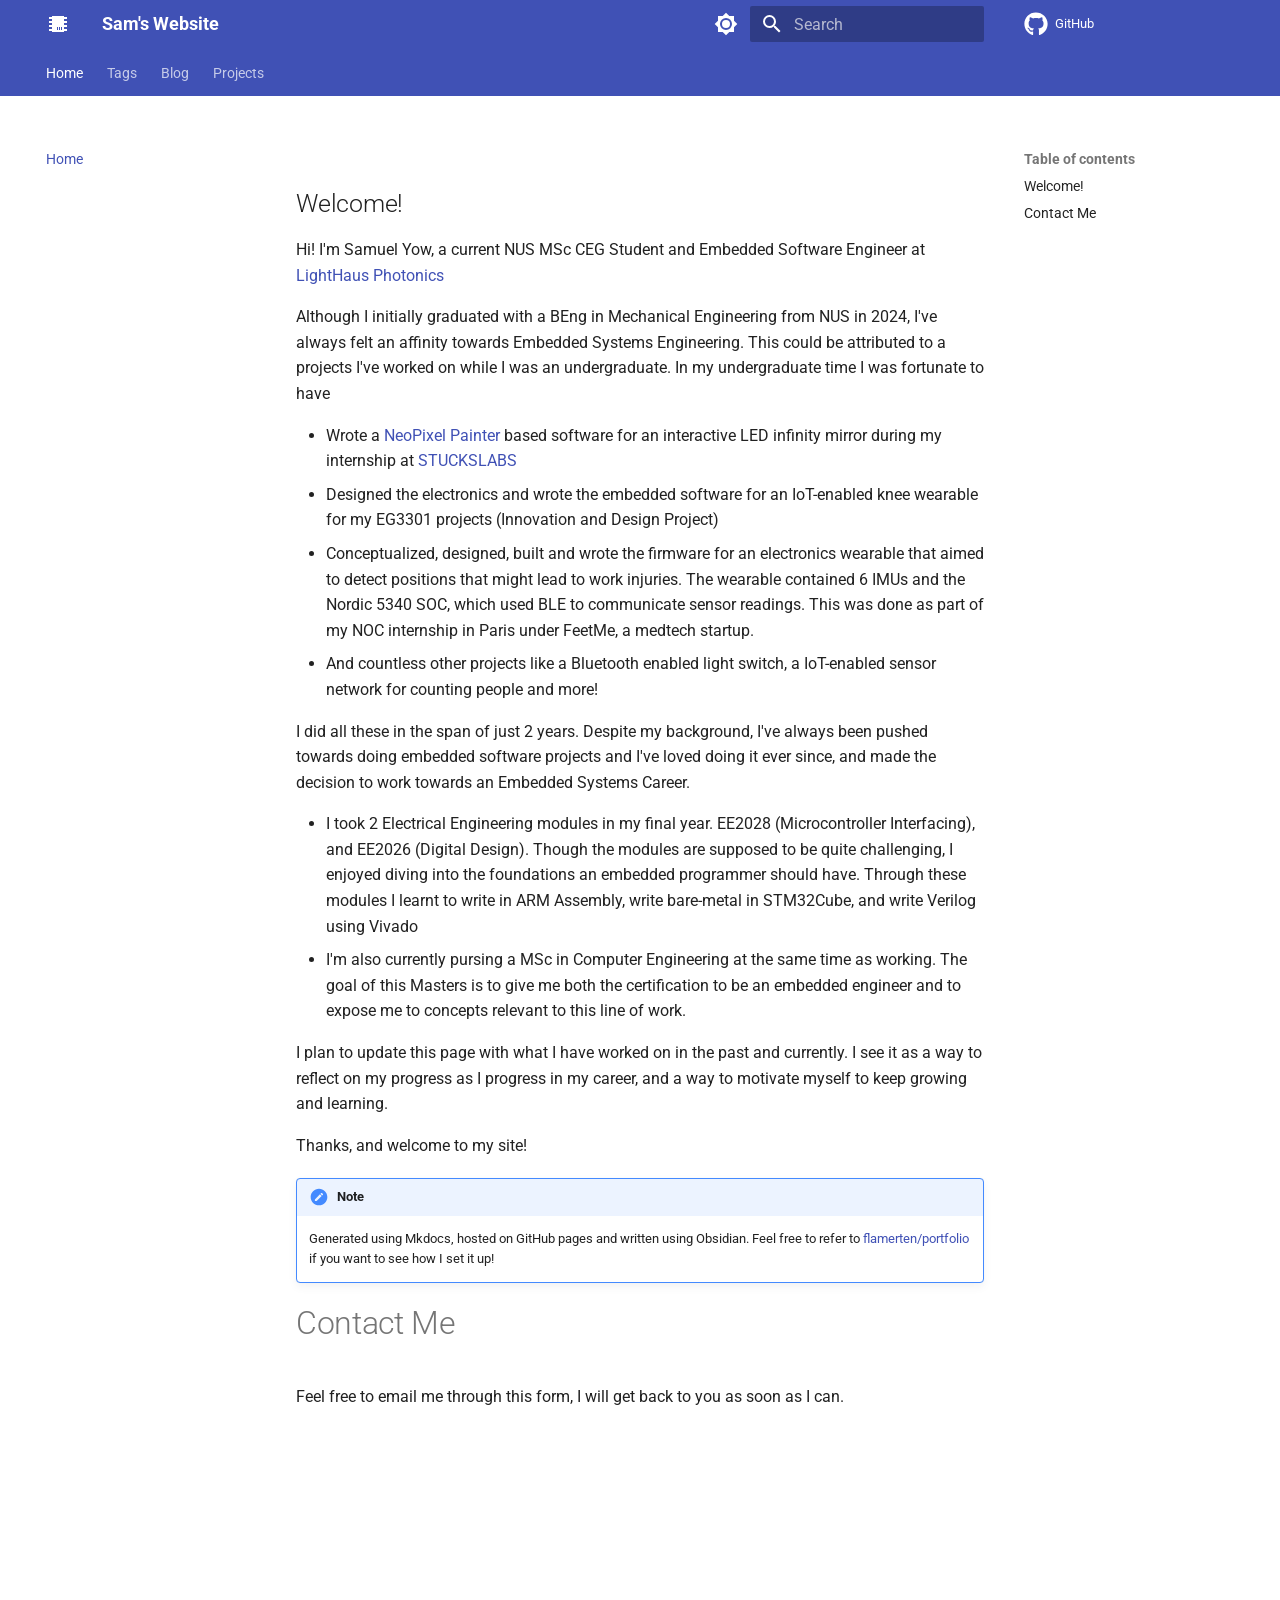
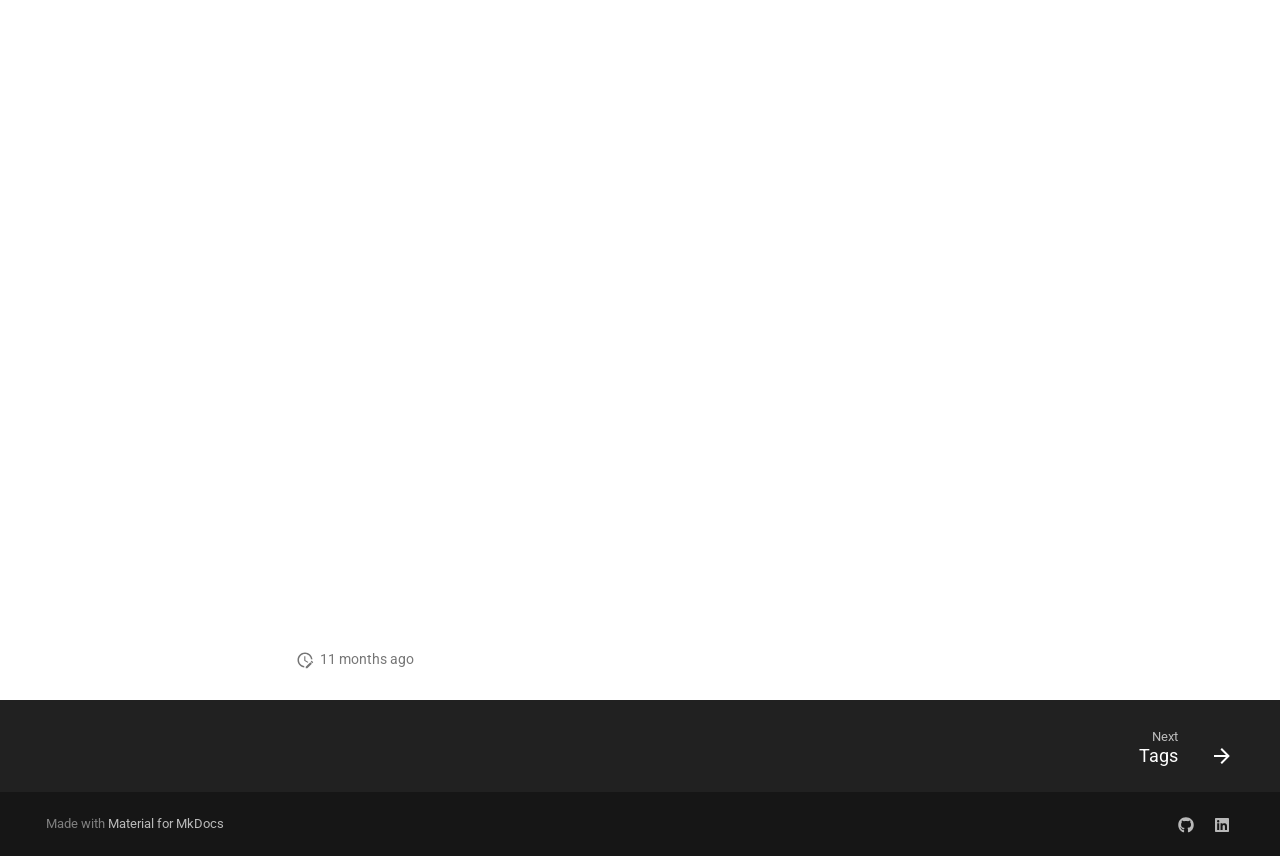
==== index.html @ 3a81ca5c "Deployed 930a322 with MkDocs version: 1.6.1" ====
<!DOCTYPE html><html lang="en" class="no-js"><head>
    
      <meta charset="utf-8">
      <meta name="viewport" content="width=device-width,initial-scale=1">
      
      
      
        <link rel="canonical" href="https://flamerten.github.io/portfolio/">
      
      
      
        <link rel="next" href="tags/">
      
      
        
      
      
      <link rel="icon" href="assets/images/favicon.png">
      <meta name="generator" content="mkdocs-1.6.1, mkdocs-material-9.7.1">
    
    
      
        <title>Sam's Website</title>
      
    
    
      <link rel="stylesheet" href="assets/stylesheets/main.484c7ddc.min.css">
      
        
        <link rel="stylesheet" href="assets/stylesheets/palette.ab4e12ef.min.css">
      
      


    
    
      
    
    
      
        
        
        <link rel="preconnect" href="https://fonts.gstatic.com" crossorigin>
        <link rel="stylesheet" href="https://fonts.googleapis.com/css?family=Roboto:300,300i,400,400i,700,700i%7CRoboto+Mono:400,400i,700,700i&amp;display=fallback">
        <style>:root{--md-text-font:"Roboto";--md-code-font:"Roboto Mono"}</style>
      
    
    
      <link rel="stylesheet" href="css/timeago.css">
    
      <link rel="stylesheet" href="stylesheets/extra.css">
    
      <link rel="stylesheet" href="stylesheets/project.css">
    
      <link rel="stylesheet" href="assets/stylesheets/obsidian.min.css">
    
      <link rel="stylesheet" href="assets/stylesheets/obsidian.min.css.map">
    
    <script>__md_scope=new URL(".",location),__md_hash=e=>[...e].reduce(((e,_)=>(e<<5)-e+_.charCodeAt(0)),0),__md_get=(e,_=localStorage,t=__md_scope)=>JSON.parse(_.getItem(t.pathname+"."+e)),__md_set=(e,_,t=localStorage,a=__md_scope)=>{try{t.setItem(a.pathname+"."+e,JSON.stringify(_))}catch(e){}}</script>
    
      

    
    
  <link href="assets/stylesheets/glightbox.min.css" rel="stylesheet"><script src="assets/javascripts/glightbox.min.js"></script><style id="glightbox-style">
            html.glightbox-open { overflow: initial; height: 100%; }
            .gslide-title { margin-top: 0px; user-select: text; }
            .gslide-desc { color: #666; user-select: text; }
            .gslide-image img { background: white; }
            .gscrollbar-fixer { padding-right: 15px; }
            .gdesc-inner { font-size: 0.75rem; }
            body[data-md-color-scheme="slate"] .gdesc-inner { background: var(--md-default-bg-color); }
            body[data-md-color-scheme="slate"] .gslide-title { color: var(--md-default-fg-color); }
            body[data-md-color-scheme="slate"] .gslide-desc { color: var(--md-default-fg-color); }
        </style></head>
  
  
    
    
      
    
    
    
    
    <body dir="ltr" data-md-color-scheme="default" data-md-color-primary="navy" data-md-color-accent="cyan">
  
    
    <input class="md-toggle" data-md-toggle="drawer" type="checkbox" id="__drawer" autocomplete="off">
    <input class="md-toggle" data-md-toggle="search" type="checkbox" id="__search" autocomplete="off">
    <label class="md-overlay" for="__drawer"></label>
    <div data-md-component="skip">
      
        
        <a href="#welcome" class="md-skip">
          Skip to content
        </a>
      
    </div>
    <div data-md-component="announce">
      
    </div>
    
    
      

<header class="md-header" data-md-component="header">
  <nav class="md-header__inner md-grid" aria-label="Header">
    <a href="." title="Sam's Website" class="md-header__button md-logo" aria-label="Sam's Website" data-md-component="logo">
      
  
  <svg xmlns="http://www.w3.org/2000/svg" viewBox="0 0 24 24"><path d="M6 4h12v1h3v2h-3v2h3v2h-3v2h3v2h-3v2h3v2h-3v1H6v-1H3v-2h3v-2H3v-2h3v-2H3V9h3V7H3V5h3zm5 11v3h1v-3zm2 0v3h1v-3zm2 0v3h1v-3z"></path></svg>

    </a>
    <label class="md-header__button md-icon" for="__drawer">
      
      <svg xmlns="http://www.w3.org/2000/svg" viewBox="0 0 24 24"><path d="M3 6h18v2H3zm0 5h18v2H3zm0 5h18v2H3z"></path></svg>
    </label>
    <div class="md-header__title" data-md-component="header-title">
      <div class="md-header__ellipsis">
        <div class="md-header__topic">
          <span class="md-ellipsis">
            Sam's Website
          </span>
        </div>
        <div class="md-header__topic" data-md-component="header-topic">
          <span class="md-ellipsis">
            
              Home
            
          </span>
        </div>
      </div>
    </div>
    
      
        <form class="md-header__option" data-md-component="palette">
  
    
    
    
    <input class="md-option" data-md-color-media="" data-md-color-scheme="default" data-md-color-primary="navy" data-md-color-accent="cyan" aria-label="Switch to dark mode" type="radio" name="__palette" id="__palette_0">
    
      <label class="md-header__button md-icon" title="Switch to dark mode" for="__palette_1" hidden>
        <svg xmlns="http://www.w3.org/2000/svg" viewBox="0 0 24 24"><path d="M12 8a4 4 0 0 0-4 4 4 4 0 0 0 4 4 4 4 0 0 0 4-4 4 4 0 0 0-4-4m0 10a6 6 0 0 1-6-6 6 6 0 0 1 6-6 6 6 0 0 1 6 6 6 6 0 0 1-6 6m8-9.31V4h-4.69L12 .69 8.69 4H4v4.69L.69 12 4 15.31V20h4.69L12 23.31 15.31 20H20v-4.69L23.31 12z"></path></svg>
      </label>
    
  
    
    
    
    <input class="md-option" data-md-color-media="" data-md-color-scheme="slate" data-md-color-primary="navy" data-md-color-accent="lime" aria-label="Switch to light mode" type="radio" name="__palette" id="__palette_1">
    
      <label class="md-header__button md-icon" title="Switch to light mode" for="__palette_0" hidden>
        <svg xmlns="http://www.w3.org/2000/svg" viewBox="0 0 24 24"><path d="M12 18c-.89 0-1.74-.2-2.5-.55C11.56 16.5 13 14.42 13 12s-1.44-4.5-3.5-5.45C10.26 6.2 11.11 6 12 6a6 6 0 0 1 6 6 6 6 0 0 1-6 6m8-9.31V4h-4.69L12 .69 8.69 4H4v4.69L.69 12 4 15.31V20h4.69L12 23.31 15.31 20H20v-4.69L23.31 12z"></path></svg>
      </label>
    
  
</form>
      
    
    
      <script>var palette=__md_get("__palette");if(palette&&palette.color){if("(prefers-color-scheme)"===palette.color.media){var media=matchMedia("(prefers-color-scheme: light)"),input=document.querySelector(media.matches?"[data-md-color-media='(prefers-color-scheme: light)']":"[data-md-color-media='(prefers-color-scheme: dark)']");palette.color.media=input.getAttribute("data-md-color-media"),palette.color.scheme=input.getAttribute("data-md-color-scheme"),palette.color.primary=input.getAttribute("data-md-color-primary"),palette.color.accent=input.getAttribute("data-md-color-accent")}for(var[key,value]of Object.entries(palette.color))document.body.setAttribute("data-md-color-"+key,value)}</script>
    
    
    
      
      
        <label class="md-header__button md-icon" for="__search">
          
          <svg xmlns="http://www.w3.org/2000/svg" viewBox="0 0 24 24"><path d="M9.5 3A6.5 6.5 0 0 1 16 9.5c0 1.61-.59 3.09-1.56 4.23l.27.27h.79l5 5-1.5 1.5-5-5v-.79l-.27-.27A6.52 6.52 0 0 1 9.5 16 6.5 6.5 0 0 1 3 9.5 6.5 6.5 0 0 1 9.5 3m0 2C7 5 5 7 5 9.5S7 14 9.5 14 14 12 14 9.5 12 5 9.5 5"></path></svg>
        </label>
        <div class="md-search" data-md-component="search" role="dialog">
  <label class="md-search__overlay" for="__search"></label>
  <div class="md-search__inner" role="search">
    <form class="md-search__form" name="search">
      <input type="text" class="md-search__input" name="query" aria-label="Search" placeholder="Search" autocapitalize="off" autocorrect="off" autocomplete="off" spellcheck="false" data-md-component="search-query" required>
      <label class="md-search__icon md-icon" for="__search">
        
        <svg xmlns="http://www.w3.org/2000/svg" viewBox="0 0 24 24"><path d="M9.5 3A6.5 6.5 0 0 1 16 9.5c0 1.61-.59 3.09-1.56 4.23l.27.27h.79l5 5-1.5 1.5-5-5v-.79l-.27-.27A6.52 6.52 0 0 1 9.5 16 6.5 6.5 0 0 1 3 9.5 6.5 6.5 0 0 1 9.5 3m0 2C7 5 5 7 5 9.5S7 14 9.5 14 14 12 14 9.5 12 5 9.5 5"></path></svg>
        
        <svg xmlns="http://www.w3.org/2000/svg" viewBox="0 0 24 24"><path d="M20 11v2H8l5.5 5.5-1.42 1.42L4.16 12l7.92-7.92L13.5 5.5 8 11z"></path></svg>
      </label>
      <nav class="md-search__options" aria-label="Search">
        
        <button type="reset" class="md-search__icon md-icon" title="Clear" aria-label="Clear" tabindex="-1">
          
          <svg xmlns="http://www.w3.org/2000/svg" viewBox="0 0 24 24"><path d="M19 6.41 17.59 5 12 10.59 6.41 5 5 6.41 10.59 12 5 17.59 6.41 19 12 13.41 17.59 19 19 17.59 13.41 12z"></path></svg>
        </button>
      </nav>
      
    </form>
    <div class="md-search__output">
      <div class="md-search__scrollwrap" tabindex="0" data-md-scrollfix>
        <div class="md-search-result" data-md-component="search-result">
          <div class="md-search-result__meta">
            Initializing search
          </div>
          <ol class="md-search-result__list" role="presentation"></ol>
        </div>
      </div>
    </div>
  </div>
</div>
      
    
    
      <div class="md-header__source">
        <a href="https://github.com/flamerten" title="Go to repository" class="md-source" data-md-component="source">
  <div class="md-source__icon md-icon">
    
    <svg xmlns="http://www.w3.org/2000/svg" viewBox="0 0 512 512"><!--! Font Awesome Free 7.1.0 by @fontawesome - https://fontawesome.com License - https://fontawesome.com/license/free (Icons: CC BY 4.0, Fonts: SIL OFL 1.1, Code: MIT License) Copyright 2025 Fonticons, Inc.--><path d="M173.9 397.4c0 2-2.3 3.6-5.2 3.6-3.3.3-5.6-1.3-5.6-3.6 0-2 2.3-3.6 5.2-3.6 3-.3 5.6 1.3 5.6 3.6m-31.1-4.5c-.7 2 1.3 4.3 4.3 4.9 2.6 1 5.6 0 6.2-2s-1.3-4.3-4.3-5.2c-2.6-.7-5.5.3-6.2 2.3m44.2-1.7c-2.9.7-4.9 2.6-4.6 4.9.3 2 2.9 3.3 5.9 2.6 2.9-.7 4.9-2.6 4.6-4.6-.3-1.9-3-3.2-5.9-2.9M252.8 8C114.1 8 8 113.3 8 252c0 110.9 69.8 205.8 169.5 239.2 12.8 2.3 17.3-5.6 17.3-12.1 0-6.2-.3-40.4-.3-61.4 0 0-70 15-84.7-29.8 0 0-11.4-29.1-27.8-36.6 0 0-22.9-15.7 1.6-15.4 0 0 24.9 2 38.6 25.8 21.9 38.6 58.6 27.5 72.9 20.9 2.3-16 8.8-27.1 16-33.7-55.9-6.2-112.3-14.3-112.3-110.5 0-27.5 7.6-41.3 23.6-58.9-2.6-6.5-11.1-33.3 2.6-67.9 20.9-6.5 69 27 69 27 20-5.6 41.5-8.5 62.8-8.5s42.8 2.9 62.8 8.5c0 0 48.1-33.6 69-27 13.7 34.7 5.2 61.4 2.6 67.9 16 17.7 25.8 31.5 25.8 58.9 0 96.5-58.9 104.2-114.8 110.5 9.2 7.9 17 22.9 17 46.4 0 33.7-.3 75.4-.3 83.6 0 6.5 4.6 14.4 17.3 12.1C436.2 457.8 504 362.9 504 252 504 113.3 391.5 8 252.8 8M105.2 352.9c-1.3 1-1 3.3.7 5.2 1.6 1.6 3.9 2.3 5.2 1 1.3-1 1-3.3-.7-5.2-1.6-1.6-3.9-2.3-5.2-1m-10.8-8.1c-.7 1.3.3 2.9 2.3 3.9 1.6 1 3.6.7 4.3-.7.7-1.3-.3-2.9-2.3-3.9-2-.6-3.6-.3-4.3.7m32.4 35.6c-1.6 1.3-1 4.3 1.3 6.2 2.3 2.3 5.2 2.6 6.5 1 1.3-1.3.7-4.3-1.3-6.2-2.2-2.3-5.2-2.6-6.5-1m-11.4-14.7c-1.6 1-1.6 3.6 0 5.9s4.3 3.3 5.6 2.3c1.6-1.3 1.6-3.9 0-6.2-1.4-2.3-4-3.3-5.6-2"></path></svg>
  </div>
  <div class="md-source__repository">
    GitHub
  </div>
</a>
      </div>
    
  </nav>
  
</header>
    
    <div class="md-container" data-md-component="container">
      
      
        
          
            
<nav class="md-tabs" aria-label="Tabs" data-md-component="tabs">
  <div class="md-grid">
    <ul class="md-tabs__list">
      
        
  
  
  
    
  
  
    <li class="md-tabs__item md-tabs__item--active">
      <a href="." class="md-tabs__link">
        
  
  
    
  
  Home

      </a>
    </li>
  

      
        
  
  
  
  
    <li class="md-tabs__item">
      <a href="tags/" class="md-tabs__link">
        
  
  
    
  
  Tags

      </a>
    </li>
  

      
        
  
  
  
  
    
    
      <li class="md-tabs__item">
        <a href="blog/" class="md-tabs__link">
          
  
  
    
  
  Blog

        </a>
      </li>
    
  

      
        
  
  
  
  
    
    
      <li class="md-tabs__item">
        <a href="projects/" class="md-tabs__link">
          
  
  
    
  
  Projects

        </a>
      </li>
    
  

      
    </ul>
  </div>
</nav>
          
        
      
      <main class="md-main" data-md-component="main">
        <div class="md-main__inner md-grid">
          
            
              
              <div class="md-sidebar md-sidebar--primary" data-md-component="sidebar" data-md-type="navigation">
                <div class="md-sidebar__scrollwrap">
                  <div class="md-sidebar__inner">
                    


  


<nav class="md-nav md-nav--primary md-nav--lifted" aria-label="Navigation" data-md-level="0">
  <label class="md-nav__title" for="__drawer">
    <a href="." title="Sam's Website" class="md-nav__button md-logo" aria-label="Sam's Website" data-md-component="logo">
      
  
  <svg xmlns="http://www.w3.org/2000/svg" viewBox="0 0 24 24"><path d="M6 4h12v1h3v2h-3v2h3v2h-3v2h3v2h-3v2h3v2h-3v1H6v-1H3v-2h3v-2H3v-2h3v-2H3V9h3V7H3V5h3zm5 11v3h1v-3zm2 0v3h1v-3zm2 0v3h1v-3z"></path></svg>

    </a>
    Sam's Website
  </label>
  
    <div class="md-nav__source">
      <a href="https://github.com/flamerten" title="Go to repository" class="md-source" data-md-component="source">
  <div class="md-source__icon md-icon">
    
    <svg xmlns="http://www.w3.org/2000/svg" viewBox="0 0 512 512"><!--! Font Awesome Free 7.1.0 by @fontawesome - https://fontawesome.com License - https://fontawesome.com/license/free (Icons: CC BY 4.0, Fonts: SIL OFL 1.1, Code: MIT License) Copyright 2025 Fonticons, Inc.--><path d="M173.9 397.4c0 2-2.3 3.6-5.2 3.6-3.3.3-5.6-1.3-5.6-3.6 0-2 2.3-3.6 5.2-3.6 3-.3 5.6 1.3 5.6 3.6m-31.1-4.5c-.7 2 1.3 4.3 4.3 4.9 2.6 1 5.6 0 6.2-2s-1.3-4.3-4.3-5.2c-2.6-.7-5.5.3-6.2 2.3m44.2-1.7c-2.9.7-4.9 2.6-4.6 4.9.3 2 2.9 3.3 5.9 2.6 2.9-.7 4.9-2.6 4.6-4.6-.3-1.9-3-3.2-5.9-2.9M252.8 8C114.1 8 8 113.3 8 252c0 110.9 69.8 205.8 169.5 239.2 12.8 2.3 17.3-5.6 17.3-12.1 0-6.2-.3-40.4-.3-61.4 0 0-70 15-84.7-29.8 0 0-11.4-29.1-27.8-36.6 0 0-22.9-15.7 1.6-15.4 0 0 24.9 2 38.6 25.8 21.9 38.6 58.6 27.5 72.9 20.9 2.3-16 8.8-27.1 16-33.7-55.9-6.2-112.3-14.3-112.3-110.5 0-27.5 7.6-41.3 23.6-58.9-2.6-6.5-11.1-33.3 2.6-67.9 20.9-6.5 69 27 69 27 20-5.6 41.5-8.5 62.8-8.5s42.8 2.9 62.8 8.5c0 0 48.1-33.6 69-27 13.7 34.7 5.2 61.4 2.6 67.9 16 17.7 25.8 31.5 25.8 58.9 0 96.5-58.9 104.2-114.8 110.5 9.2 7.9 17 22.9 17 46.4 0 33.7-.3 75.4-.3 83.6 0 6.5 4.6 14.4 17.3 12.1C436.2 457.8 504 362.9 504 252 504 113.3 391.5 8 252.8 8M105.2 352.9c-1.3 1-1 3.3.7 5.2 1.6 1.6 3.9 2.3 5.2 1 1.3-1 1-3.3-.7-5.2-1.6-1.6-3.9-2.3-5.2-1m-10.8-8.1c-.7 1.3.3 2.9 2.3 3.9 1.6 1 3.6.7 4.3-.7.7-1.3-.3-2.9-2.3-3.9-2-.6-3.6-.3-4.3.7m32.4 35.6c-1.6 1.3-1 4.3 1.3 6.2 2.3 2.3 5.2 2.6 6.5 1 1.3-1.3.7-4.3-1.3-6.2-2.2-2.3-5.2-2.6-6.5-1m-11.4-14.7c-1.6 1-1.6 3.6 0 5.9s4.3 3.3 5.6 2.3c1.6-1.3 1.6-3.9 0-6.2-1.4-2.3-4-3.3-5.6-2"></path></svg>
  </div>
  <div class="md-source__repository">
    GitHub
  </div>
</a>
    </div>
  
  <ul class="md-nav__list" data-md-scrollfix>
    
      
      
  
  
    
  
  
  
    <li class="md-nav__item md-nav__item--active">
      
      <input class="md-nav__toggle md-toggle" type="checkbox" id="__toc">
      
      
      
        <label class="md-nav__link md-nav__link--active" for="__toc">
          
  
  
  <span class="md-ellipsis">
    
  
    Home
  

    
  </span>
  
  

          <span class="md-nav__icon md-icon"></span>
        </label>
      
      <a href="." class="md-nav__link md-nav__link--active">
        
  
  
  <span class="md-ellipsis">
    
  
    Home
  

    
  </span>
  
  

      </a>
      
        

<nav class="md-nav md-nav--secondary" aria-label="Table of contents">
  
  
  
  
    <label class="md-nav__title" for="__toc">
      <span class="md-nav__icon md-icon"></span>
      Table of contents
    </label>
    <ul class="md-nav__list" data-md-component="toc" data-md-scrollfix>
      
        <li class="md-nav__item">
  <a href="#welcome" class="md-nav__link">
    <span class="md-ellipsis">
      
        Welcome!
      
    </span>
  </a>
  
</li>
      
        <li class="md-nav__item">
  <a href="#contact-me" class="md-nav__link">
    <span class="md-ellipsis">
      
        Contact Me
      
    </span>
  </a>
  
</li>
      
    </ul>
  
</nav>
      
    </li>
  

    
      
      
  
  
  
  
    <li class="md-nav__item">
      <a href="tags/" class="md-nav__link">
        
  
  
  <span class="md-ellipsis">
    
  
    Tags
  

    
  </span>
  
  

      </a>
    </li>
  

    
      
      
  
  
  
  
    
    
      
        
          
        
      
        
      
    
    
    
      
      
        
      
    
    
    <li class="md-nav__item md-nav__item--nested">
      
        
        
        <input class="md-nav__toggle md-toggle " type="checkbox" id="__nav_3">
        
          
          <div class="md-nav__link md-nav__container">
            <a href="blog/" class="md-nav__link ">
              
  
  
  <span class="md-ellipsis">
    
  
    Blog
  

    
  </span>
  
  

            </a>
            
              
              <label class="md-nav__link " for="__nav_3" id="__nav_3_label" tabindex="0">
                <span class="md-nav__icon md-icon"></span>
              </label>
            
          </div>
        
        <nav class="md-nav" data-md-level="1" aria-labelledby="__nav_3_label" aria-expanded="false">
          <label class="md-nav__title" for="__nav_3">
            <span class="md-nav__icon md-icon"></span>
            
  
    Blog
  

          </label>
          <ul class="md-nav__list" data-md-scrollfix>
            
              
            
              
                
  
  
  
  
    
    
      
        
      
    
    
    
      
      
        
      
    
    
    <li class="md-nav__item md-nav__item--nested">
      
        
        
        <input class="md-nav__toggle md-toggle " type="checkbox" id="__nav_3_2">
        
          
          <label class="md-nav__link" for="__nav_3_2" id="__nav_3_2_label" tabindex="0">
            
  
  
  <span class="md-ellipsis">
    
  
    Archive
  

    
  </span>
  
  

            <span class="md-nav__icon md-icon"></span>
          </label>
        
        <nav class="md-nav" data-md-level="2" aria-labelledby="__nav_3_2_label" aria-expanded="false">
          <label class="md-nav__title" for="__nav_3_2">
            <span class="md-nav__icon md-icon"></span>
            
  
    Archive
  

          </label>
          <ul class="md-nav__list" data-md-scrollfix>
            
              
                
  
  
  
    
  
  
    <li class="md-nav__item">
      <a href="blog/archive/2026/" class="md-nav__link">
        
  
  
  <span class="md-ellipsis">
    
  
    2026
  

    
  </span>
  
  

      </a>
    </li>
  

              
            
          </ul>
        </nav>
      
    </li>
  

              
            
          </ul>
        </nav>
      
    </li>
  

    
      
      
  
  
  
  
    
    
      
        
          
        
      
        
      
    
    
    
      
      
        
      
    
    
    <li class="md-nav__item md-nav__item--nested">
      
        
        
        <input class="md-nav__toggle md-toggle " type="checkbox" id="__nav_4">
        
          
          <div class="md-nav__link md-nav__container">
            <a href="projects/" class="md-nav__link ">
              
  
  
  <span class="md-ellipsis">
    
  
    Projects
  

    
  </span>
  
  

            </a>
            
              
              <label class="md-nav__link " for="__nav_4" id="__nav_4_label" tabindex="0">
                <span class="md-nav__icon md-icon"></span>
              </label>
            
          </div>
        
        <nav class="md-nav" data-md-level="1" aria-labelledby="__nav_4_label" aria-expanded="false">
          <label class="md-nav__title" for="__nav_4">
            <span class="md-nav__icon md-icon"></span>
            
  
    Projects
  

          </label>
          <ul class="md-nav__list" data-md-scrollfix>
            
              
            
              
                
  
  
  
  
    
    
      
        
      
    
    
    
      
      
        
      
    
    
    <li class="md-nav__item md-nav__item--nested">
      
        
        
        <input class="md-nav__toggle md-toggle " type="checkbox" id="__nav_4_2">
        
          
          <label class="md-nav__link" for="__nav_4_2" id="__nav_4_2_label" tabindex="0">
            
  
  
  <span class="md-ellipsis">
    
  
    Hardware
  

    
  </span>
  
  

            <span class="md-nav__icon md-icon"></span>
          </label>
        
        <nav class="md-nav" data-md-level="2" aria-labelledby="__nav_4_2_label" aria-expanded="false">
          <label class="md-nav__title" for="__nav_4_2">
            <span class="md-nav__icon md-icon"></span>
            
  
    Hardware
  

          </label>
          <ul class="md-nav__list" data-md-scrollfix>
            
              
                
  
  
  
  
    <li class="md-nav__item">
      <a href="projects/hardware/FPGA%20Greyscale%20Decimator/" class="md-nav__link">
        
  
  
  <span class="md-ellipsis">
    
  
    FPGA Greyscale Decimator
  

    
  </span>
  
  

      </a>
    </li>
  

              
            
          </ul>
        </nav>
      
    </li>
  

              
            
          </ul>
        </nav>
      
    </li>
  

    
  </ul>
</nav>
                  </div>
                </div>
              </div>
            
            
              
              <div class="md-sidebar md-sidebar--secondary" data-md-component="sidebar" data-md-type="toc">
                <div class="md-sidebar__scrollwrap">
                  <div class="md-sidebar__inner">
                    

<nav class="md-nav md-nav--secondary" aria-label="Table of contents">
  
  
  
  
    <label class="md-nav__title" for="__toc">
      <span class="md-nav__icon md-icon"></span>
      Table of contents
    </label>
    <ul class="md-nav__list" data-md-component="toc" data-md-scrollfix>
      
        <li class="md-nav__item">
  <a href="#welcome" class="md-nav__link">
    <span class="md-ellipsis">
      
        Welcome!
      
    </span>
  </a>
  
</li>
      
        <li class="md-nav__item">
  <a href="#contact-me" class="md-nav__link">
    <span class="md-ellipsis">
      
        Contact Me
      
    </span>
  </a>
  
</li>
      
    </ul>
  
</nav>
                  </div>
                </div>
              </div>
            
          
          
            <div class="md-content" data-md-component="content">
              
              <article class="md-content__inner md-typeset">
                
                  



<h2 id="welcome">Welcome!</h2>
<p>Hi! I'm Samuel Yow, a current NUS MSc CEG Student and Embedded Software Engineer at <a href="https://www.linkedin.com/company/lighthausphotonics">LightHaus Photonics</a></p>
<p>Although I initially graduated with a BEng in Mechanical Engineering from NUS in 2024, I've always felt an affinity towards Embedded Systems Engineering. This could be attributed to a projects I've worked on while I was an undergraduate. In my undergraduate time I was fortunate to have </p>
<ul>
<li>Wrote a <a href="https://github.com/DedeHai/NeoPixelPainter">NeoPixel Painter</a> based software for an interactive LED infinity mirror during my internship at <a href="https://stucklabs.com/">STUCKSLABS</a></li>
<li>Designed the electronics and wrote the embedded software for an IoT-enabled knee wearable for my EG3301 projects (Innovation and Design Project)</li>
<li>Conceptualized, designed, built and wrote the firmware for an electronics wearable that aimed to detect positions that might lead to work injuries. The wearable contained 6 IMUs and the Nordic 5340 SOC, which used BLE to communicate sensor readings. This was done as part of my NOC internship in Paris under FeetMe, a medtech startup.</li>
<li>And countless other projects like a Bluetooth enabled light switch, a IoT-enabled sensor network for counting people and more!</li>
</ul>
<p>I did all these in the span of just 2 years. Despite my background, I've always been pushed towards doing embedded software projects and I've loved doing it ever since, and made the decision to work towards an Embedded Systems Career. </p>
<ul>
<li>I took 2 Electrical Engineering modules in my final year. EE2028 (Microcontroller Interfacing), and EE2026 (Digital Design). Though the modules are supposed to be quite challenging, I enjoyed diving into the foundations an embedded programmer should have. Through these modules I learnt to write in ARM Assembly, write bare-metal in STM32Cube, and write Verilog using Vivado</li>
<li>I'm also currently pursing a MSc in Computer Engineering at the same time as working. The goal of this Masters is to give me both the certification to be an embedded engineer and to expose me to concepts relevant to this line of work.</li>
</ul>
<p>I plan to update this page with what I have worked on in the past and currently. I see it as a way to reflect on my progress as I progress in my career, and a way to motivate myself to keep growing and learning. </p>
<p>Thanks, and welcome to my site!</p>
<div class="admonition note">
<p class="admonition-title">Note</p>
<p>Generated using Mkdocs, hosted on GitHub pages and written using Obsidian. Feel free to refer to <a href="https://github.com/flamerten/portfolio">flamerten/portfolio</a> if you want to see how I set it up!</p>
</div>
<h1 id="contact-me">Contact Me</h1>
<p>Feel free to email me through this form, I will get back to you as soon as I can.</p>
<div class="form-container">
    <iframe src="https://docs.google.com/forms/d/e/1FAIpQLSfAnOyPZWRuztV_8gA5QNxXL774vjqSGR3X3vlFpNOqagPJlA/viewform?embedded=true" width="100%" height="800" frameborder="0" marginheight="0" marginwidth="0">
    Loading…
    </iframe>
</div>







  
    
  
  


  <aside class="md-source-file">
    
      
  <span class="md-source-file__fact">
    <span class="md-icon" title="Last update">
      <svg xmlns="http://www.w3.org/2000/svg" viewBox="0 0 24 24"><path d="M21 13.1c-.1 0-.3.1-.4.2l-1 1 2.1 2.1 1-1c.2-.2.2-.6 0-.8l-1.3-1.3c-.1-.1-.2-.2-.4-.2m-1.9 1.8-6.1 6V23h2.1l6.1-6.1zM12.5 7v5.2l4 2.4-1 1L11 13V7zM11 21.9c-5.1-.5-9-4.8-9-9.9C2 6.5 6.5 2 12 2c5.3 0 9.6 4.1 10 9.3-.3-.1-.6-.2-1-.2s-.7.1-1 .2C19.6 7.2 16.2 4 12 4c-4.4 0-8 3.6-8 8 0 4.1 3.1 7.5 7.1 7.9l-.1.2z"></path></svg>
    </span>
    <span class="git-revision-date-localized-plugin git-revision-date-localized-plugin-timeago" title="January 3, 2026 03:37:16 UTC"><span class="timeago" datetime="2026-01-03T03:37:16+00:00" locale="en"></span></span><span class="git-revision-date-localized-plugin git-revision-date-localized-plugin-iso_date" title="January 3, 2026 03:37:16 UTC">2026-01-03</span>
  </span>

    
    
    
    
  </aside>





                
              </article>
            </div>
          
          
<script>var target=document.getElementById(location.hash.slice(1));target&&target.name&&(target.checked=target.name.startsWith("__tabbed_"))</script>
        </div>
        
          <button type="button" class="md-top md-icon" data-md-component="top" hidden>
  
  <svg xmlns="http://www.w3.org/2000/svg" viewBox="0 0 24 24"><path d="M13 20h-2V8l-5.5 5.5-1.42-1.42L12 4.16l7.92 7.92-1.42 1.42L13 8z"></path></svg>
  Back to top
</button>
        
      </main>
      
        <footer class="md-footer">
  
    
      
      <nav class="md-footer__inner md-grid" aria-label="Footer">
        
        
          
          <a href="tags/" class="md-footer__link md-footer__link--next" aria-label="Next: Tags">
            <div class="md-footer__title">
              <span class="md-footer__direction">
                Next
              </span>
              <div class="md-ellipsis">
                Tags
              </div>
            </div>
            <div class="md-footer__button md-icon">
              
              <svg xmlns="http://www.w3.org/2000/svg" viewBox="0 0 24 24"><path d="M4 11v2h12l-5.5 5.5 1.42 1.42L19.84 12l-7.92-7.92L10.5 5.5 16 11z"></path></svg>
            </div>
          </a>
        
      </nav>
    
  
  <div class="md-footer-meta md-typeset">
    <div class="md-footer-meta__inner md-grid">
      <div class="md-copyright">
  
  
    Made with
    <a href="https://squidfunk.github.io/mkdocs-material/" target="_blank" rel="noopener">
      Material for MkDocs
    </a>
  
</div>
      
        
<div class="md-social">
  
    
    
    
    
      
      
    
    <a href="https://github.com/flamerten" target="_blank" rel="noopener" title="github.com" class="md-social__link">
      <svg xmlns="http://www.w3.org/2000/svg" viewBox="0 0 512 512"><!--! Font Awesome Free 7.1.0 by @fontawesome - https://fontawesome.com License - https://fontawesome.com/license/free (Icons: CC BY 4.0, Fonts: SIL OFL 1.1, Code: MIT License) Copyright 2025 Fonticons, Inc.--><path d="M173.9 397.4c0 2-2.3 3.6-5.2 3.6-3.3.3-5.6-1.3-5.6-3.6 0-2 2.3-3.6 5.2-3.6 3-.3 5.6 1.3 5.6 3.6m-31.1-4.5c-.7 2 1.3 4.3 4.3 4.9 2.6 1 5.6 0 6.2-2s-1.3-4.3-4.3-5.2c-2.6-.7-5.5.3-6.2 2.3m44.2-1.7c-2.9.7-4.9 2.6-4.6 4.9.3 2 2.9 3.3 5.9 2.6 2.9-.7 4.9-2.6 4.6-4.6-.3-1.9-3-3.2-5.9-2.9M252.8 8C114.1 8 8 113.3 8 252c0 110.9 69.8 205.8 169.5 239.2 12.8 2.3 17.3-5.6 17.3-12.1 0-6.2-.3-40.4-.3-61.4 0 0-70 15-84.7-29.8 0 0-11.4-29.1-27.8-36.6 0 0-22.9-15.7 1.6-15.4 0 0 24.9 2 38.6 25.8 21.9 38.6 58.6 27.5 72.9 20.9 2.3-16 8.8-27.1 16-33.7-55.9-6.2-112.3-14.3-112.3-110.5 0-27.5 7.6-41.3 23.6-58.9-2.6-6.5-11.1-33.3 2.6-67.9 20.9-6.5 69 27 69 27 20-5.6 41.5-8.5 62.8-8.5s42.8 2.9 62.8 8.5c0 0 48.1-33.6 69-27 13.7 34.7 5.2 61.4 2.6 67.9 16 17.7 25.8 31.5 25.8 58.9 0 96.5-58.9 104.2-114.8 110.5 9.2 7.9 17 22.9 17 46.4 0 33.7-.3 75.4-.3 83.6 0 6.5 4.6 14.4 17.3 12.1C436.2 457.8 504 362.9 504 252 504 113.3 391.5 8 252.8 8M105.2 352.9c-1.3 1-1 3.3.7 5.2 1.6 1.6 3.9 2.3 5.2 1 1.3-1 1-3.3-.7-5.2-1.6-1.6-3.9-2.3-5.2-1m-10.8-8.1c-.7 1.3.3 2.9 2.3 3.9 1.6 1 3.6.7 4.3-.7.7-1.3-.3-2.9-2.3-3.9-2-.6-3.6-.3-4.3.7m32.4 35.6c-1.6 1.3-1 4.3 1.3 6.2 2.3 2.3 5.2 2.6 6.5 1 1.3-1.3.7-4.3-1.3-6.2-2.2-2.3-5.2-2.6-6.5-1m-11.4-14.7c-1.6 1-1.6 3.6 0 5.9s4.3 3.3 5.6 2.3c1.6-1.3 1.6-3.9 0-6.2-1.4-2.3-4-3.3-5.6-2"></path></svg>
    </a>
  
    
    
    
    
      
      
    
    <a href="https://www.linkedin.com/in/samuelyow/" target="_blank" rel="noopener" title="www.linkedin.com" class="md-social__link">
      <svg xmlns="http://www.w3.org/2000/svg" viewBox="0 0 448 512"><!--! Font Awesome Free 7.1.0 by @fontawesome - https://fontawesome.com License - https://fontawesome.com/license/free (Icons: CC BY 4.0, Fonts: SIL OFL 1.1, Code: MIT License) Copyright 2025 Fonticons, Inc.--><path d="M416 32H31.9C14.3 32 0 46.5 0 64.3v383.4C0 465.5 14.3 480 31.9 480H416c17.6 0 32-14.5 32-32.3V64.3c0-17.8-14.4-32.3-32-32.3M135.4 416H69V202.2h66.5V416zM102.2 96a38.5 38.5 0 1 1 0 77 38.5 38.5 0 1 1 0-77m282.1 320h-66.4V312c0-24.8-.5-56.7-34.5-56.7-34.6 0-39.9 27-39.9 54.9V416h-66.4V202.2h63.7v29.2h.9c8.9-16.8 30.6-34.5 62.9-34.5 67.2 0 79.7 44.3 79.7 101.9z"></path></svg>
    </a>
  
</div>
      
    </div>
  </div>
</footer>
      
    </div>
    <div class="md-dialog" data-md-component="dialog">
      <div class="md-dialog__inner md-typeset"></div>
    </div>
    
    
    
      
      
      <script id="__config" type="application/json">{"annotate": null, "base": ".", "features": ["navigation.tabs", "navigation.top", "navigation.indexes", "navigation.sections", "navigation.tracking", "navigation.footer", "content.code.copy", "content.code.annotate"], "search": "assets/javascripts/workers/search.2c215733.min.js", "tags": null, "translations": {"clipboard.copied": "Copied to clipboard", "clipboard.copy": "Copy to clipboard", "search.result.more.one": "1 more on this page", "search.result.more.other": "# more on this page", "search.result.none": "No matching documents", "search.result.one": "1 matching document", "search.result.other": "# matching documents", "search.result.placeholder": "Type to start searching", "search.result.term.missing": "Missing", "select.version": "Select version"}, "version": null}</script>
    
    
      <script src="assets/javascripts/bundle.79ae519e.min.js"></script>
      
        <script src="js/timeago.min.js"></script>
      
        <script src="js/timeago_mkdocs_material.js"></script>
      
    
  
<script id="init-glightbox">const lightbox = GLightbox({"touchNavigation": true, "loop": false, "zoomable": true, "draggable": true, "openEffect": "zoom", "closeEffect": "zoom", "slideEffect": "slide"});
document$.subscribe(()=>{ lightbox.reload(); });
</script></body></html>
---- assets/stylesheets/main.484c7ddc.min.css ----
@charset "UTF-8";html{-webkit-text-size-adjust:none;-moz-text-size-adjust:none;text-size-adjust:none;box-sizing:border-box}*,:after,:before{box-sizing:inherit}@media (prefers-reduced-motion){*,:after,:before{transition:none!important}}body{margin:0}a,button,input,label{-webkit-tap-highlight-color:transparent}a{color:inherit;text-decoration:none}hr{border:0;box-sizing:initial;display:block;height:.05rem;overflow:visible;padding:0}small{font-size:80%}sub,sup{line-height:1em}img{border-style:none}table{border-collapse:initial;border-spacing:0}td,th{font-weight:400;vertical-align:top}button{background:#0000;border:0;font-family:inherit;font-size:inherit;margin:0;padding:0}input{border:0;outline:none}:root{--md-primary-fg-color:#4051b5;--md-primary-fg-color--light:#5d6cc0;--md-primary-fg-color--dark:#303fa1;--md-primary-bg-color:#fff;--md-primary-bg-color--light:#ffffffb3;--md-accent-fg-color:#526cfe;--md-accent-fg-color--transparent:#526cfe1a;--md-accent-bg-color:#fff;--md-accent-bg-color--light:#ffffffb3}[data-md-color-scheme=default]{color-scheme:light}[data-md-color-scheme=default] img[src$="#gh-dark-mode-only"],[data-md-color-scheme=default] img[src$="#only-dark"]{display:none}:root,[data-md-color-scheme=default]{--md-hue:225deg;--md-default-fg-color:#000000de;--md-default-fg-color--light:#0000008a;--md-default-fg-color--lighter:#00000052;--md-default-fg-color--lightest:#00000012;--md-default-bg-color:#fff;--md-default-bg-color--light:#ffffffb3;--md-default-bg-color--lighter:#ffffff4d;--md-default-bg-color--lightest:#ffffff1f;--md-code-fg-color:#36464e;--md-code-bg-color:#f5f5f5;--md-code-bg-color--light:#f5f5f5b3;--md-code-bg-color--lighter:#f5f5f54d;--md-code-hl-color:#4287ff;--md-code-hl-color--light:#4287ff1a;--md-code-hl-number-color:#d52a2a;--md-code-hl-special-color:#db1457;--md-code-hl-function-color:#a846b9;--md-code-hl-constant-color:#6e59d9;--md-code-hl-keyword-color:#3f6ec6;--md-code-hl-string-color:#1c7d4d;--md-code-hl-name-color:var(--md-code-fg-color);--md-code-hl-operator-color:var(--md-default-fg-color--light);--md-code-hl-punctuation-color:var(--md-default-fg-color--light);--md-code-hl-comment-color:var(--md-default-fg-color--light);--md-code-hl-generic-color:var(--md-default-fg-color--light);--md-code-hl-variable-color:var(--md-default-fg-color--light);--md-typeset-color:var(--md-default-fg-color);--md-typeset-a-color:var(--md-primary-fg-color);--md-typeset-del-color:#f5503d26;--md-typeset-ins-color:#0bd57026;--md-typeset-kbd-color:#fafafa;--md-typeset-kbd-accent-color:#fff;--md-typeset-kbd-border-color:#b8b8b8;--md-typeset-mark-color:#ffff0080;--md-typeset-table-color:#0000001f;--md-typeset-table-color--light:rgba(0,0,0,.035);--md-admonition-fg-color:var(--md-default-fg-color);--md-admonition-bg-color:var(--md-default-bg-color);--md-warning-fg-color:#000000de;--md-warning-bg-color:#ff9;--md-footer-fg-color:#fff;--md-footer-fg-color--light:#ffffffb3;--md-footer-fg-color--lighter:#ffffff73;--md-footer-bg-color:#000000de;--md-footer-bg-color--dark:#00000052;--md-shadow-z1:0 0.2rem 0.5rem #0000000d,0 0 0.05rem #0000001a;--md-shadow-z2:0 0.2rem 0.5rem #0000001a,0 0 0.05rem #00000040;--md-shadow-z3:0 0.2rem 0.5rem #0003,0 0 0.05rem #00000059}.md-icon svg{fill:currentcolor;display:block;height:1.2rem;width:1.2rem}body{-webkit-font-smoothing:antialiased;-moz-osx-font-smoothing:grayscale;--md-text-font-family:var(--md-text-font,_),-apple-system,BlinkMacSystemFont,Helvetica,Arial,sans-serif;--md-code-font-family:var(--md-code-font,_),SFMono-Regular,Consolas,Menlo,monospace}aside,body,input{font-feature-settings:"kern","liga";color:var(--md-typeset-color);font-family:var(--md-text-font-family)}code,kbd,pre{font-feature-settings:"kern";font-family:var(--md-code-font-family)}:root{--md-typeset-table-sort-icon:url('data:image/svg+xml;charset=utf-8,<svg xmlns="http://www.w3.org/2000/svg" viewBox="0 0 24 24"><path d="m18 21-4-4h3V7h-3l4-4 4 4h-3v10h3M2 19v-2h10v2M2 13v-2h7v2M2 7V5h4v2z"/></svg>');--md-typeset-table-sort-icon--asc:url('data:image/svg+xml;charset=utf-8,<svg xmlns="http://www.w3.org/2000/svg" viewBox="0 0 24 24"><path d="M19 17h3l-4 4-4-4h3V3h2M2 17h10v2H2M6 5v2H2V5m0 6h7v2H2z"/></svg>');--md-typeset-table-sort-icon--desc:url('data:image/svg+xml;charset=utf-8,<svg xmlns="http://www.w3.org/2000/svg" viewBox="0 0 24 24"><path d="M19 7h3l-4-4-4 4h3v14h2M2 17h10v2H2M6 5v2H2V5m0 6h7v2H2z"/></svg>')}.md-typeset{-webkit-print-color-adjust:exact;color-adjust:exact;font-size:.8rem;line-height:1.6;overflow-wrap:break-word}@media print{.md-typeset{font-size:.68rem}}.md-typeset blockquote,.md-typeset dl,.md-typeset figure,.md-typeset ol,.md-typeset pre,.md-typeset ul{margin-bottom:1em;margin-top:1em}.md-typeset h1{color:var(--md-default-fg-color--light);font-size:2em;line-height:1.3;margin:0 0 1.25em}.md-typeset h1,.md-typeset h2{font-weight:300;letter-spacing:-.01em}.md-typeset h2{font-size:1.5625em;line-height:1.4;margin:1.6em 0 .64em}.md-typeset h3{font-size:1.25em;font-weight:400;letter-spacing:-.01em;line-height:1.5;margin:1.6em 0 .8em}.md-typeset h2+h3{margin-top:.8em}.md-typeset h4{font-weight:700;letter-spacing:-.01em;margin:1em 0}.md-typeset h5,.md-typeset h6{color:var(--md-default-fg-color--light);font-size:.8em;font-weight:700;letter-spacing:-.01em;margin:1.25em 0}.md-typeset h5{text-transform:uppercase}.md-typeset h5 code{text-transform:none}.md-typeset hr{border-bottom:.05rem solid var(--md-default-fg-color--lightest);display:flow-root;margin:1.5em 0}.md-typeset a{color:var(--md-typeset-a-color);word-break:break-word}.md-typeset a,.md-typeset a:before{transition:color 125ms}.md-typeset a:focus,.md-typeset a:hover{color:var(--md-accent-fg-color)}.md-typeset a:focus code,.md-typeset a:hover code{background-color:var(--md-accent-fg-color--transparent);color:var(--md-accent-fg-color)}.md-typeset a code{color:var(--md-typeset-a-color)}.md-typeset a.focus-visible{outline-color:var(--md-accent-fg-color);outline-offset:.2rem}.md-typeset code,.md-typeset kbd,.md-typeset pre{color:var(--md-code-fg-color);direction:ltr;font-variant-ligatures:none;transition:background-color 125ms}@media print{.md-typeset code,.md-typeset kbd,.md-typeset pre{white-space:pre-wrap}}.md-typeset code{background-color:var(--md-code-bg-color);border-radius:.1rem;-webkit-box-decoration-break:clone;box-decoration-break:clone;font-size:.85em;padding:0 .2941176471em;transition:color 125ms,background-color 125ms;word-break:break-word}.md-typeset code:not(.focus-visible){-webkit-tap-highlight-color:transparent;outline:none}.md-typeset pre{display:flow-root;line-height:1.4;position:relative}.md-typeset pre>code{-webkit-box-decoration-break:slice;box-decoration-break:slice;box-shadow:none;display:block;margin:0;outline-color:var(--md-accent-fg-color);overflow:auto;padding:.7720588235em 1.1764705882em;scrollbar-color:var(--md-default-fg-color--lighter) #0000;scrollbar-width:thin;touch-action:auto;word-break:normal}.md-typeset pre>code:hover{scrollbar-color:var(--md-accent-fg-color) #0000}.md-typeset pre>code::-webkit-scrollbar{height:.2rem;width:.2rem}.md-typeset pre>code::-webkit-scrollbar-thumb{background-color:var(--md-default-fg-color--lighter)}.md-typeset pre>code::-webkit-scrollbar-thumb:hover{background-color:var(--md-accent-fg-color)}.md-typeset kbd{background-color:var(--md-typeset-kbd-color);border-radius:.1rem;box-shadow:0 .1rem 0 .05rem var(--md-typeset-kbd-border-color),0 .1rem 0 var(--md-typeset-kbd-border-color),0 -.1rem .2rem var(--md-typeset-kbd-accent-color) inset;color:var(--md-default-fg-color);display:inline-block;font-size:.75em;padding:0 .6666666667em;vertical-align:text-top;word-break:break-word}.md-typeset mark{background-color:var(--md-typeset-mark-color);-webkit-box-decoration-break:clone;box-decoration-break:clone;color:inherit;word-break:break-word}.md-typeset abbr{cursor:help;text-decoration:none}.md-typeset [data-preview],.md-typeset abbr{border-bottom:.05rem dotted var(--md-default-fg-color--light)}.md-typeset small{opacity:.75}[dir=ltr] .md-typeset sub,[dir=ltr] .md-typeset sup{margin-left:.078125em}[dir=rtl] .md-typeset sub,[dir=rtl] .md-typeset sup{margin-right:.078125em}[dir=ltr] .md-typeset blockquote{padding-left:.6rem}[dir=rtl] .md-typeset blockquote{padding-right:.6rem}[dir=ltr] .md-typeset blockquote{border-left:.2rem solid var(--md-default-fg-color--lighter)}[dir=rtl] .md-typeset blockquote{border-right:.2rem solid var(--md-default-fg-color--lighter)}.md-typeset blockquote{color:var(--md-default-fg-color--light);margin-left:0;margin-right:0}.md-typeset ul{list-style-type:disc}.md-typeset ul[type]{list-style-type:revert-layer}[dir=ltr] .md-typeset ol,[dir=ltr] .md-typeset ul{margin-left:.625em}[dir=rtl] .md-typeset ol,[dir=rtl] .md-typeset ul{margin-right:.625em}.md-typeset ol,.md-typeset ul{padding:0}.md-typeset ol:not([hidden]),.md-typeset ul:not([hidden]){display:flow-root}.md-typeset ol ol,.md-typeset ul ol{list-style-type:lower-alpha}.md-typeset ol ol ol,.md-typeset ul ol ol{list-style-type:lower-roman}.md-typeset ol ol ol ol,.md-typeset ul ol ol ol{list-style-type:upper-alpha}.md-typeset ol ol ol ol ol,.md-typeset ul ol ol ol ol{list-style-type:upper-roman}.md-typeset ol[type],.md-typeset ul[type]{list-style-type:revert-layer}[dir=ltr] .md-typeset ol li,[dir=ltr] .md-typeset ul li{margin-left:1.25em}[dir=rtl] .md-typeset ol li,[dir=rtl] .md-typeset ul li{margin-right:1.25em}.md-typeset ol li,.md-typeset ul li{margin-bottom:.5em}.md-typeset ol li blockquote,.md-typeset ol li p,.md-typeset ul li blockquote,.md-typeset ul li p{margin:.5em 0}.md-typeset ol li:last-child,.md-typeset ul li:last-child{margin-bottom:0}[dir=ltr] .md-typeset ol li ol,[dir=ltr] .md-typeset ol li ul,[dir=ltr] .md-typeset ul li ol,[dir=ltr] .md-typeset ul li ul{margin-left:.625em}[dir=rtl] .md-typeset ol li ol,[dir=rtl] .md-typeset ol li ul,[dir=rtl] .md-typeset ul li ol,[dir=rtl] .md-typeset ul li ul{margin-right:.625em}.md-typeset ol li ol,.md-typeset ol li ul,.md-typeset ul li ol,.md-typeset ul li ul{margin-bottom:.5em;margin-top:.5em}[dir=ltr] .md-typeset dd{margin-left:1.875em}[dir=rtl] .md-typeset dd{margin-right:1.875em}.md-typeset dd{margin-bottom:1.5em;margin-top:1em}.md-typeset img,.md-typeset svg,.md-typeset video{height:auto;max-width:100%}.md-typeset img[align=left]{margin:1em 1em 1em 0}.md-typeset img[align=right]{margin:1em 0 1em 1em}.md-typeset img[align]:only-child{margin-top:0}.md-typeset figure{display:flow-root;margin:1em auto;max-width:100%;text-align:center;width:fit-content}.md-typeset figure img{display:block;margin:0 auto}.md-typeset figcaption{font-style:italic;margin:1em auto;max-width:24rem}.md-typeset iframe{max-width:100%}.md-typeset table:not([class]){background-color:var(--md-default-bg-color);border:.05rem solid var(--md-typeset-table-color);border-radius:.1rem;display:inline-block;font-size:.64rem;max-width:100%;overflow:auto;touch-action:auto}@media print{.md-typeset table:not([class]){display:table}}.md-typeset table:not([class])+*{margin-top:1.5em}.md-typeset table:not([class]) td>:first-child,.md-typeset table:not([class]) th>:first-child{margin-top:0}.md-typeset table:not([class]) td>:last-child,.md-typeset table:not([class]) th>:last-child{margin-bottom:0}.md-typeset table:not([class]) td:not([align]),.md-typeset table:not([class]) th:not([align]){text-align:left}[dir=rtl] .md-typeset table:not([class]) td:not([align]),[dir=rtl] .md-typeset table:not([class]) th:not([align]){text-align:right}.md-typeset table:not([class]) th{font-weight:700;min-width:5rem;padding:.9375em 1.25em;vertical-align:top}.md-typeset table:not([class]) td{border-top:.05rem solid var(--md-typeset-table-color);padding:.9375em 1.25em;vertical-align:top}.md-typeset table:not([class]) tbody tr{transition:background-color 125ms}.md-typeset table:not([class]) tbody tr:hover{background-color:var(--md-typeset-table-color--light);box-shadow:0 .05rem 0 var(--md-default-bg-color) inset}.md-typeset table:not([class]) a{word-break:normal}.md-typeset table th[role=columnheader]{cursor:pointer}[dir=ltr] .md-typeset table th[role=columnheader]:after{margin-left:.5em}[dir=rtl] .md-typeset table th[role=columnheader]:after{margin-right:.5em}.md-typeset table th[role=columnheader]:after{content:"";display:inline-block;height:1.2em;-webkit-mask-image:var(--md-typeset-table-sort-icon);mask-image:var(--md-typeset-table-sort-icon);-webkit-mask-repeat:no-repeat;mask-repeat:no-repeat;-webkit-mask-size:contain;mask-size:contain;transition:background-color 125ms;vertical-align:text-bottom;width:1.2em}.md-typeset table th[role=columnheader]:hover:after{background-color:var(--md-default-fg-color--lighter)}.md-typeset table th[role=columnheader][aria-sort=ascending]:after{background-color:var(--md-default-fg-color--light);-webkit-mask-image:var(--md-typeset-table-sort-icon--asc);mask-image:var(--md-typeset-table-sort-icon--asc)}.md-typeset table th[role=columnheader][aria-sort=descending]:after{background-color:var(--md-default-fg-color--light);-webkit-mask-image:var(--md-typeset-table-sort-icon--desc);mask-image:var(--md-typeset-table-sort-icon--desc)}.md-typeset__scrollwrap{margin:1em -.8rem;overflow-x:auto;touch-action:auto}.md-typeset__table{display:inline-block;margin-bottom:.5em;padding:0 .8rem}@media print{.md-typeset__table{display:block}}html .md-typeset__table table{display:table;margin:0;overflow:hidden;width:100%}@media screen and (max-width:44.984375em){.md-content__inner>pre{margin:1em -.8rem}.md-content__inner>pre code{border-radius:0}}.md-typeset .md-author{border-radius:100%;display:block;flex-shrink:0;height:1.6rem;overflow:hidden;position:relative;transition:color 125ms,transform 125ms;width:1.6rem}.md-typeset .md-author img{display:block}.md-typeset .md-author--more{background:var(--md-default-fg-color--lightest);color:var(--md-default-fg-color--lighter);font-size:.6rem;font-weight:700;line-height:1.6rem;text-align:center}.md-typeset .md-author--long{height:2.4rem;width:2.4rem}.md-typeset a.md-author{transform:scale(1)}.md-typeset a.md-author img{border-radius:100%;filter:grayscale(100%) opacity(75%);transition:filter 125ms}.md-typeset a.md-author:focus,.md-typeset a.md-author:hover{transform:scale(1.1);z-index:1}.md-typeset a.md-author:focus img,.md-typeset a.md-author:hover img{filter:grayscale(0)}.md-banner{background-color:var(--md-footer-bg-color);color:var(--md-footer-fg-color);overflow:auto}@media print{.md-banner{display:none}}.md-banner--warning{background-color:var(--md-warning-bg-color);color:var(--md-warning-fg-color)}.md-banner__inner{font-size:.7rem;margin:.6rem auto;padding:0 .8rem}[dir=ltr] .md-banner__button{float:right}[dir=rtl] .md-banner__button{float:left}.md-banner__button{color:inherit;cursor:pointer;transition:opacity .25s}.no-js .md-banner__button{display:none}.md-banner__button:hover{opacity:.7}html{font-size:125%;height:100%;overflow-x:hidden}@media screen and (min-width:100em){html{font-size:137.5%}}@media screen and (min-width:125em){html{font-size:150%}}body{background-color:var(--md-default-bg-color);display:flex;flex-direction:column;font-size:.5rem;min-height:100%;position:relative;width:100%}@media print{body{display:block}}@media screen and (max-width:59.984375em){body[data-md-scrolllock]{position:fixed}}.md-grid{margin-left:auto;margin-right:auto;max-width:61rem}.md-container{display:flex;flex-direction:column;flex-grow:1}@media print{.md-container{display:block}}.md-main{flex-grow:1}.md-main__inner{display:flex;height:100%;margin-top:1.5rem}.md-ellipsis{overflow:hidden;text-overflow:ellipsis}.md-toggle{display:none}.md-option{height:0;opacity:0;position:absolute;width:0}.md-option:checked+label:not([hidden]){display:block}.md-option.focus-visible+label{outline-color:var(--md-accent-fg-color);outline-style:auto}.md-skip{background-color:var(--md-default-fg-color);border-radius:.1rem;color:var(--md-default-bg-color);font-size:.64rem;margin:.5rem;opacity:0;outline-color:var(--md-accent-fg-color);padding:.3rem .5rem;position:fixed;transform:translateY(.4rem);z-index:-1}.md-skip:focus{opacity:1;transform:translateY(0);transition:transform .25s cubic-bezier(.4,0,.2,1),opacity 175ms 75ms;z-index:10}@page{margin:25mm}:root{--md-clipboard-icon:url('data:image/svg+xml;charset=utf-8,<svg xmlns="http://www.w3.org/2000/svg" viewBox="0 0 24 24"><path d="M19 21H8V7h11m0-2H8a2 2 0 0 0-2 2v14a2 2 0 0 0 2 2h11a2 2 0 0 0 2-2V7a2 2 0 0 0-2-2m-3-4H4a2 2 0 0 0-2 2v14h2V3h12z"/></svg>')}.md-clipboard{border-radius:.1rem;color:var(--md-default-fg-color--lightest);cursor:pointer;height:1.5em;outline-color:var(--md-accent-fg-color);outline-offset:.1rem;transition:color .25s;width:1.5em;z-index:1}@media print{.md-clipboard{display:none}}.md-clipboard:not(.focus-visible){-webkit-tap-highlight-color:transparent;outline:none}:hover>.md-clipboard{color:var(--md-default-fg-color--light)}.md-clipboard:focus,.md-clipboard:hover{color:var(--md-accent-fg-color)}.md-clipboard:after{background-color:currentcolor;content:"";display:block;height:1.125em;margin:0 auto;-webkit-mask-image:var(--md-clipboard-icon);mask-image:var(--md-clipboard-icon);-webkit-mask-position:center;mask-position:center;-webkit-mask-repeat:no-repeat;mask-repeat:no-repeat;-webkit-mask-size:contain;mask-size:contain;width:1.125em}.md-clipboard--inline{cursor:pointer}.md-clipboard--inline code{transition:color .25s,background-color .25s}.md-clipboard--inline:focus code,.md-clipboard--inline:hover code{background-color:var(--md-accent-fg-color--transparent);color:var(--md-accent-fg-color)}:root{--md-code-select-icon:url('data:image/svg+xml;charset=utf-8,<svg xmlns="http://www.w3.org/2000/svg" viewBox="0 0 24 24"><path d="M19 19h-4v2h4c1.1 0 2-.9 2-2v-4h-2m0-12h-4v2h4v4h2V5c0-1.1-.9-2-2-2M5 5h4V3H5c-1.1 0-2 .9-2 2v4h2m0 6H3v4c0 1.1.9 2 2 2h4v-2H5zm2-4h2v2H7zm4 0h2v2h-2zm4 0h2v2h-2zM7 7h2v2H7zm4 0h2v2h-2zm4 0h2v2h-2zm-8 8h2v2H7zm4 0h2v2h-2zm4 0h2v2h-2z"/></svg>');--md-code-copy-icon:url('data:image/svg+xml;charset=utf-8,<svg xmlns="http://www.w3.org/2000/svg" viewBox="0 0 24 24"><path d="M19 21H8V7h11m0-2H8a2 2 0 0 0-2 2v14a2 2 0 0 0 2 2h11a2 2 0 0 0 2-2V7a2 2 0 0 0-2-2m-3-4H4a2 2 0 0 0-2 2v14h2V3h12z"/></svg>')}.md-typeset .md-code__content{display:grid}.md-code__nav{background-color:var(--md-code-bg-color--lighter);border-radius:.1rem;display:flex;gap:.2rem;padding:.2rem;position:absolute;right:.25em;top:.25em;transition:background-color .25s;z-index:1}:hover>.md-code__nav{background-color:var(--md-code-bg-color--light)}.md-code__button{color:var(--md-default-fg-color--lightest);cursor:pointer;display:block;height:1.5em;outline-color:var(--md-accent-fg-color);outline-offset:.1rem;transition:color .25s;width:1.5em}:hover>*>.md-code__button{color:var(--md-default-fg-color--light)}.md-code__button.focus-visible,.md-code__button:hover{color:var(--md-accent-fg-color)}.md-code__button--active{color:var(--md-default-fg-color)!important}.md-code__button:after{background-color:currentcolor;content:"";display:block;height:1.125em;margin:0 auto;-webkit-mask-position:center;mask-position:center;-webkit-mask-repeat:no-repeat;mask-repeat:no-repeat;-webkit-mask-size:contain;mask-size:contain;width:1.125em}.md-code__button[data-md-type=select]:after{-webkit-mask-image:var(--md-code-select-icon);mask-image:var(--md-code-select-icon)}.md-code__button[data-md-type=copy]:after{-webkit-mask-image:var(--md-code-copy-icon);mask-image:var(--md-code-copy-icon)}@keyframes consent{0%{opacity:0;transform:translateY(100%)}to{opacity:1;transform:translateY(0)}}@keyframes overlay{0%{opacity:0}to{opacity:1}}.md-consent__overlay{animation:overlay .25s both;-webkit-backdrop-filter:blur(.1rem);backdrop-filter:blur(.1rem);background-color:#0000008a;height:100%;opacity:1;position:fixed;top:0;width:100%;z-index:5}.md-consent__inner{animation:consent .5s cubic-bezier(.1,.7,.1,1) both;background-color:var(--md-default-bg-color);border:0;border-radius:.1rem;bottom:0;box-shadow:0 0 .2rem #0000001a,0 .2rem .4rem #0003;max-height:100%;overflow:auto;padding:0;position:fixed;width:100%;z-index:5}.md-consent__form{padding:.8rem}.md-consent__settings{display:none;margin:1em 0}input:checked+.md-consent__settings{display:block}.md-consent__controls{margin-bottom:.8rem}.md-typeset .md-consent__controls .md-button{display:inline}@media screen and (max-width:44.984375em){.md-typeset .md-consent__controls .md-button{display:block;margin-top:.4rem;text-align:center;width:100%}}.md-consent label{cursor:pointer}.md-content{flex-grow:1;min-width:0}.md-content__inner{margin:0 .8rem 1.2rem;padding-top:.6rem}@media screen and (min-width:76.25em){[dir=ltr] .md-sidebar--primary:not([hidden])~.md-content>.md-content__inner{margin-left:1.2rem}[dir=ltr] .md-sidebar--secondary:not([hidden])~.md-content>.md-content__inner,[dir=rtl] .md-sidebar--primary:not([hidden])~.md-content>.md-content__inner{margin-right:1.2rem}[dir=rtl] .md-sidebar--secondary:not([hidden])~.md-content>.md-content__inner{margin-left:1.2rem}}.md-content__inner:before{content:"";display:block;height:.4rem}.md-content__inner>:last-child{margin-bottom:0}[dir=ltr] .md-content__button{float:right}[dir=rtl] .md-content__button{float:left}[dir=ltr] .md-content__button{margin-left:.4rem}[dir=rtl] .md-content__button{margin-right:.4rem}.md-content__button{margin:.4rem 0;padding:0}@media print{.md-content__button{display:none}}.md-typeset .md-content__button{color:var(--md-default-fg-color--lighter)}.md-content__button svg{display:inline;vertical-align:top}[dir=rtl] .md-content__button svg{transform:scaleX(-1)}[dir=ltr] .md-dialog{right:.8rem}[dir=rtl] .md-dialog{left:.8rem}.md-dialog{background-color:var(--md-default-fg-color);border-radius:.1rem;bottom:.8rem;box-shadow:var(--md-shadow-z3);min-width:11.1rem;opacity:0;padding:.4rem .6rem;pointer-events:none;position:fixed;transform:translateY(100%);transition:transform 0ms .4s,opacity .4s;z-index:4}@media print{.md-dialog{display:none}}.md-dialog--active{opacity:1;pointer-events:auto;transform:translateY(0);transition:transform .4s cubic-bezier(.075,.85,.175,1),opacity .4s}.md-dialog__inner{color:var(--md-default-bg-color);font-size:.7rem}.md-feedback{margin:2em 0 1em;text-align:center}.md-feedback fieldset{border:none;margin:0;padding:0}.md-feedback__title{font-weight:700;margin:1em auto}.md-feedback__inner{position:relative}.md-feedback__list{display:flex;flex-wrap:wrap;place-content:baseline center;position:relative}.md-feedback__list:hover .md-icon:not(:disabled){color:var(--md-default-fg-color--lighter)}:disabled .md-feedback__list{min-height:1.8rem}.md-feedback__icon{color:var(--md-default-fg-color--light);cursor:pointer;flex-shrink:0;margin:0 .1rem;transition:color 125ms}.md-feedback__icon:not(:disabled).md-icon:hover{color:var(--md-accent-fg-color)}.md-feedback__icon:disabled{color:var(--md-default-fg-color--lightest);pointer-events:none}.md-feedback__note{opacity:0;position:relative;transform:translateY(.4rem);transition:transform .4s cubic-bezier(.1,.7,.1,1),opacity .15s}.md-feedback__note>*{margin:0 auto;max-width:16rem}:disabled .md-feedback__note{opacity:1;transform:translateY(0)}@media print{.md-feedback{display:none}}.md-footer{background-color:var(--md-footer-bg-color);color:var(--md-footer-fg-color)}@media print{.md-footer{display:none}}.md-footer__inner{justify-content:space-between;overflow:auto;padding:.2rem}.md-footer__inner:not([hidden]){display:flex}.md-footer__link{align-items:end;display:flex;flex-grow:0.01;margin-bottom:.4rem;margin-top:1rem;max-width:100%;outline-color:var(--md-accent-fg-color);overflow:hidden;transition:opacity .25s}.md-footer__link:focus,.md-footer__link:hover{opacity:.7}[dir=rtl] .md-footer__link svg{transform:scaleX(-1)}@media screen and (max-width:44.984375em){.md-footer__link--prev{flex-shrink:0}.md-footer__link--prev .md-footer__title{display:none}}[dir=ltr] .md-footer__link--next{margin-left:auto}[dir=rtl] .md-footer__link--next{margin-right:auto}.md-footer__link--next{text-align:right}[dir=rtl] .md-footer__link--next{text-align:left}.md-footer__title{flex-grow:1;font-size:.9rem;margin-bottom:.7rem;max-width:calc(100% - 2.4rem);padding:0 1rem;white-space:nowrap}.md-footer__button{margin:.2rem;padding:.4rem}.md-footer__direction{font-size:.64rem;opacity:.7}.md-footer-meta{background-color:var(--md-footer-bg-color--dark)}.md-footer-meta__inner{display:flex;flex-wrap:wrap;justify-content:space-between;padding:.2rem}html .md-footer-meta.md-typeset a{color:var(--md-footer-fg-color--light)}html .md-footer-meta.md-typeset a:focus,html .md-footer-meta.md-typeset a:hover{color:var(--md-footer-fg-color)}.md-copyright{color:var(--md-footer-fg-color--lighter);font-size:.64rem;margin:auto .6rem;padding:.4rem 0;width:100%}@media screen and (min-width:45em){.md-copyright{width:auto}}.md-copyright__highlight{color:var(--md-footer-fg-color--light)}.md-social{display:inline-flex;gap:.2rem;margin:0 .4rem;padding:.2rem 0 .6rem}@media screen and (min-width:45em){.md-social{padding:.6rem 0}}.md-social__link{display:inline-block;height:1.6rem;text-align:center;width:1.6rem}.md-social__link:before{line-height:1.9}.md-social__link svg{fill:currentcolor;max-height:.8rem;vertical-align:-25%}.md-typeset .md-button{border:.1rem solid;border-radius:.1rem;color:var(--md-primary-fg-color);cursor:pointer;display:inline-block;font-weight:700;padding:.625em 2em;transition:color 125ms,background-color 125ms,border-color 125ms}.md-typeset .md-button--primary{background-color:var(--md-primary-fg-color);border-color:var(--md-primary-fg-color);color:var(--md-primary-bg-color)}.md-typeset .md-button:focus,.md-typeset .md-button:hover{background-color:var(--md-accent-fg-color);border-color:var(--md-accent-fg-color);color:var(--md-accent-bg-color)}[dir=ltr] .md-typeset .md-input{border-top-left-radius:.1rem}[dir=ltr] .md-typeset .md-input,[dir=rtl] .md-typeset .md-input{border-top-right-radius:.1rem}[dir=rtl] .md-typeset .md-input{border-top-left-radius:.1rem}.md-typeset .md-input{border-bottom:.1rem solid var(--md-default-fg-color--lighter);box-shadow:var(--md-shadow-z1);font-size:.8rem;height:1.8rem;padding:0 .6rem;transition:border .25s,box-shadow .25s}.md-typeset .md-input:focus,.md-typeset .md-input:hover{border-bottom-color:var(--md-accent-fg-color);box-shadow:var(--md-shadow-z2)}.md-typeset .md-input--stretch{width:100%}.md-header{background-color:var(--md-primary-fg-color);box-shadow:0 0 .2rem #0000,0 .2rem .4rem #0000;color:var(--md-primary-bg-color);display:block;left:0;position:sticky;right:0;top:0;z-index:4}@media print{.md-header{display:none}}.md-header[hidden]{transform:translateY(-100%);transition:transform .25s cubic-bezier(.8,0,.6,1),box-shadow .25s}.md-header--shadow{box-shadow:0 0 .2rem #0000001a,0 .2rem .4rem #0003;transition:transform .25s cubic-bezier(.1,.7,.1,1),box-shadow .25s}.md-header__inner{align-items:center;display:flex;padding:0 .2rem}.md-header__button{color:currentcolor;cursor:pointer;margin:.2rem;outline-color:var(--md-accent-fg-color);padding:.4rem;position:relative;transition:opacity .25s;vertical-align:middle;z-index:1}.md-header__button:hover{opacity:.7}.md-header__button:not([hidden]){display:inline-block}.md-header__button:not(.focus-visible){-webkit-tap-highlight-color:transparent;outline:none}.md-header__button.md-logo{margin:.2rem;padding:.4rem}@media screen and (max-width:76.234375em){.md-header__button.md-logo{display:none}}.md-header__button.md-logo img,.md-header__button.md-logo svg{fill:currentcolor;display:block;height:1.2rem;width:auto}@media screen and (min-width:60em){.md-header__button[for=__search]{display:none}}.no-js .md-header__button[for=__search]{display:none}[dir=rtl] .md-header__button[for=__search] svg{transform:scaleX(-1)}@media screen and (min-width:76.25em){.md-header__button[for=__drawer]{display:none}}.md-header__topic{display:flex;max-width:100%;position:absolute;transition:transform .4s cubic-bezier(.1,.7,.1,1),opacity .15s;white-space:nowrap}.md-header__topic+.md-header__topic{opacity:0;pointer-events:none;transform:translateX(1.25rem);transition:transform .4s cubic-bezier(1,.7,.1,.1),opacity .15s;z-index:-1}[dir=rtl] .md-header__topic+.md-header__topic{transform:translateX(-1.25rem)}.md-header__topic:first-child{font-weight:700}[dir=ltr] .md-header__title{margin-left:1rem;margin-right:.4rem}[dir=rtl] .md-header__title{margin-left:.4rem;margin-right:1rem}.md-header__title{flex-grow:1;font-size:.9rem;height:2.4rem;line-height:2.4rem}.md-header__title--active .md-header__topic{opacity:0;pointer-events:none;transform:translateX(-1.25rem);transition:transform .4s cubic-bezier(1,.7,.1,.1),opacity .15s;z-index:-1}[dir=rtl] .md-header__title--active .md-header__topic{transform:translateX(1.25rem)}.md-header__title--active .md-header__topic+.md-header__topic{opacity:1;pointer-events:auto;transform:translateX(0);transition:transform .4s cubic-bezier(.1,.7,.1,1),opacity .15s;z-index:0}.md-header__title>.md-header__ellipsis{height:100%;position:relative;width:100%}.md-header__option{display:flex;flex-shrink:0;max-width:100%;transition:max-width 0ms .25s,opacity .25s .25s;white-space:nowrap}[data-md-toggle=search]:checked~.md-header .md-header__option{max-width:0;opacity:0;transition:max-width 0ms,opacity 0ms}.md-header__option>input{bottom:0}.md-header__source{display:none}@media screen and (min-width:60em){[dir=ltr] .md-header__source{margin-left:1rem}[dir=rtl] .md-header__source{margin-right:1rem}.md-header__source{display:block;max-width:11.7rem;width:11.7rem}}@media screen and (min-width:76.25em){[dir=ltr] .md-header__source{margin-left:1.4rem}[dir=rtl] .md-header__source{margin-right:1.4rem}}.md-meta{color:var(--md-default-fg-color--light);font-size:.7rem;line-height:1.3}.md-meta__list{display:inline-flex;flex-wrap:wrap;list-style:none;margin:0;padding:0}.md-meta__item:not(:last-child):after{content:"·";margin-left:.2rem;margin-right:.2rem}.md-meta__link{color:var(--md-typeset-a-color)}.md-meta__link:focus,.md-meta__link:hover{color:var(--md-accent-fg-color)}.md-draft{background-color:#ff1744;border-radius:.125em;color:#fff;display:inline-block;font-weight:700;padding-left:.5714285714em;padding-right:.5714285714em}:root{--md-nav-icon--prev:url('data:image/svg+xml;charset=utf-8,<svg xmlns="http://www.w3.org/2000/svg" viewBox="0 0 24 24"><path d="M20 11v2H8l5.5 5.5-1.42 1.42L4.16 12l7.92-7.92L13.5 5.5 8 11z"/></svg>');--md-nav-icon--next:url('data:image/svg+xml;charset=utf-8,<svg xmlns="http://www.w3.org/2000/svg" viewBox="0 0 24 24"><path d="M8.59 16.58 13.17 12 8.59 7.41 10 6l6 6-6 6z"/></svg>');--md-toc-icon:url('data:image/svg+xml;charset=utf-8,<svg xmlns="http://www.w3.org/2000/svg" viewBox="0 0 24 24"><path d="M3 9h14V7H3zm0 4h14v-2H3zm0 4h14v-2H3zm16 0h2v-2h-2zm0-10v2h2V7zm0 6h2v-2h-2z"/></svg>')}.md-nav{font-size:.7rem;line-height:1.3}.md-nav__title{color:var(--md-default-fg-color--light);display:block;font-weight:700;overflow:hidden;padding:0 .6rem;text-overflow:ellipsis}.md-nav__title .md-nav__button{display:none}.md-nav__title .md-nav__button img{height:100%;width:auto}.md-nav__title .md-nav__button.md-logo img,.md-nav__title .md-nav__button.md-logo svg{fill:currentcolor;display:block;height:2.4rem;max-width:100%;object-fit:contain;width:auto}.md-nav__list{list-style:none;margin:0;padding:0}.md-nav__link{align-items:flex-start;display:flex;gap:.4rem;margin-top:.625em;scroll-snap-align:start;transition:color 125ms}.md-nav__link--passed,.md-nav__link--passed code{color:var(--md-default-fg-color--light)}.md-nav__item .md-nav__link--active,.md-nav__item .md-nav__link--active code{color:var(--md-typeset-a-color)}.md-nav__link .md-ellipsis{position:relative}.md-nav__link .md-ellipsis code{word-break:normal}[dir=ltr] .md-nav__link .md-icon:last-child{margin-left:auto}[dir=rtl] .md-nav__link .md-icon:last-child{margin-right:auto}.md-nav__link .md-typeset{font-size:.7rem;line-height:1.3}.md-nav__link svg{fill:currentcolor;flex-shrink:0;height:1.3em;position:relative}.md-nav__link[for]:focus,.md-nav__link[for]:hover,.md-nav__link[href]:focus,.md-nav__link[href]:hover{color:var(--md-accent-fg-color);cursor:pointer}.md-nav__link[for]:focus code,.md-nav__link[for]:hover code,.md-nav__link[href]:focus code,.md-nav__link[href]:hover code{background-color:var(--md-accent-fg-color--transparent);color:var(--md-accent-fg-color)}.md-nav__link.focus-visible{outline-color:var(--md-accent-fg-color);outline-offset:.2rem}.md-nav--primary .md-nav__link[for=__toc]{display:none}.md-nav--primary .md-nav__link[for=__toc] .md-icon:after{background-color:currentcolor;display:block;height:100%;-webkit-mask-image:var(--md-toc-icon);mask-image:var(--md-toc-icon);width:100%}.md-nav--primary .md-nav__link[for=__toc]~.md-nav{display:none}.md-nav__container>.md-nav__link{margin-top:0}.md-nav__container>.md-nav__link:first-child{flex-grow:1;min-width:0}.md-nav__icon{flex-shrink:0}.md-nav__source{display:none}@media screen and (max-width:76.234375em){.md-nav--primary,.md-nav--primary .md-nav{background-color:var(--md-default-bg-color);display:flex;flex-direction:column;height:100%;left:0;position:absolute;right:0;top:0;z-index:1}.md-nav--primary .md-nav__item,.md-nav--primary .md-nav__title{font-size:.8rem;line-height:1.5}.md-nav--primary .md-nav__title{background-color:var(--md-default-fg-color--lightest);color:var(--md-default-fg-color--light);cursor:pointer;height:5.6rem;line-height:2.4rem;padding:3rem .8rem .2rem;position:relative;white-space:nowrap}[dir=ltr] .md-nav--primary .md-nav__title .md-nav__icon{left:.4rem}[dir=rtl] .md-nav--primary .md-nav__title .md-nav__icon{right:.4rem}.md-nav--primary .md-nav__title .md-nav__icon{display:block;height:1.2rem;margin:.2rem;position:absolute;top:.4rem;width:1.2rem}.md-nav--primary .md-nav__title .md-nav__icon:after{background-color:currentcolor;content:"";display:block;height:100%;-webkit-mask-image:var(--md-nav-icon--prev);mask-image:var(--md-nav-icon--prev);-webkit-mask-position:center;mask-position:center;-webkit-mask-repeat:no-repeat;mask-repeat:no-repeat;-webkit-mask-size:contain;mask-size:contain;width:100%}.md-nav--primary .md-nav__title~.md-nav__list{background-color:var(--md-default-bg-color);box-shadow:0 .05rem 0 var(--md-default-fg-color--lightest) inset;overflow-y:auto;scroll-snap-type:y mandatory;touch-action:pan-y}.md-nav--primary .md-nav__title~.md-nav__list>:first-child{border-top:0}.md-nav--primary .md-nav__title[for=__drawer]{background-color:var(--md-primary-fg-color);color:var(--md-primary-bg-color);font-weight:700}.md-nav--primary .md-nav__title .md-logo{display:block;left:.2rem;margin:.2rem;padding:.4rem;position:absolute;right:.2rem;top:.2rem}.md-nav--primary .md-nav__list{flex:1}.md-nav--primary .md-nav__item{border-top:.05rem solid var(--md-default-fg-color--lightest)}.md-nav--primary .md-nav__item--active>.md-nav__link{color:var(--md-typeset-a-color)}.md-nav--primary .md-nav__item--active>.md-nav__link:focus,.md-nav--primary .md-nav__item--active>.md-nav__link:hover{color:var(--md-accent-fg-color)}.md-nav--primary .md-nav__link{margin-top:0;padding:.6rem .8rem}.md-nav--primary .md-nav__link svg{margin-top:.1em}.md-nav--primary .md-nav__link>.md-nav__link{padding:0}[dir=ltr] .md-nav--primary .md-nav__link .md-nav__icon{margin-right:-.2rem}[dir=rtl] .md-nav--primary .md-nav__link .md-nav__icon{margin-left:-.2rem}.md-nav--primary .md-nav__link .md-nav__icon{font-size:1.2rem;height:1.2rem;width:1.2rem}.md-nav--primary .md-nav__link .md-nav__icon:after{background-color:currentcolor;content:"";display:block;height:100%;-webkit-mask-image:var(--md-nav-icon--next);mask-image:var(--md-nav-icon--next);-webkit-mask-position:center;mask-position:center;-webkit-mask-repeat:no-repeat;mask-repeat:no-repeat;-webkit-mask-size:contain;mask-size:contain;width:100%}[dir=rtl] .md-nav--primary .md-nav__icon:after{transform:scale(-1)}.md-nav--primary .md-nav--secondary .md-nav{background-color:initial;position:static}[dir=ltr] .md-nav--primary .md-nav--secondary .md-nav .md-nav__link{padding-left:1.4rem}[dir=rtl] .md-nav--primary .md-nav--secondary .md-nav .md-nav__link{padding-right:1.4rem}[dir=ltr] .md-nav--primary .md-nav--secondary .md-nav .md-nav .md-nav__link{padding-left:2rem}[dir=rtl] .md-nav--primary .md-nav--secondary .md-nav .md-nav .md-nav__link{padding-right:2rem}[dir=ltr] .md-nav--primary .md-nav--secondary .md-nav .md-nav .md-nav .md-nav__link{padding-left:2.6rem}[dir=rtl] .md-nav--primary .md-nav--secondary .md-nav .md-nav .md-nav .md-nav__link{padding-right:2.6rem}[dir=ltr] .md-nav--primary .md-nav--secondary .md-nav .md-nav .md-nav .md-nav .md-nav__link{padding-left:3.2rem}[dir=rtl] .md-nav--primary .md-nav--secondary .md-nav .md-nav .md-nav .md-nav .md-nav__link{padding-right:3.2rem}.md-nav--secondary{background-color:initial}.md-nav__toggle~.md-nav{display:flex;opacity:0;transform:translateX(100%);transition:transform .25s cubic-bezier(.8,0,.6,1),opacity 125ms 50ms}[dir=rtl] .md-nav__toggle~.md-nav{transform:translateX(-100%)}.md-nav__toggle:checked~.md-nav{opacity:1;transform:translateX(0);transition:transform .25s cubic-bezier(.4,0,.2,1),opacity 125ms 125ms}.md-nav__toggle:checked~.md-nav>.md-nav__list{backface-visibility:hidden}}@media screen and (max-width:59.984375em){.md-nav--primary .md-nav__link[for=__toc]{display:flex}.md-nav--primary .md-nav__link[for=__toc] .md-icon:after{content:""}.md-nav--primary .md-nav__link[for=__toc]+.md-nav__link{display:none}.md-nav--primary .md-nav__link[for=__toc]~.md-nav{display:flex}.md-nav__source{background-color:var(--md-primary-fg-color--dark);color:var(--md-primary-bg-color);display:block;padding:0 .2rem}}@media screen and (min-width:60em) and (max-width:76.234375em){.md-nav--integrated .md-nav__link[for=__toc]{display:flex}.md-nav--integrated .md-nav__link[for=__toc] .md-icon:after{content:""}.md-nav--integrated .md-nav__link[for=__toc]+.md-nav__link{display:none}.md-nav--integrated .md-nav__link[for=__toc]~.md-nav{display:flex}}@media screen and (min-width:60em){.md-nav{margin-bottom:-.4rem}.md-nav--secondary .md-nav__title{background:var(--md-default-bg-color);box-shadow:0 0 .4rem .4rem var(--md-default-bg-color);position:sticky;top:0;z-index:1}.md-nav--secondary .md-nav__title[for=__toc]{scroll-snap-align:start}.md-nav--secondary .md-nav__title .md-nav__icon{display:none}[dir=ltr] .md-nav--secondary .md-nav__list{padding-left:.6rem}[dir=rtl] .md-nav--secondary .md-nav__list{padding-right:.6rem}.md-nav--secondary .md-nav__list{padding-bottom:.4rem}[dir=ltr] .md-nav--secondary .md-nav__item>.md-nav__link{margin-right:.4rem}[dir=rtl] .md-nav--secondary .md-nav__item>.md-nav__link{margin-left:.4rem}}@media screen and (min-width:76.25em){.md-nav{margin-bottom:-.4rem;transition:max-height .25s cubic-bezier(.86,0,.07,1)}.md-nav--primary .md-nav__title{background:var(--md-default-bg-color);box-shadow:0 0 .4rem .4rem var(--md-default-bg-color);position:sticky;top:0;z-index:1}.md-nav--primary .md-nav__title[for=__drawer]{scroll-snap-align:start}.md-nav--primary .md-nav__title .md-nav__icon{display:none}[dir=ltr] .md-nav--primary .md-nav__list{padding-left:.6rem}[dir=rtl] .md-nav--primary .md-nav__list{padding-right:.6rem}.md-nav--primary .md-nav__list{padding-bottom:.4rem}[dir=ltr] .md-nav--primary .md-nav__item>.md-nav__link{margin-right:.4rem}[dir=rtl] .md-nav--primary .md-nav__item>.md-nav__link{margin-left:.4rem}.md-nav__toggle~.md-nav{display:grid;grid-template-rows:minmax(.4rem,0fr);opacity:0;transition:grid-template-rows .25s cubic-bezier(.86,0,.07,1),opacity .25s,visibility 0ms .25s;visibility:collapse}.md-nav__toggle~.md-nav>.md-nav__list{overflow:hidden}.md-nav__toggle.md-toggle--indeterminate~.md-nav,.md-nav__toggle:checked~.md-nav{grid-template-rows:minmax(.4rem,1fr);opacity:1;transition:grid-template-rows .25s cubic-bezier(.86,0,.07,1),opacity .15s .1s,visibility 0ms;visibility:visible}.md-nav__toggle.md-toggle--indeterminate~.md-nav{transition:none}.md-nav__item--nested>.md-nav>.md-nav__title{display:none}.md-nav__item--section{display:block;margin:1.25em 0}.md-nav__item--section:last-child{margin-bottom:0}.md-nav__item--section>.md-nav__link{font-weight:700}.md-nav__item--section>.md-nav__link[for]{color:var(--md-default-fg-color--light)}.md-nav__item--section>.md-nav__link:not(.md-nav__container){pointer-events:none}.md-nav__item--section>.md-nav__link .md-icon,.md-nav__item--section>.md-nav__link>[for]{display:none}[dir=ltr] .md-nav__item--section>.md-nav{margin-left:-.6rem}[dir=rtl] .md-nav__item--section>.md-nav{margin-right:-.6rem}.md-nav__item--section>.md-nav{display:block;opacity:1;visibility:visible}.md-nav__item--section>.md-nav>.md-nav__list>.md-nav__item{padding:0}.md-nav__icon{border-radius:100%;height:.9rem;transition:background-color .25s;width:.9rem}.md-nav__icon:hover{background-color:var(--md-accent-fg-color--transparent)}.md-nav__icon:after{background-color:currentcolor;border-radius:100%;content:"";display:inline-block;height:100%;-webkit-mask-image:var(--md-nav-icon--next);mask-image:var(--md-nav-icon--next);-webkit-mask-position:center;mask-position:center;-webkit-mask-repeat:no-repeat;mask-repeat:no-repeat;-webkit-mask-size:contain;mask-size:contain;transition:transform .25s;vertical-align:-.1rem;width:100%}[dir=rtl] .md-nav__icon:after{transform:rotate(180deg)}.md-nav__item--nested .md-nav__toggle:checked~.md-nav__link .md-nav__icon:after,.md-nav__item--nested .md-toggle--indeterminate~.md-nav__link .md-nav__icon:after{transform:rotate(90deg)}.md-nav--lifted>.md-nav__list>.md-nav__item,.md-nav--lifted>.md-nav__title{display:none}.md-nav--lifted>.md-nav__list>.md-nav__item--active{display:block}.md-nav--lifted>.md-nav__list>.md-nav__item--active>.md-nav__link{background:var(--md-default-bg-color);box-shadow:0 0 .4rem .4rem var(--md-default-bg-color);margin-top:0;position:sticky;top:0;z-index:1}.md-nav--lifted>.md-nav__list>.md-nav__item--active>.md-nav__link:not(.md-nav__container){pointer-events:none}.md-nav--lifted>.md-nav__list>.md-nav__item--active.md-nav__item--section{margin:0}[dir=ltr] .md-nav--lifted>.md-nav__list>.md-nav__item>.md-nav:not(.md-nav--secondary){margin-left:-.6rem}[dir=rtl] .md-nav--lifted>.md-nav__list>.md-nav__item>.md-nav:not(.md-nav--secondary){margin-right:-.6rem}.md-nav--lifted>.md-nav__list>.md-nav__item>[for]{color:var(--md-default-fg-color--light)}.md-nav--lifted .md-nav[data-md-level="1"]{grid-template-rows:minmax(.4rem,1fr);opacity:1;visibility:visible}[dir=ltr] .md-nav--integrated>.md-nav__list>.md-nav__item--active .md-nav--secondary{border-left:.05rem solid var(--md-primary-fg-color)}[dir=rtl] .md-nav--integrated>.md-nav__list>.md-nav__item--active .md-nav--secondary{border-right:.05rem solid var(--md-primary-fg-color)}.md-nav--integrated>.md-nav__list>.md-nav__item--active .md-nav--secondary{display:block;margin-bottom:1.25em;opacity:1;visibility:visible}.md-nav--integrated>.md-nav__list>.md-nav__item--active .md-nav--secondary>.md-nav__list{overflow:visible;padding-bottom:0}.md-nav--integrated>.md-nav__list>.md-nav__item--active .md-nav--secondary>.md-nav__title{display:none}}.md-pagination{font-size:.8rem;font-weight:700;gap:.4rem}.md-pagination,.md-pagination>*{align-items:center;display:flex;justify-content:center}.md-pagination>*{border-radius:.2rem;height:1.8rem;min-width:1.8rem;text-align:center}.md-pagination__current{background-color:var(--md-default-fg-color--lightest);color:var(--md-default-fg-color--light)}.md-pagination__link{transition:color 125ms,background-color 125ms}.md-pagination__link:focus,.md-pagination__link:hover{background-color:var(--md-accent-fg-color--transparent);color:var(--md-accent-fg-color)}.md-pagination__link:focus svg,.md-pagination__link:hover svg{color:var(--md-accent-fg-color)}.md-pagination__link.focus-visible{outline-color:var(--md-accent-fg-color);outline-offset:.2rem}.md-pagination__link svg{fill:currentcolor;color:var(--md-default-fg-color--lighter);display:block;max-height:100%;width:1.2rem}:root{--md-path-icon:url('data:image/svg+xml;charset=utf-8,<svg xmlns="http://www.w3.org/2000/svg" viewBox="0 0 24 24"><path d="M8.59 16.58 13.17 12 8.59 7.41 10 6l6 6-6 6z"/></svg>')}.md-path{font-size:.7rem;margin:0 .8rem;overflow:auto;padding-top:1.2rem}.md-path:not([hidden]){display:block}@media screen and (min-width:76.25em){.md-path{margin:0 1.2rem}}.md-path__list{align-items:center;display:flex;gap:.2rem;list-style:none;margin:0;padding:0}.md-path__item:not(:first-child){display:inline-flex;gap:.2rem;white-space:nowrap}.md-path__item:not(:first-child):before{background-color:var(--md-default-fg-color--lighter);content:"";display:inline;height:.8rem;-webkit-mask-image:var(--md-path-icon);mask-image:var(--md-path-icon);width:.8rem}.md-path__link{align-items:center;color:var(--md-default-fg-color--light);display:flex}.md-path__link:focus,.md-path__link:hover{color:var(--md-accent-fg-color)}:root{--md-post-pin-icon:url('data:image/svg+xml;charset=utf-8,<svg xmlns="http://www.w3.org/2000/svg" viewBox="0 0 24 24"><path d="M16 12V4h1V2H7v2h1v8l-2 2v2h5.2v6h1.6v-6H18v-2z"/></svg>')}.md-post__back{border-bottom:.05rem solid var(--md-default-fg-color--lightest);margin-bottom:1.2rem;padding-bottom:1.2rem}@media screen and (max-width:76.234375em){.md-post__back{display:none}}[dir=rtl] .md-post__back svg{transform:scaleX(-1)}.md-post__authors{display:flex;flex-direction:column;gap:.6rem;margin:0 .6rem 1.2rem}.md-post .md-post__meta a{transition:color 125ms}.md-post .md-post__meta a:focus,.md-post .md-post__meta a:hover{color:var(--md-accent-fg-color)}.md-post__title{color:var(--md-default-fg-color--light);font-weight:700}.md-post--excerpt{margin-bottom:3.2rem}.md-post--excerpt .md-post__header{align-items:center;display:flex;gap:.6rem;min-height:1.6rem}.md-post--excerpt .md-post__authors{align-items:center;display:inline-flex;flex-direction:row;gap:.2rem;margin:0;min-height:2.4rem}[dir=ltr] .md-post--excerpt .md-post__meta .md-meta__list{margin-right:.4rem}[dir=rtl] .md-post--excerpt .md-post__meta .md-meta__list{margin-left:.4rem}.md-post--excerpt .md-post__content>:first-child{--md-scroll-margin:6rem;margin-top:0}.md-post>.md-nav--secondary{margin:1em 0}.md-pin{background:var(--md-default-fg-color--lightest);border-radius:1rem;margin-top:-.05rem;padding:.2rem}.md-pin:after{background-color:currentcolor;content:"";display:block;height:.6rem;margin:0 auto;-webkit-mask-image:var(--md-post-pin-icon);mask-image:var(--md-post-pin-icon);-webkit-mask-position:center;mask-position:center;-webkit-mask-repeat:no-repeat;mask-repeat:no-repeat;-webkit-mask-size:contain;mask-size:contain;width:.6rem}.md-profile{align-items:center;display:flex;font-size:.7rem;gap:.6rem;line-height:1.4;width:100%}.md-profile__description{flex-grow:1}.md-content--post{display:flex}@media screen and (max-width:76.234375em){.md-content--post{flex-flow:column-reverse}}.md-content--post>.md-content__inner{flex-grow:1;min-width:0}@media screen and (min-width:76.25em){[dir=ltr] .md-content--post>.md-content__inner{margin-left:1.2rem}[dir=rtl] .md-content--post>.md-content__inner{margin-right:1.2rem}}@media screen and (max-width:76.234375em){.md-sidebar.md-sidebar--post{padding:0;position:static;width:100%}.md-sidebar.md-sidebar--post .md-sidebar__scrollwrap{overflow:visible}.md-sidebar.md-sidebar--post .md-sidebar__inner{padding:0}.md-sidebar.md-sidebar--post .md-post__meta{margin-left:.6rem;margin-right:.6rem}.md-sidebar.md-sidebar--post .md-nav__item{border:none;display:inline}.md-sidebar.md-sidebar--post .md-nav__list{display:inline-flex;flex-wrap:wrap;gap:.6rem;padding-bottom:.6rem;padding-top:.6rem}.md-sidebar.md-sidebar--post .md-nav__link{padding:0}.md-sidebar.md-sidebar--post .md-nav{height:auto;margin-bottom:0;position:static}}:root{--md-progress-value:0;--md-progress-delay:400ms}.md-progress{background:var(--md-primary-bg-color);height:.075rem;opacity:min(clamp(0,var(--md-progress-value),1),clamp(0,100 - var(--md-progress-value),1));position:fixed;top:0;transform:scaleX(calc(var(--md-progress-value)*1%));transform-origin:left;transition:transform .5s cubic-bezier(.19,1,.22,1),opacity .25s var(--md-progress-delay);width:100%;z-index:4}:root{--md-search-result-icon:url('data:image/svg+xml;charset=utf-8,<svg xmlns="http://www.w3.org/2000/svg" viewBox="0 0 24 24"><path d="M14 2H6a2 2 0 0 0-2 2v16a2 2 0 0 0 2 2h7c-.41-.25-.8-.56-1.14-.9-.33-.33-.61-.7-.86-1.1H6V4h7v5h5v1.18c.71.16 1.39.43 2 .82V8zm6.31 16.9c1.33-2.11.69-4.9-1.4-6.22-2.11-1.33-4.91-.68-6.22 1.4-1.34 2.11-.69 4.89 1.4 6.22 1.46.93 3.32.93 4.79.02L22 23.39 23.39 22zm-3.81.1a2.5 2.5 0 0 1-2.5-2.5 2.5 2.5 0 0 1 2.5-2.5 2.5 2.5 0 0 1 2.5 2.5 2.5 2.5 0 0 1-2.5 2.5"/></svg>')}.md-search{position:relative}@media screen and (min-width:60em){.md-search{padding:.2rem 0}}.no-js .md-search{display:none}.md-search__overlay{opacity:0;z-index:1}@media screen and (max-width:59.984375em){[dir=ltr] .md-search__overlay{left:-2.2rem}[dir=rtl] .md-search__overlay{right:-2.2rem}.md-search__overlay{background-color:var(--md-default-bg-color);border-radius:1rem;height:2rem;overflow:hidden;pointer-events:none;position:absolute;top:-1rem;transform-origin:center;transition:transform .3s .1s,opacity .2s .2s;width:2rem}[data-md-toggle=search]:checked~.md-header .md-search__overlay{opacity:1;transition:transform .4s,opacity .1s}}@media screen and (min-width:60em){[dir=ltr] .md-search__overlay{left:0}[dir=rtl] .md-search__overlay{right:0}.md-search__overlay{background-color:#0000008a;cursor:pointer;height:0;position:fixed;top:0;transition:width 0ms .25s,height 0ms .25s,opacity .25s;width:0}[data-md-toggle=search]:checked~.md-header .md-search__overlay{height:200vh;opacity:1;transition:width 0ms,height 0ms,opacity .25s;width:100%}}@media screen and (max-width:29.984375em){[data-md-toggle=search]:checked~.md-header .md-search__overlay{transform:scale(45)}}@media screen and (min-width:30em) and (max-width:44.984375em){[data-md-toggle=search]:checked~.md-header .md-search__overlay{transform:scale(60)}}@media screen and (min-width:45em) and (max-width:59.984375em){[data-md-toggle=search]:checked~.md-header .md-search__overlay{transform:scale(75)}}.md-search__inner{backface-visibility:hidden}@media screen and (max-width:59.984375em){[dir=ltr] .md-search__inner{left:0}[dir=rtl] .md-search__inner{right:0}.md-search__inner{height:0;opacity:0;overflow:hidden;position:fixed;top:0;transform:translateX(5%);transition:width 0ms .3s,height 0ms .3s,transform .15s cubic-bezier(.4,0,.2,1) .15s,opacity .15s .15s;width:0;z-index:2}[dir=rtl] .md-search__inner{transform:translateX(-5%)}[data-md-toggle=search]:checked~.md-header .md-search__inner{height:100%;opacity:1;transform:translateX(0);transition:width 0ms 0ms,height 0ms 0ms,transform .15s cubic-bezier(.1,.7,.1,1) .15s,opacity .15s .15s;width:100%}}@media screen and (min-width:60em){[dir=ltr] .md-search__inner{float:right}[dir=rtl] .md-search__inner{float:left}.md-search__inner{padding:.1rem 0;position:relative;transition:width .25s cubic-bezier(.1,.7,.1,1);width:11.7rem}}@media screen and (min-width:60em) and (max-width:76.234375em){[data-md-toggle=search]:checked~.md-header .md-search__inner{width:23.4rem}}@media screen and (min-width:76.25em){[data-md-toggle=search]:checked~.md-header .md-search__inner{width:34.4rem}}.md-search__form{background-color:var(--md-default-bg-color);box-shadow:0 0 .6rem #0000;height:2.4rem;position:relative;transition:color .25s,background-color .25s;z-index:2}@media screen and (min-width:60em){.md-search__form{background-color:#00000042;border-radius:.1rem;height:1.8rem}.md-search__form:hover{background-color:#ffffff1f}}[data-md-toggle=search]:checked~.md-header .md-search__form{background-color:var(--md-default-bg-color);border-radius:.1rem .1rem 0 0;box-shadow:0 0 .6rem #00000012;color:var(--md-default-fg-color)}[dir=ltr] .md-search__input{padding-left:3.6rem;padding-right:2.2rem}[dir=rtl] .md-search__input{padding-left:2.2rem;padding-right:3.6rem}.md-search__input{background:#0000;font-size:.9rem;height:100%;position:relative;text-overflow:ellipsis;width:100%;z-index:2}.md-search__input::placeholder{transition:color .25s}.md-search__input::placeholder,.md-search__input~.md-search__icon{color:var(--md-default-fg-color--light)}.md-search__input::-ms-clear{display:none}@media screen and (max-width:59.984375em){.md-search__input{font-size:.9rem;height:2.4rem;width:100%}}@media screen and (min-width:60em){[dir=ltr] .md-search__input{padding-left:2.2rem}[dir=rtl] .md-search__input{padding-right:2.2rem}.md-search__input{color:inherit;font-size:.8rem}.md-search__input::placeholder{color:var(--md-primary-bg-color--light)}.md-search__input+.md-search__icon{color:var(--md-primary-bg-color)}[data-md-toggle=search]:checked~.md-header .md-search__input{text-overflow:clip}[data-md-toggle=search]:checked~.md-header .md-search__input+.md-search__icon{color:var(--md-default-fg-color--light)}[data-md-toggle=search]:checked~.md-header .md-search__input::placeholder{color:#0000}}.md-search__icon{cursor:pointer;display:inline-block;height:1.2rem;transition:color .25s,opacity .25s;width:1.2rem}.md-search__icon:hover{opacity:.7}[dir=ltr] .md-search__icon[for=__search]{left:.5rem}[dir=rtl] .md-search__icon[for=__search]{right:.5rem}.md-search__icon[for=__search]{position:absolute;top:.3rem;z-index:2}[dir=rtl] .md-search__icon[for=__search] svg{transform:scaleX(-1)}@media screen and (max-width:59.984375em){[dir=ltr] .md-search__icon[for=__search]{left:.8rem}[dir=rtl] .md-search__icon[for=__search]{right:.8rem}.md-search__icon[for=__search]{top:.6rem}.md-search__icon[for=__search] svg:first-child{display:none}}@media screen and (min-width:60em){.md-search__icon[for=__search]{pointer-events:none}.md-search__icon[for=__search] svg:last-child{display:none}}[dir=ltr] .md-search__options{right:.5rem}[dir=rtl] .md-search__options{left:.5rem}.md-search__options{pointer-events:none;position:absolute;top:.3rem;z-index:2}@media screen and (max-width:59.984375em){[dir=ltr] .md-search__options{right:.8rem}[dir=rtl] .md-search__options{left:.8rem}.md-search__options{top:.6rem}}[dir=ltr] .md-search__options>.md-icon{margin-left:.2rem}[dir=rtl] .md-search__options>.md-icon{margin-right:.2rem}.md-search__options>.md-icon{color:var(--md-default-fg-color--light);opacity:0;transform:scale(.75);transition:transform .15s cubic-bezier(.1,.7,.1,1),opacity .15s}.md-search__options>.md-icon:not(.focus-visible){-webkit-tap-highlight-color:transparent;outline:none}[data-md-toggle=search]:checked~.md-header .md-search__input:valid~.md-search__options>.md-icon{opacity:1;pointer-events:auto;transform:scale(1)}[data-md-toggle=search]:checked~.md-header .md-search__input:valid~.md-search__options>.md-icon:hover{opacity:.7}[dir=ltr] .md-search__suggest{padding-left:3.6rem;padding-right:2.2rem}[dir=rtl] .md-search__suggest{padding-left:2.2rem;padding-right:3.6rem}.md-search__suggest{align-items:center;color:var(--md-default-fg-color--lighter);display:flex;font-size:.9rem;height:100%;opacity:0;position:absolute;top:0;transition:opacity 50ms;white-space:nowrap;width:100%}@media screen and (min-width:60em){[dir=ltr] .md-search__suggest{padding-left:2.2rem}[dir=rtl] .md-search__suggest{padding-right:2.2rem}.md-search__suggest{font-size:.8rem}}[data-md-toggle=search]:checked~.md-header .md-search__suggest{opacity:1;transition:opacity .3s .1s}[dir=ltr] .md-search__output{border-bottom-left-radius:.1rem}[dir=ltr] .md-search__output,[dir=rtl] .md-search__output{border-bottom-right-radius:.1rem}[dir=rtl] .md-search__output{border-bottom-left-radius:.1rem}.md-search__output{overflow:hidden;position:absolute;width:100%;z-index:1}@media screen and (max-width:59.984375em){.md-search__output{bottom:0;top:2.4rem}}@media screen and (min-width:60em){.md-search__output{opacity:0;top:1.9rem;transition:opacity .4s}[data-md-toggle=search]:checked~.md-header .md-search__output{box-shadow:var(--md-shadow-z3);opacity:1}}.md-search__scrollwrap{backface-visibility:hidden;background-color:var(--md-default-bg-color);height:100%;overflow-y:auto;touch-action:pan-y}@media (-webkit-max-device-pixel-ratio:1),(max-resolution:1dppx){.md-search__scrollwrap{transform:translateZ(0)}}@media screen and (min-width:60em) and (max-width:76.234375em){.md-search__scrollwrap{width:23.4rem}}@media screen and (min-width:76.25em){.md-search__scrollwrap{width:34.4rem}}@media screen and (min-width:60em){.md-search__scrollwrap{max-height:0;scrollbar-color:var(--md-default-fg-color--lighter) #0000;scrollbar-width:thin}[data-md-toggle=search]:checked~.md-header .md-search__scrollwrap{max-height:75vh}.md-search__scrollwrap:hover{scrollbar-color:var(--md-accent-fg-color) #0000}.md-search__scrollwrap::-webkit-scrollbar{height:.2rem;width:.2rem}.md-search__scrollwrap::-webkit-scrollbar-thumb{background-color:var(--md-default-fg-color--lighter)}.md-search__scrollwrap::-webkit-scrollbar-thumb:hover{background-color:var(--md-accent-fg-color)}}.md-search-result{color:var(--md-default-fg-color);word-break:break-word}.md-search-result__meta{background-color:var(--md-default-fg-color--lightest);color:var(--md-default-fg-color--light);font-size:.64rem;line-height:1.8rem;padding:0 .8rem;scroll-snap-align:start}@media screen and (min-width:60em){[dir=ltr] .md-search-result__meta{padding-left:2.2rem}[dir=rtl] .md-search-result__meta{padding-right:2.2rem}}.md-search-result__list{list-style:none;margin:0;padding:0;-webkit-user-select:none;user-select:none}.md-search-result__item{box-shadow:0 -.05rem var(--md-default-fg-color--lightest)}.md-search-result__item:first-child{box-shadow:none}.md-search-result__link{display:block;outline:none;scroll-snap-align:start;transition:background-color .25s}.md-search-result__link:focus,.md-search-result__link:hover{background-color:var(--md-accent-fg-color--transparent)}.md-search-result__link:last-child p:last-child{margin-bottom:.6rem}.md-search-result__more>summary{cursor:pointer;display:block;outline:none;position:sticky;scroll-snap-align:start;top:0;z-index:1}.md-search-result__more>summary::marker{display:none}.md-search-result__more>summary::-webkit-details-marker{display:none}.md-search-result__more>summary>div{color:var(--md-typeset-a-color);font-size:.64rem;padding:.75em .8rem;transition:color .25s,background-color .25s}@media screen and (min-width:60em){[dir=ltr] .md-search-result__more>summary>div{padding-left:2.2rem}[dir=rtl] .md-search-result__more>summary>div{padding-right:2.2rem}}.md-search-result__more>summary:focus>div,.md-search-result__more>summary:hover>div{background-color:var(--md-accent-fg-color--transparent);color:var(--md-accent-fg-color)}.md-search-result__more[open]>summary{background-color:var(--md-default-bg-color)}.md-search-result__article{overflow:hidden;padding:0 .8rem;position:relative}@media screen and (min-width:60em){[dir=ltr] .md-search-result__article{padding-left:2.2rem}[dir=rtl] .md-search-result__article{padding-right:2.2rem}}[dir=ltr] .md-search-result__icon{left:0}[dir=rtl] .md-search-result__icon{right:0}.md-search-result__icon{color:var(--md-default-fg-color--light);height:1.2rem;margin:.5rem;position:absolute;width:1.2rem}@media screen and (max-width:59.984375em){.md-search-result__icon{display:none}}.md-search-result__icon:after{background-color:currentcolor;content:"";display:inline-block;height:100%;-webkit-mask-image:var(--md-search-result-icon);mask-image:var(--md-search-result-icon);-webkit-mask-position:center;mask-position:center;-webkit-mask-repeat:no-repeat;mask-repeat:no-repeat;-webkit-mask-size:contain;mask-size:contain;width:100%}[dir=rtl] .md-search-result__icon:after{transform:scaleX(-1)}.md-search-result .md-typeset{color:var(--md-default-fg-color--light);font-size:.64rem;line-height:1.6}.md-search-result .md-typeset h1{color:var(--md-default-fg-color);font-size:.8rem;font-weight:400;line-height:1.4;margin:.55rem 0}.md-search-result .md-typeset h1 mark{text-decoration:none}.md-search-result .md-typeset h2{color:var(--md-default-fg-color);font-size:.64rem;font-weight:700;line-height:1.6;margin:.5em 0}.md-search-result .md-typeset h2 mark{text-decoration:none}.md-search-result__terms{color:var(--md-default-fg-color);display:block;font-size:.64rem;font-style:italic;margin:.5em 0}.md-search-result mark{background-color:initial;color:var(--md-accent-fg-color);text-decoration:underline}.md-select{position:relative;z-index:1}.md-select__inner{background-color:var(--md-default-bg-color);border-radius:.1rem;box-shadow:var(--md-shadow-z2);color:var(--md-default-fg-color);left:50%;margin-top:.2rem;max-height:0;opacity:0;position:absolute;top:calc(100% - .2rem);transform:translate3d(-50%,.3rem,0);transition:transform .25s 375ms,opacity .25s .25s,max-height 0ms .5s}.md-select:focus-within .md-select__inner,.md-select:hover .md-select__inner{max-height:10rem;opacity:1;transform:translate3d(-50%,0,0);transition:transform .25s cubic-bezier(.1,.7,.1,1),opacity .25s,max-height 0ms}.md-select__inner:after{border-bottom:.2rem solid #0000;border-bottom-color:var(--md-default-bg-color);border-left:.2rem solid #0000;border-right:.2rem solid #0000;border-top:0;content:"";height:0;left:50%;margin-left:-.2rem;margin-top:-.2rem;position:absolute;top:0;width:0}.md-select__list{border-radius:.1rem;font-size:.8rem;list-style-type:none;margin:0;max-height:inherit;overflow:auto;padding:0}.md-select__item{line-height:1.8rem}[dir=ltr] .md-select__link{padding-left:.6rem;padding-right:1.2rem}[dir=rtl] .md-select__link{padding-left:1.2rem;padding-right:.6rem}.md-select__link{cursor:pointer;display:block;outline:none;scroll-snap-align:start;transition:background-color .25s,color .25s;width:100%}.md-select__link:focus,.md-select__link:hover{color:var(--md-accent-fg-color)}.md-select__link:focus{background-color:var(--md-default-fg-color--lightest)}.md-sidebar{align-self:flex-start;flex-shrink:0;padding:1.2rem 0;position:sticky;top:2.4rem;width:12.1rem}@media print{.md-sidebar{display:none}}@media screen and (max-width:76.234375em){[dir=ltr] .md-sidebar--primary{left:-12.1rem}[dir=rtl] .md-sidebar--primary{right:-12.1rem}.md-sidebar--primary{background-color:var(--md-default-bg-color);display:block;height:100%;position:fixed;top:0;transform:translateX(0);transition:transform .25s cubic-bezier(.4,0,.2,1),box-shadow .25s;width:12.1rem;z-index:5}[data-md-toggle=drawer]:checked~.md-container .md-sidebar--primary{box-shadow:var(--md-shadow-z3);transform:translateX(12.1rem)}[dir=rtl] [data-md-toggle=drawer]:checked~.md-container .md-sidebar--primary{transform:translateX(-12.1rem)}.md-sidebar--primary .md-sidebar__scrollwrap{bottom:0;left:0;margin:0;overflow:hidden;position:absolute;right:0;scroll-snap-type:none;top:0}}@media screen and (min-width:76.25em){.md-sidebar{height:0}.no-js .md-sidebar{height:auto}.md-header--lifted~.md-container .md-sidebar{top:4.8rem}}.md-sidebar--secondary{display:none;order:2}@media screen and (min-width:60em){.md-sidebar--secondary{height:0}.no-js .md-sidebar--secondary{height:auto}.md-sidebar--secondary:not([hidden]){display:block}.md-sidebar--secondary .md-sidebar__scrollwrap{touch-action:pan-y}}.md-sidebar__scrollwrap{backface-visibility:hidden;margin:0 .2rem;overflow-y:auto;scrollbar-color:var(--md-default-fg-color--lighter) #0000}@media screen and (min-width:60em){.md-sidebar__scrollwrap{scrollbar-gutter:stable;scrollbar-width:thin}}.md-sidebar__scrollwrap::-webkit-scrollbar{height:.2rem;width:.2rem}.md-sidebar__scrollwrap:focus-within,.md-sidebar__scrollwrap:hover{scrollbar-color:var(--md-accent-fg-color) #0000}.md-sidebar__scrollwrap:focus-within::-webkit-scrollbar-thumb,.md-sidebar__scrollwrap:hover::-webkit-scrollbar-thumb{background-color:var(--md-default-fg-color--lighter)}.md-sidebar__scrollwrap:focus-within::-webkit-scrollbar-thumb:hover,.md-sidebar__scrollwrap:hover::-webkit-scrollbar-thumb:hover{background-color:var(--md-accent-fg-color)}@supports selector(::-webkit-scrollbar){.md-sidebar__scrollwrap{scrollbar-gutter:auto}[dir=ltr] .md-sidebar__inner{padding-right:calc(100% - 11.5rem)}[dir=rtl] .md-sidebar__inner{padding-left:calc(100% - 11.5rem)}}@media screen and (max-width:76.234375em){.md-overlay{background-color:#0000008a;height:0;opacity:0;position:fixed;top:0;transition:width 0ms .25s,height 0ms .25s,opacity .25s;width:0;z-index:5}[data-md-toggle=drawer]:checked~.md-overlay{height:100%;opacity:1;transition:width 0ms,height 0ms,opacity .25s;width:100%}}@keyframes facts{0%{height:0}to{height:.65rem}}@keyframes fact{0%{opacity:0;transform:translateY(100%)}50%{opacity:0}to{opacity:1;transform:translateY(0)}}:root{--md-source-forks-icon:url('data:image/svg+xml;charset=utf-8,<svg xmlns="http://www.w3.org/2000/svg" viewBox="0 0 16 16"><path d="M5 5.372v.878c0 .414.336.75.75.75h4.5a.75.75 0 0 0 .75-.75v-.878a2.25 2.25 0 1 1 1.5 0v.878a2.25 2.25 0 0 1-2.25 2.25h-1.5v2.128a2.251 2.251 0 1 1-1.5 0V8.5h-1.5A2.25 2.25 0 0 1 3.5 6.25v-.878a2.25 2.25 0 1 1 1.5 0M5 3.25a.75.75 0 1 0-1.5 0 .75.75 0 0 0 1.5 0m6.75.75a.75.75 0 1 0 0-1.5.75.75 0 0 0 0 1.5m-3 8.75a.75.75 0 1 0-1.5 0 .75.75 0 0 0 1.5 0"/></svg>');--md-source-repositories-icon:url('data:image/svg+xml;charset=utf-8,<svg xmlns="http://www.w3.org/2000/svg" viewBox="0 0 16 16"><path d="M2 2.5A2.5 2.5 0 0 1 4.5 0h8.75a.75.75 0 0 1 .75.75v12.5a.75.75 0 0 1-.75.75h-2.5a.75.75 0 0 1 0-1.5h1.75v-2h-8a1 1 0 0 0-.714 1.7.75.75 0 1 1-1.072 1.05A2.5 2.5 0 0 1 2 11.5Zm10.5-1h-8a1 1 0 0 0-1 1v6.708A2.5 2.5 0 0 1 4.5 9h8ZM5 12.25a.25.25 0 0 1 .25-.25h3.5a.25.25 0 0 1 .25.25v3.25a.25.25 0 0 1-.4.2l-1.45-1.087a.25.25 0 0 0-.3 0L5.4 15.7a.25.25 0 0 1-.4-.2Z"/></svg>');--md-source-stars-icon:url('data:image/svg+xml;charset=utf-8,<svg xmlns="http://www.w3.org/2000/svg" viewBox="0 0 16 16"><path d="M8 .25a.75.75 0 0 1 .673.418l1.882 3.815 4.21.612a.75.75 0 0 1 .416 1.279l-3.046 2.97.719 4.192a.751.751 0 0 1-1.088.791L8 12.347l-3.766 1.98a.75.75 0 0 1-1.088-.79l.72-4.194L.818 6.374a.75.75 0 0 1 .416-1.28l4.21-.611L7.327.668A.75.75 0 0 1 8 .25m0 2.445L6.615 5.5a.75.75 0 0 1-.564.41l-3.097.45 2.24 2.184a.75.75 0 0 1 .216.664l-.528 3.084 2.769-1.456a.75.75 0 0 1 .698 0l2.77 1.456-.53-3.084a.75.75 0 0 1 .216-.664l2.24-2.183-3.096-.45a.75.75 0 0 1-.564-.41z"/></svg>');--md-source-version-icon:url('data:image/svg+xml;charset=utf-8,<svg xmlns="http://www.w3.org/2000/svg" viewBox="0 0 16 16"><path d="M1 7.775V2.75C1 1.784 1.784 1 2.75 1h5.025c.464 0 .91.184 1.238.513l6.25 6.25a1.75 1.75 0 0 1 0 2.474l-5.026 5.026a1.75 1.75 0 0 1-2.474 0l-6.25-6.25A1.75 1.75 0 0 1 1 7.775m1.5 0c0 .066.026.13.073.177l6.25 6.25a.25.25 0 0 0 .354 0l5.025-5.025a.25.25 0 0 0 0-.354l-6.25-6.25a.25.25 0 0 0-.177-.073H2.75a.25.25 0 0 0-.25.25ZM6 5a1 1 0 1 1 0 2 1 1 0 0 1 0-2"/></svg>')}.md-source{backface-visibility:hidden;display:block;font-size:.65rem;line-height:1.2;outline-color:var(--md-accent-fg-color);transition:opacity .25s;white-space:nowrap}.md-source:hover{opacity:.7}.md-source__icon{display:inline-block;height:2.4rem;vertical-align:middle;width:2rem}[dir=ltr] .md-source__icon svg{margin-left:.6rem}[dir=rtl] .md-source__icon svg{margin-right:.6rem}.md-source__icon svg{margin-top:.6rem}[dir=ltr] .md-source__icon+.md-source__repository{padding-left:2rem}[dir=rtl] .md-source__icon+.md-source__repository{padding-right:2rem}[dir=ltr] .md-source__icon+.md-source__repository{margin-left:-2rem}[dir=rtl] .md-source__icon+.md-source__repository{margin-right:-2rem}[dir=ltr] .md-source__repository{margin-left:.6rem}[dir=rtl] .md-source__repository{margin-right:.6rem}.md-source__repository{display:inline-block;max-width:calc(100% - 1.2rem);overflow:hidden;text-overflow:ellipsis;vertical-align:middle}.md-source__facts{display:flex;font-size:.55rem;gap:.4rem;list-style-type:none;margin:.1rem 0 0;opacity:.75;overflow:hidden;padding:0;width:100%}.md-source__repository--active .md-source__facts{animation:facts .25s ease-in}.md-source__fact{overflow:hidden;text-overflow:ellipsis}.md-source__repository--active .md-source__fact{animation:fact .4s ease-out}[dir=ltr] .md-source__fact:before{margin-right:.1rem}[dir=rtl] .md-source__fact:before{margin-left:.1rem}.md-source__fact:before{background-color:currentcolor;content:"";display:inline-block;height:.6rem;-webkit-mask-position:center;mask-position:center;-webkit-mask-repeat:no-repeat;mask-repeat:no-repeat;-webkit-mask-size:contain;mask-size:contain;vertical-align:text-top;width:.6rem}.md-source__fact:nth-child(1n+2){flex-shrink:0}.md-source__fact--version:before{-webkit-mask-image:var(--md-source-version-icon);mask-image:var(--md-source-version-icon)}.md-source__fact--stars:before{-webkit-mask-image:var(--md-source-stars-icon);mask-image:var(--md-source-stars-icon)}.md-source__fact--forks:before{-webkit-mask-image:var(--md-source-forks-icon);mask-image:var(--md-source-forks-icon)}.md-source__fact--repositories:before{-webkit-mask-image:var(--md-source-repositories-icon);mask-image:var(--md-source-repositories-icon)}.md-source-file{margin:1em 0}[dir=ltr] .md-source-file__fact{margin-right:.6rem}[dir=rtl] .md-source-file__fact{margin-left:.6rem}.md-source-file__fact{align-items:center;color:var(--md-default-fg-color--light);display:inline-flex;font-size:.68rem;gap:.3rem}.md-source-file__fact .md-icon{flex-shrink:0;margin-bottom:.05rem}[dir=ltr] .md-source-file__fact .md-author{float:left}[dir=rtl] .md-source-file__fact .md-author{float:right}.md-source-file__fact .md-author{margin-right:.2rem}.md-source-file__fact svg{width:.9rem}:root{--md-status:url('data:image/svg+xml;charset=utf-8,<svg xmlns="http://www.w3.org/2000/svg" viewBox="0 0 24 24"><path d="M11 9h2V7h-2m1 13c-4.41 0-8-3.59-8-8s3.59-8 8-8 8 3.59 8 8-3.59 8-8 8m0-18A10 10 0 0 0 2 12a10 10 0 0 0 10 10 10 10 0 0 0 10-10A10 10 0 0 0 12 2m-1 15h2v-6h-2z"/></svg>');--md-status--new:url('data:image/svg+xml;charset=utf-8,<svg xmlns="http://www.w3.org/2000/svg" viewBox="0 0 24 24"><path d="m23 12-2.44-2.78.34-3.68-3.61-.82-1.89-3.18L12 3 8.6 1.54 6.71 4.72l-3.61.81.34 3.68L1 12l2.44 2.78-.34 3.69 3.61.82 1.89 3.18L12 21l3.4 1.46 1.89-3.18 3.61-.82-.34-3.68zm-10 5h-2v-2h2zm0-4h-2V7h2z"/></svg>');--md-status--deprecated:url('data:image/svg+xml;charset=utf-8,<svg xmlns="http://www.w3.org/2000/svg" viewBox="0 0 24 24"><path d="M9 3v1H4v2h1v13a2 2 0 0 0 2 2h10a2 2 0 0 0 2-2V6h1V4h-5V3zm0 5h2v9H9zm4 0h2v9h-2z"/></svg>');--md-status--encrypted:url('data:image/svg+xml;charset=utf-8,<svg xmlns="http://www.w3.org/2000/svg" viewBox="0 0 24 24"><path d="M12 1 3 5v6c0 5.55 3.84 10.74 9 12 5.16-1.26 9-6.45 9-12V5zm0 6c1.4 0 2.8 1.1 2.8 2.5V11c.6 0 1.2.6 1.2 1.3v3.5c0 .6-.6 1.2-1.3 1.2H9.2c-.6 0-1.2-.6-1.2-1.3v-3.5c0-.6.6-1.2 1.2-1.2V9.5C9.2 8.1 10.6 7 12 7m0 1.2c-.8 0-1.5.5-1.5 1.3V11h3V9.5c0-.8-.7-1.3-1.5-1.3"/></svg>')}.md-status:after{background-color:var(--md-default-fg-color--light);content:"";display:inline-block;height:1.125em;-webkit-mask-image:var(--md-status);mask-image:var(--md-status);-webkit-mask-position:center;mask-position:center;-webkit-mask-repeat:no-repeat;mask-repeat:no-repeat;-webkit-mask-size:contain;mask-size:contain;vertical-align:text-bottom;width:1.125em}.md-status:hover:after{background-color:currentcolor}.md-status--new:after{-webkit-mask-image:var(--md-status--new);mask-image:var(--md-status--new)}.md-status--deprecated:after{-webkit-mask-image:var(--md-status--deprecated);mask-image:var(--md-status--deprecated)}.md-status--encrypted:after{-webkit-mask-image:var(--md-status--encrypted);mask-image:var(--md-status--encrypted)}.md-tabs{background-color:var(--md-primary-fg-color);color:var(--md-primary-bg-color);display:block;line-height:1.3;overflow:auto;width:100%;z-index:3}@media print{.md-tabs{display:none}}@media screen and (max-width:76.234375em){.md-tabs{display:none}}.md-tabs[hidden]{pointer-events:none}[dir=ltr] .md-tabs__list{margin-left:.2rem}[dir=rtl] .md-tabs__list{margin-right:.2rem}.md-tabs__list{contain:content;display:flex;list-style:none;margin:0;overflow:auto;padding:0;scrollbar-width:none;white-space:nowrap}.md-tabs__list::-webkit-scrollbar{display:none}.md-tabs__item{height:2.4rem;padding-left:.6rem;padding-right:.6rem}.md-tabs__item--active .md-tabs__link{color:inherit;opacity:1}.md-tabs__link{backface-visibility:hidden;display:flex;font-size:.7rem;margin-top:.8rem;opacity:.7;outline-color:var(--md-accent-fg-color);outline-offset:.2rem;transition:transform .4s cubic-bezier(.1,.7,.1,1),opacity .25s}.md-tabs__link:focus,.md-tabs__link:hover{color:inherit;opacity:1}[dir=ltr] .md-tabs__link svg{margin-right:.4rem}[dir=rtl] .md-tabs__link svg{margin-left:.4rem}.md-tabs__link svg{fill:currentcolor;height:1.3em}.md-tabs__item:nth-child(2) .md-tabs__link{transition-delay:20ms}.md-tabs__item:nth-child(3) .md-tabs__link{transition-delay:40ms}.md-tabs__item:nth-child(4) .md-tabs__link{transition-delay:60ms}.md-tabs__item:nth-child(5) .md-tabs__link{transition-delay:80ms}.md-tabs__item:nth-child(6) .md-tabs__link{transition-delay:.1s}.md-tabs__item:nth-child(7) .md-tabs__link{transition-delay:.12s}.md-tabs__item:nth-child(8) .md-tabs__link{transition-delay:.14s}.md-tabs__item:nth-child(9) .md-tabs__link{transition-delay:.16s}.md-tabs__item:nth-child(10) .md-tabs__link{transition-delay:.18s}.md-tabs__item:nth-child(11) .md-tabs__link{transition-delay:.2s}.md-tabs__item:nth-child(12) .md-tabs__link{transition-delay:.22s}.md-tabs__item:nth-child(13) .md-tabs__link{transition-delay:.24s}.md-tabs__item:nth-child(14) .md-tabs__link{transition-delay:.26s}.md-tabs__item:nth-child(15) .md-tabs__link{transition-delay:.28s}.md-tabs__item:nth-child(16) .md-tabs__link{transition-delay:.3s}.md-tabs[hidden] .md-tabs__link{opacity:0;transform:translateY(50%);transition:transform 0ms .1s,opacity .1s}:root{--md-tag-icon:url('data:image/svg+xml;charset=utf-8,<svg xmlns="http://www.w3.org/2000/svg" viewBox="0 0 24 24"><path d="m5.41 21 .71-4h-4l.35-2h4l1.06-6h-4l.35-2h4l.71-4h2l-.71 4h6l.71-4h2l-.71 4h4l-.35 2h-4l-1.06 6h4l-.35 2h-4l-.71 4h-2l.71-4h-6l-.71 4zM9.53 9l-1.06 6h6l1.06-6z"/></svg>')}.md-typeset .md-tags:not([hidden]){display:inline-flex;flex-wrap:wrap;gap:.5em;margin-bottom:.75em;margin-top:-.125em}.md-typeset .md-tag{align-items:center;background:var(--md-default-fg-color--lightest);border-radius:2.4rem;display:inline-flex;font-size:.64rem;font-size:min(.8em,.64rem);font-weight:700;gap:.5em;letter-spacing:normal;line-height:1.6;padding:.3125em .78125em}.md-typeset .md-tag[href]{-webkit-tap-highlight-color:transparent;color:inherit;outline:none;transition:color 125ms,background-color 125ms}.md-typeset .md-tag[href]:focus,.md-typeset .md-tag[href]:hover{background-color:var(--md-accent-fg-color);color:var(--md-accent-bg-color)}[id]>.md-typeset .md-tag{vertical-align:text-top}.md-typeset .md-tag-shadow{opacity:.5}.md-typeset .md-tag-icon:before{background-color:var(--md-default-fg-color--lighter);content:"";display:inline-block;height:1.2em;-webkit-mask-image:var(--md-tag-icon);mask-image:var(--md-tag-icon);-webkit-mask-position:center;mask-position:center;-webkit-mask-repeat:no-repeat;mask-repeat:no-repeat;-webkit-mask-size:contain;mask-size:contain;transition:background-color 125ms;vertical-align:text-bottom;width:1.2em}.md-typeset .md-tag-icon[href]:focus:before,.md-typeset .md-tag-icon[href]:hover:before{background-color:var(--md-accent-bg-color)}@keyframes pulse{0%{transform:scale(.95)}75%{transform:scale(1)}to{transform:scale(.95)}}:root{--md-annotation-bg-icon:url('data:image/svg+xml;charset=utf-8,<svg xmlns="http://www.w3.org/2000/svg" viewBox="0 0 24 24"><path d="M12 2A10 10 0 0 0 2 12a10 10 0 0 0 10 10 10 10 0 0 0 10-10A10 10 0 0 0 12 2"/></svg>');--md-annotation-icon:url('data:image/svg+xml;charset=utf-8,<svg xmlns="http://www.w3.org/2000/svg" viewBox="0 0 24 24"><path d="M17 13h-4v4h-2v-4H7v-2h4V7h2v4h4m-5-9A10 10 0 0 0 2 12a10 10 0 0 0 10 10 10 10 0 0 0 10-10A10 10 0 0 0 12 2"/></svg>')}.md-tooltip{backface-visibility:hidden;background-color:var(--md-default-bg-color);border-radius:.1rem;box-shadow:var(--md-shadow-z2);color:var(--md-default-fg-color);font-family:var(--md-text-font-family);left:clamp(var(--md-tooltip-0,0rem) + .8rem,var(--md-tooltip-x),100vw + var(--md-tooltip-0,0rem) + .8rem - var(--md-tooltip-width) - 2 * .8rem);max-width:calc(100vw - 1.6rem);opacity:0;position:absolute;top:var(--md-tooltip-y);transform:translateY(-.4rem);transition:transform 0ms .25s,opacity .25s,z-index .25s;width:var(--md-tooltip-width);z-index:0}.md-tooltip--active{opacity:1;transform:translateY(0);transition:transform .25s cubic-bezier(.1,.7,.1,1),opacity .25s,z-index 0ms;z-index:2}.md-tooltip--inline{font-weight:700;-webkit-user-select:none;user-select:none;width:auto}.md-tooltip--inline:not(.md-tooltip--active){transform:translateY(.2rem) scale(.9)}.md-tooltip--inline .md-tooltip__inner{font-size:.5rem;padding:.2rem .4rem}[hidden]+.md-tooltip--inline{display:none}.focus-visible>.md-tooltip,.md-tooltip:target{outline:var(--md-accent-fg-color) auto}.md-tooltip__inner{font-size:.64rem;padding:.8rem}.md-tooltip__inner.md-typeset>:first-child{margin-top:0}.md-tooltip__inner.md-typeset>:last-child{margin-bottom:0}.md-annotation{font-style:normal;font-weight:400;outline:none;text-align:initial;vertical-align:text-bottom;white-space:normal}[dir=rtl] .md-annotation{direction:rtl}code .md-annotation{font-family:var(--md-code-font-family);font-size:inherit}.md-annotation:not([hidden]){display:inline-block;line-height:1.25}.md-annotation__index{border-radius:.01px;cursor:pointer;display:inline-block;margin-left:.4ch;margin-right:.4ch;outline:none;overflow:hidden;position:relative;-webkit-user-select:none;user-select:none;vertical-align:text-top;z-index:0}.md-annotation .md-annotation__index{transition:z-index .25s}@media screen{.md-annotation__index{width:2.2ch}[data-md-visible]>.md-annotation__index{animation:pulse 2s infinite}.md-annotation__index:before{background:var(--md-default-bg-color);-webkit-mask-image:var(--md-annotation-bg-icon);mask-image:var(--md-annotation-bg-icon)}.md-annotation__index:after,.md-annotation__index:before{content:"";height:2.2ch;-webkit-mask-position:center;mask-position:center;-webkit-mask-repeat:no-repeat;mask-repeat:no-repeat;-webkit-mask-size:contain;mask-size:contain;position:absolute;top:-.1ch;width:2.2ch;z-index:-1}.md-annotation__index:after{background-color:var(--md-default-fg-color--lighter);-webkit-mask-image:var(--md-annotation-icon);mask-image:var(--md-annotation-icon);transform:scale(1.0001);transition:background-color .25s,transform .25s}.md-tooltip--active+.md-annotation__index:after{transform:rotate(45deg)}.md-tooltip--active+.md-annotation__index:after,:hover>.md-annotation__index:after{background-color:var(--md-accent-fg-color)}}.md-tooltip--active+.md-annotation__index{animation-play-state:paused;transition-duration:0ms;z-index:2}.md-annotation__index [data-md-annotation-id]{display:inline-block}@media print{.md-annotation__index [data-md-annotation-id]{background:var(--md-default-fg-color--lighter);border-radius:2ch;color:var(--md-default-bg-color);font-weight:700;padding:0 .6ch;white-space:nowrap}.md-annotation__index [data-md-annotation-id]:after{content:attr(data-md-annotation-id)}}.md-typeset .md-annotation-list{counter-reset:annotation;list-style:none!important}.md-typeset .md-annotation-list li{position:relative}[dir=ltr] .md-typeset .md-annotation-list li:before{left:-2.125em}[dir=rtl] .md-typeset .md-annotation-list li:before{right:-2.125em}.md-typeset .md-annotation-list li:before{background:var(--md-default-fg-color--lighter);border-radius:2ch;color:var(--md-default-bg-color);content:counter(annotation);counter-increment:annotation;font-size:.8875em;font-weight:700;height:2ch;line-height:1.25;min-width:2ch;padding:0 .6ch;position:absolute;text-align:center;top:.25em}:root{--md-tooltip-width:20rem;--md-tooltip-tail:0.3rem}.md-tooltip2{backface-visibility:hidden;color:var(--md-default-fg-color);font-family:var(--md-text-font-family);opacity:0;pointer-events:none;position:absolute;top:calc(var(--md-tooltip-host-y) + var(--md-tooltip-y));transform:translateY(-.4rem);transform-origin:calc(var(--md-tooltip-host-x) + var(--md-tooltip-x)) 0;transition:transform 0ms .25s,opacity .25s,z-index .25s;width:100%;z-index:0}.md-tooltip2:before{border-left:var(--md-tooltip-tail) solid #0000;border-right:var(--md-tooltip-tail) solid #0000;content:"";display:block;left:clamp(1.5 * .8rem,var(--md-tooltip-host-x) + var(--md-tooltip-x) - var(--md-tooltip-tail),100vw - 2 * var(--md-tooltip-tail) - 1.5 * .8rem);position:absolute;z-index:1}.md-tooltip2--top:before{border-top:var(--md-tooltip-tail) solid var(--md-default-bg-color);bottom:calc(var(--md-tooltip-tail)*-1 + .025rem);filter:drop-shadow(0 1px 0 hsla(0,0%,0%,.05))}.md-tooltip2--bottom:before{border-bottom:var(--md-tooltip-tail) solid var(--md-default-bg-color);filter:drop-shadow(0 -1px 0 hsla(0,0%,0%,.05));top:calc(var(--md-tooltip-tail)*-1 + .025rem)}.md-tooltip2--active{opacity:1;transform:translateY(0);transition:transform .4s cubic-bezier(0,1,.5,1),opacity .25s,z-index 0ms;z-index:2}.md-tooltip2__inner{scrollbar-gutter:stable;background-color:var(--md-default-bg-color);border-radius:.1rem;box-shadow:var(--md-shadow-z2);left:clamp(.8rem,var(--md-tooltip-host-x) - .8rem,100vw - var(--md-tooltip-width) - .8rem);max-height:40vh;max-width:calc(100vw - 1.6rem);position:relative;scrollbar-width:thin}.md-tooltip2__inner::-webkit-scrollbar{height:.2rem;width:.2rem}.md-tooltip2__inner::-webkit-scrollbar-thumb{background-color:var(--md-default-fg-color--lighter)}.md-tooltip2__inner::-webkit-scrollbar-thumb:hover{background-color:var(--md-accent-fg-color)}[role=dialog]>.md-tooltip2__inner{font-size:.64rem;overflow:auto;padding:0 .8rem;pointer-events:auto;width:var(--md-tooltip-width)}[role=dialog]>.md-tooltip2__inner:after,[role=dialog]>.md-tooltip2__inner:before{content:"";display:block;height:.8rem;position:sticky;width:100%;z-index:10}[role=dialog]>.md-tooltip2__inner:before{background:linear-gradient(var(--md-default-bg-color),#0000 75%);top:0}[role=dialog]>.md-tooltip2__inner:after{background:linear-gradient(#0000,var(--md-default-bg-color) 75%);bottom:0}[role=tooltip]>.md-tooltip2__inner{font-size:.5rem;font-weight:700;left:clamp(.8rem,var(--md-tooltip-host-x) + var(--md-tooltip-x) - var(--md-tooltip-width)/2,100vw - var(--md-tooltip-width) - .8rem);max-width:min(100vw - 2 * .8rem,400px);padding:.2rem .4rem;-webkit-user-select:none;user-select:none;width:fit-content}.md-tooltip2__inner.md-typeset>:first-child{margin-top:0}.md-tooltip2__inner.md-typeset>:last-child{margin-bottom:0}[dir=ltr] .md-top{margin-left:50%}[dir=rtl] .md-top{margin-right:50%}.md-top{background-color:var(--md-default-bg-color);border-radius:1.6rem;box-shadow:var(--md-shadow-z2);color:var(--md-default-fg-color--light);cursor:pointer;display:block;font-size:.7rem;outline:none;padding:.4rem .8rem;position:fixed;top:3.2rem;transform:translate(-50%);transition:color 125ms,background-color 125ms,transform 125ms cubic-bezier(.4,0,.2,1),opacity 125ms;z-index:2}@media print{.md-top{display:none}}[dir=rtl] .md-top{transform:translate(50%)}.md-top[hidden]{opacity:0;pointer-events:none;transform:translate(-50%,.2rem);transition-duration:0ms}[dir=rtl] .md-top[hidden]{transform:translate(50%,.2rem)}.md-top:focus,.md-top:hover{background-color:var(--md-accent-fg-color);color:var(--md-accent-bg-color)}.md-top svg{display:inline-block;vertical-align:-.5em}@keyframes hoverfix{0%{pointer-events:none}}:root{--md-version-icon:url('data:image/svg+xml;charset=utf-8,<svg xmlns="http://www.w3.org/2000/svg" viewBox="0 0 320 512"><!--! Font Awesome Free 7.1.0 by @fontawesome - https://fontawesome.com License - https://fontawesome.com/license/free (Icons: CC BY 4.0, Fonts: SIL OFL 1.1, Code: MIT License) Copyright 2025 Fonticons, Inc.--><path d="M140.3 376.8c12.6 10.2 31.1 9.5 42.8-2.2l128-128c9.2-9.2 11.9-22.9 6.9-34.9S301.4 192 288.5 192h-256c-12.9 0-24.6 7.8-29.6 19.8s-2.2 25.7 7 34.8l128 128z"/></svg>')}.md-version{flex-shrink:0;font-size:.8rem;height:2.4rem}[dir=ltr] .md-version__current{margin-left:1.4rem;margin-right:.4rem}[dir=rtl] .md-version__current{margin-left:.4rem;margin-right:1.4rem}.md-version__current{color:inherit;cursor:pointer;outline:none;position:relative;top:.05rem}[dir=ltr] .md-version__current:after{margin-left:.4rem}[dir=rtl] .md-version__current:after{margin-right:.4rem}.md-version__current:after{background-color:currentcolor;content:"";display:inline-block;height:.6rem;-webkit-mask-image:var(--md-version-icon);mask-image:var(--md-version-icon);-webkit-mask-position:center;mask-position:center;-webkit-mask-repeat:no-repeat;mask-repeat:no-repeat;-webkit-mask-size:contain;mask-size:contain;width:.4rem}.md-version__alias{margin-left:.3rem;opacity:.7}.md-version__list{background-color:var(--md-default-bg-color);border-radius:.1rem;box-shadow:var(--md-shadow-z2);color:var(--md-default-fg-color);list-style-type:none;margin:.2rem .8rem;max-height:0;opacity:0;overflow:auto;padding:0;position:absolute;scroll-snap-type:y mandatory;top:.15rem;transition:max-height 0ms .5s,opacity .25s .25s;z-index:3}.md-version:focus-within .md-version__list,.md-version:hover .md-version__list{max-height:10rem;opacity:1;transition:max-height 0ms,opacity .25s}@media (hover:none),(pointer:coarse){.md-version:hover .md-version__list{animation:hoverfix .25s forwards}.md-version:focus-within .md-version__list{animation:none}}.md-version__item{line-height:1.8rem}[dir=ltr] .md-version__link{padding-left:.6rem;padding-right:1.2rem}[dir=rtl] .md-version__link{padding-left:1.2rem;padding-right:.6rem}.md-version__link{cursor:pointer;display:block;outline:none;scroll-snap-align:start;transition:color .25s,background-color .25s;white-space:nowrap;width:100%}.md-version__link:focus,.md-version__link:hover{color:var(--md-accent-fg-color)}.md-version__link:focus{background-color:var(--md-default-fg-color--lightest)}:root{--md-admonition-icon--note:url('data:image/svg+xml;charset=utf-8,<svg xmlns="http://www.w3.org/2000/svg" viewBox="0 0 24 24"><path d="M12 2C6.47 2 2 6.47 2 12s4.47 10 10 10 10-4.47 10-10S17.53 2 12 2m3.1 5.07c.14 0 .28.05.4.16l1.27 1.27c.23.22.23.57 0 .78l-1 1-2.05-2.05 1-1c.1-.11.24-.16.38-.16m-1.97 1.74 2.06 2.06-6.06 6.06H7.07v-2.06z"/></svg>');--md-admonition-icon--abstract:url('data:image/svg+xml;charset=utf-8,<svg xmlns="http://www.w3.org/2000/svg" viewBox="0 0 24 24"><path d="M17 9H7V7h10m0 6H7v-2h10m-3 6H7v-2h7M12 3a1 1 0 0 1 1 1 1 1 0 0 1-1 1 1 1 0 0 1-1-1 1 1 0 0 1 1-1m7 0h-4.18C14.4 1.84 13.3 1 12 1s-2.4.84-2.82 2H5a2 2 0 0 0-2 2v14a2 2 0 0 0 2 2h14a2 2 0 0 0 2-2V5a2 2 0 0 0-2-2"/></svg>');--md-admonition-icon--info:url('data:image/svg+xml;charset=utf-8,<svg xmlns="http://www.w3.org/2000/svg" viewBox="0 0 24 24"><path d="M13 9h-2V7h2m0 10h-2v-6h2m-1-9A10 10 0 0 0 2 12a10 10 0 0 0 10 10 10 10 0 0 0 10-10A10 10 0 0 0 12 2"/></svg>');--md-admonition-icon--tip:url('data:image/svg+xml;charset=utf-8,<svg xmlns="http://www.w3.org/2000/svg" viewBox="0 0 24 24"><path d="M17.66 11.2c-.23-.3-.51-.56-.77-.82-.67-.6-1.43-1.03-2.07-1.66C13.33 7.26 13 4.85 13.95 3c-.95.23-1.78.75-2.49 1.32-2.59 2.08-3.61 5.75-2.39 8.9.04.1.08.2.08.33 0 .22-.15.42-.35.5-.23.1-.47.04-.66-.12a.6.6 0 0 1-.14-.17c-1.13-1.43-1.31-3.48-.55-5.12C5.78 10 4.87 12.3 5 14.47c.06.5.12 1 .29 1.5.14.6.41 1.2.71 1.73 1.08 1.73 2.95 2.97 4.96 3.22 2.14.27 4.43-.12 6.07-1.6 1.83-1.66 2.47-4.32 1.53-6.6l-.13-.26c-.21-.46-.77-1.26-.77-1.26m-3.16 6.3c-.28.24-.74.5-1.1.6-1.12.4-2.24-.16-2.9-.82 1.19-.28 1.9-1.16 2.11-2.05.17-.8-.15-1.46-.28-2.23-.12-.74-.1-1.37.17-2.06.19.38.39.76.63 1.06.77 1 1.98 1.44 2.24 2.8.04.14.06.28.06.43.03.82-.33 1.72-.93 2.27"/></svg>');--md-admonition-icon--success:url('data:image/svg+xml;charset=utf-8,<svg xmlns="http://www.w3.org/2000/svg" viewBox="0 0 24 24"><path d="M21 7 9 19l-5.5-5.5 1.41-1.41L9 16.17 19.59 5.59z"/></svg>');--md-admonition-icon--question:url('data:image/svg+xml;charset=utf-8,<svg xmlns="http://www.w3.org/2000/svg" viewBox="0 0 24 24"><path d="m15.07 11.25-.9.92C13.45 12.89 13 13.5 13 15h-2v-.5c0-1.11.45-2.11 1.17-2.83l1.24-1.26c.37-.36.59-.86.59-1.41a2 2 0 0 0-2-2 2 2 0 0 0-2 2H8a4 4 0 0 1 4-4 4 4 0 0 1 4 4 3.2 3.2 0 0 1-.93 2.25M13 19h-2v-2h2M12 2A10 10 0 0 0 2 12a10 10 0 0 0 10 10 10 10 0 0 0 10-10c0-5.53-4.5-10-10-10"/></svg>');--md-admonition-icon--warning:url('data:image/svg+xml;charset=utf-8,<svg xmlns="http://www.w3.org/2000/svg" viewBox="0 0 24 24"><path d="M13 14h-2V9h2m0 9h-2v-2h2M1 21h22L12 2z"/></svg>');--md-admonition-icon--failure:url('data:image/svg+xml;charset=utf-8,<svg xmlns="http://www.w3.org/2000/svg" viewBox="0 0 24 24"><path d="M19 6.41 17.59 5 12 10.59 6.41 5 5 6.41 10.59 12 5 17.59 6.41 19 12 13.41 17.59 19 19 17.59 13.41 12z"/></svg>');--md-admonition-icon--danger:url('data:image/svg+xml;charset=utf-8,<svg xmlns="http://www.w3.org/2000/svg" viewBox="0 0 24 24"><path d="m11.5 20 4.86-9.73H13V4l-5 9.73h3.5zM12 2c2.75 0 5.1 1 7.05 2.95S22 9.25 22 12s-1 5.1-2.95 7.05S14.75 22 12 22s-5.1-1-7.05-2.95S2 14.75 2 12s1-5.1 2.95-7.05S9.25 2 12 2"/></svg>');--md-admonition-icon--bug:url('data:image/svg+xml;charset=utf-8,<svg xmlns="http://www.w3.org/2000/svg" viewBox="0 0 24 24"><path d="M11 13h2v1h-2zm10-8v6c0 5.5-3.8 10.7-9 12-5.2-1.3-9-6.5-9-12V5l9-4zm-4 5h-2.2c-.2-.6-.6-1.1-1.1-1.5l1.2-1.2-.7-.7L12.8 8H12c-.2 0-.5 0-.7.1L9.9 6.6l-.8.8 1.2 1.2c-.5.3-.9.8-1.1 1.4H7v1h2v1H7v1h2v1H7v1h2.2c.4 1.2 1.5 2 2.8 2s2.4-.8 2.8-2H17v-1h-2v-1h2v-1h-2v-1h2zm-6 2h2v-1h-2z"/></svg>');--md-admonition-icon--example:url('data:image/svg+xml;charset=utf-8,<svg xmlns="http://www.w3.org/2000/svg" viewBox="0 0 24 24"><path d="M7 2v2h1v14a4 4 0 0 0 4 4 4 4 0 0 0 4-4V4h1V2zm4 14c-.6 0-1-.4-1-1s.4-1 1-1 1 .4 1 1-.4 1-1 1m2-4c-.6 0-1-.4-1-1s.4-1 1-1 1 .4 1 1-.4 1-1 1m1-5h-4V4h4z"/></svg>');--md-admonition-icon--quote:url('data:image/svg+xml;charset=utf-8,<svg xmlns="http://www.w3.org/2000/svg" viewBox="0 0 24 24"><path d="M14 17h3l2-4V7h-6v6h3M6 17h3l2-4V7H5v6h3z"/></svg>')}.md-typeset .admonition,.md-typeset details{background-color:var(--md-admonition-bg-color);border:.075rem solid #448aff;border-radius:.2rem;box-shadow:var(--md-shadow-z1);color:var(--md-admonition-fg-color);display:flow-root;font-size:.64rem;margin:1.5625em 0;padding:0 .6rem;page-break-inside:avoid;transition:box-shadow 125ms}@media print{.md-typeset .admonition,.md-typeset details{box-shadow:none}}.md-typeset .admonition:focus-within,.md-typeset details:focus-within{box-shadow:0 0 0 .2rem #448aff1a}.md-typeset .admonition>*,.md-typeset details>*{box-sizing:border-box}.md-typeset .admonition .admonition,.md-typeset .admonition details,.md-typeset details .admonition,.md-typeset details details{margin-bottom:1em;margin-top:1em}.md-typeset .admonition .md-typeset__scrollwrap,.md-typeset details .md-typeset__scrollwrap{margin:1em -.6rem}.md-typeset .admonition .md-typeset__table,.md-typeset details .md-typeset__table{padding:0 .6rem}.md-typeset .admonition>.tabbed-set:only-child,.md-typeset details>.tabbed-set:only-child{margin-top:0}html .md-typeset .admonition>:last-child,html .md-typeset details>:last-child{margin-bottom:.6rem}[dir=ltr] .md-typeset .admonition-title,[dir=ltr] .md-typeset summary{padding-left:2rem;padding-right:.6rem}[dir=rtl] .md-typeset .admonition-title,[dir=rtl] .md-typeset summary{padding-left:.6rem;padding-right:2rem}[dir=ltr] .md-typeset .admonition-title,[dir=ltr] .md-typeset summary{border-left-width:.2rem}[dir=rtl] .md-typeset .admonition-title,[dir=rtl] .md-typeset summary{border-right-width:.2rem}[dir=ltr] .md-typeset .admonition-title,[dir=ltr] .md-typeset summary{border-top-left-radius:.1rem}[dir=ltr] .md-typeset .admonition-title,[dir=ltr] .md-typeset summary,[dir=rtl] .md-typeset .admonition-title,[dir=rtl] .md-typeset summary{border-top-right-radius:.1rem}[dir=rtl] .md-typeset .admonition-title,[dir=rtl] .md-typeset summary{border-top-left-radius:.1rem}.md-typeset .admonition-title,.md-typeset summary{background-color:#448aff1a;border:none;font-weight:700;margin:0 -.6rem;padding-bottom:.4rem;padding-top:.4rem;position:relative}html .md-typeset .admonition-title:last-child,html .md-typeset summary:last-child{margin-bottom:0}[dir=ltr] .md-typeset .admonition-title:before,[dir=ltr] .md-typeset summary:before{left:.6rem}[dir=rtl] .md-typeset .admonition-title:before,[dir=rtl] .md-typeset summary:before{right:.6rem}.md-typeset .admonition-title:before,.md-typeset summary:before{background-color:#448aff;content:"";height:1rem;-webkit-mask-image:var(--md-admonition-icon--note);mask-image:var(--md-admonition-icon--note);-webkit-mask-position:center;mask-position:center;-webkit-mask-repeat:no-repeat;mask-repeat:no-repeat;-webkit-mask-size:contain;mask-size:contain;position:absolute;top:.625em;width:1rem}.md-typeset .admonition-title code,.md-typeset summary code{box-shadow:0 0 0 .05rem var(--md-default-fg-color--lightest)}.md-typeset .admonition.note,.md-typeset details.note{border-color:#448aff}.md-typeset .admonition.note:focus-within,.md-typeset details.note:focus-within{box-shadow:0 0 0 .2rem #448aff1a}.md-typeset .note>.admonition-title,.md-typeset .note>summary{background-color:#448aff1a}.md-typeset .note>.admonition-title:before,.md-typeset .note>summary:before{background-color:#448aff;-webkit-mask-image:var(--md-admonition-icon--note);mask-image:var(--md-admonition-icon--note)}.md-typeset .note>.admonition-title:after,.md-typeset .note>summary:after{color:#448aff}.md-typeset .admonition.abstract,.md-typeset details.abstract{border-color:#00b0ff}.md-typeset .admonition.abstract:focus-within,.md-typeset details.abstract:focus-within{box-shadow:0 0 0 .2rem #00b0ff1a}.md-typeset .abstract>.admonition-title,.md-typeset .abstract>summary{background-color:#00b0ff1a}.md-typeset .abstract>.admonition-title:before,.md-typeset .abstract>summary:before{background-color:#00b0ff;-webkit-mask-image:var(--md-admonition-icon--abstract);mask-image:var(--md-admonition-icon--abstract)}.md-typeset .abstract>.admonition-title:after,.md-typeset .abstract>summary:after{color:#00b0ff}.md-typeset .admonition.info,.md-typeset details.info{border-color:#00b8d4}.md-typeset .admonition.info:focus-within,.md-typeset details.info:focus-within{box-shadow:0 0 0 .2rem #00b8d41a}.md-typeset .info>.admonition-title,.md-typeset .info>summary{background-color:#00b8d41a}.md-typeset .info>.admonition-title:before,.md-typeset .info>summary:before{background-color:#00b8d4;-webkit-mask-image:var(--md-admonition-icon--info);mask-image:var(--md-admonition-icon--info)}.md-typeset .info>.admonition-title:after,.md-typeset .info>summary:after{color:#00b8d4}.md-typeset .admonition.tip,.md-typeset details.tip{border-color:#00bfa5}.md-typeset .admonition.tip:focus-within,.md-typeset details.tip:focus-within{box-shadow:0 0 0 .2rem #00bfa51a}.md-typeset .tip>.admonition-title,.md-typeset .tip>summary{background-color:#00bfa51a}.md-typeset .tip>.admonition-title:before,.md-typeset .tip>summary:before{background-color:#00bfa5;-webkit-mask-image:var(--md-admonition-icon--tip);mask-image:var(--md-admonition-icon--tip)}.md-typeset .tip>.admonition-title:after,.md-typeset .tip>summary:after{color:#00bfa5}.md-typeset .admonition.success,.md-typeset details.success{border-color:#00c853}.md-typeset .admonition.success:focus-within,.md-typeset details.success:focus-within{box-shadow:0 0 0 .2rem #00c8531a}.md-typeset .success>.admonition-title,.md-typeset .success>summary{background-color:#00c8531a}.md-typeset .success>.admonition-title:before,.md-typeset .success>summary:before{background-color:#00c853;-webkit-mask-image:var(--md-admonition-icon--success);mask-image:var(--md-admonition-icon--success)}.md-typeset .success>.admonition-title:after,.md-typeset .success>summary:after{color:#00c853}.md-typeset .admonition.question,.md-typeset details.question{border-color:#64dd17}.md-typeset .admonition.question:focus-within,.md-typeset details.question:focus-within{box-shadow:0 0 0 .2rem #64dd171a}.md-typeset .question>.admonition-title,.md-typeset .question>summary{background-color:#64dd171a}.md-typeset .question>.admonition-title:before,.md-typeset .question>summary:before{background-color:#64dd17;-webkit-mask-image:var(--md-admonition-icon--question);mask-image:var(--md-admonition-icon--question)}.md-typeset .question>.admonition-title:after,.md-typeset .question>summary:after{color:#64dd17}.md-typeset .admonition.warning,.md-typeset details.warning{border-color:#ff9100}.md-typeset .admonition.warning:focus-within,.md-typeset details.warning:focus-within{box-shadow:0 0 0 .2rem #ff91001a}.md-typeset .warning>.admonition-title,.md-typeset .warning>summary{background-color:#ff91001a}.md-typeset .warning>.admonition-title:before,.md-typeset .warning>summary:before{background-color:#ff9100;-webkit-mask-image:var(--md-admonition-icon--warning);mask-image:var(--md-admonition-icon--warning)}.md-typeset .warning>.admonition-title:after,.md-typeset .warning>summary:after{color:#ff9100}.md-typeset .admonition.failure,.md-typeset details.failure{border-color:#ff5252}.md-typeset .admonition.failure:focus-within,.md-typeset details.failure:focus-within{box-shadow:0 0 0 .2rem #ff52521a}.md-typeset .failure>.admonition-title,.md-typeset .failure>summary{background-color:#ff52521a}.md-typeset .failure>.admonition-title:before,.md-typeset .failure>summary:before{background-color:#ff5252;-webkit-mask-image:var(--md-admonition-icon--failure);mask-image:var(--md-admonition-icon--failure)}.md-typeset .failure>.admonition-title:after,.md-typeset .failure>summary:after{color:#ff5252}.md-typeset .admonition.danger,.md-typeset details.danger{border-color:#ff1744}.md-typeset .admonition.danger:focus-within,.md-typeset details.danger:focus-within{box-shadow:0 0 0 .2rem #ff17441a}.md-typeset .danger>.admonition-title,.md-typeset .danger>summary{background-color:#ff17441a}.md-typeset .danger>.admonition-title:before,.md-typeset .danger>summary:before{background-color:#ff1744;-webkit-mask-image:var(--md-admonition-icon--danger);mask-image:var(--md-admonition-icon--danger)}.md-typeset .danger>.admonition-title:after,.md-typeset .danger>summary:after{color:#ff1744}.md-typeset .admonition.bug,.md-typeset details.bug{border-color:#f50057}.md-typeset .admonition.bug:focus-within,.md-typeset details.bug:focus-within{box-shadow:0 0 0 .2rem #f500571a}.md-typeset .bug>.admonition-title,.md-typeset .bug>summary{background-color:#f500571a}.md-typeset .bug>.admonition-title:before,.md-typeset .bug>summary:before{background-color:#f50057;-webkit-mask-image:var(--md-admonition-icon--bug);mask-image:var(--md-admonition-icon--bug)}.md-typeset .bug>.admonition-title:after,.md-typeset .bug>summary:after{color:#f50057}.md-typeset .admonition.example,.md-typeset details.example{border-color:#7c4dff}.md-typeset .admonition.example:focus-within,.md-typeset details.example:focus-within{box-shadow:0 0 0 .2rem #7c4dff1a}.md-typeset .example>.admonition-title,.md-typeset .example>summary{background-color:#7c4dff1a}.md-typeset .example>.admonition-title:before,.md-typeset .example>summary:before{background-color:#7c4dff;-webkit-mask-image:var(--md-admonition-icon--example);mask-image:var(--md-admonition-icon--example)}.md-typeset .example>.admonition-title:after,.md-typeset .example>summary:after{color:#7c4dff}.md-typeset .admonition.quote,.md-typeset details.quote{border-color:#9e9e9e}.md-typeset .admonition.quote:focus-within,.md-typeset details.quote:focus-within{box-shadow:0 0 0 .2rem #9e9e9e1a}.md-typeset .quote>.admonition-title,.md-typeset .quote>summary{background-color:#9e9e9e1a}.md-typeset .quote>.admonition-title:before,.md-typeset .quote>summary:before{background-color:#9e9e9e;-webkit-mask-image:var(--md-admonition-icon--quote);mask-image:var(--md-admonition-icon--quote)}.md-typeset .quote>.admonition-title:after,.md-typeset .quote>summary:after{color:#9e9e9e}:root{--md-footnotes-icon:url('data:image/svg+xml;charset=utf-8,<svg xmlns="http://www.w3.org/2000/svg" viewBox="0 0 24 24"><path d="M19 7v4H5.83l3.58-3.59L8 6l-6 6 6 6 1.41-1.42L5.83 13H21V7z"/></svg>')}.md-typeset .footnote{color:var(--md-default-fg-color--light);font-size:.64rem}[dir=ltr] .md-typeset .footnote>ol{margin-left:0}[dir=rtl] .md-typeset .footnote>ol{margin-right:0}.md-typeset .footnote>ol>li{transition:color 125ms}.md-typeset .footnote>ol>li:target{color:var(--md-default-fg-color)}.md-typeset .footnote>ol>li:focus-within .footnote-backref{opacity:1;transform:translateX(0);transition:none}.md-typeset .footnote>ol>li:hover .footnote-backref,.md-typeset .footnote>ol>li:target .footnote-backref{opacity:1;transform:translateX(0)}.md-typeset .footnote>ol>li>:first-child{margin-top:0}.md-typeset .footnote-ref{font-size:.75em;font-weight:700}html .md-typeset .footnote-ref{outline-offset:.1rem}.md-typeset [id^="fnref:"]:target>.footnote-ref{outline:auto}.md-typeset .footnote-backref{color:var(--md-typeset-a-color);display:inline-block;font-size:0;opacity:0;transform:translateX(.25rem);transition:color .25s,transform .25s .25s,opacity 125ms .25s;vertical-align:text-bottom}@media print{.md-typeset .footnote-backref{color:var(--md-typeset-a-color);opacity:1;transform:translateX(0)}}[dir=rtl] .md-typeset .footnote-backref{transform:translateX(-.25rem)}.md-typeset .footnote-backref:hover{color:var(--md-accent-fg-color)}.md-typeset .footnote-backref:before{background-color:currentcolor;content:"";display:inline-block;height:.8rem;-webkit-mask-image:var(--md-footnotes-icon);mask-image:var(--md-footnotes-icon);-webkit-mask-position:center;mask-position:center;-webkit-mask-repeat:no-repeat;mask-repeat:no-repeat;-webkit-mask-size:contain;mask-size:contain;width:.8rem}[dir=rtl] .md-typeset .footnote-backref:before{transform:scaleX(-1)}[dir=ltr] .md-typeset .headerlink{margin-left:.5rem}[dir=rtl] .md-typeset .headerlink{margin-right:.5rem}.md-typeset .headerlink{color:var(--md-default-fg-color--lighter);display:inline-block;opacity:0;transition:color .25s,opacity 125ms}@media print{.md-typeset .headerlink{display:none}}.md-typeset .headerlink:focus,.md-typeset :hover>.headerlink,.md-typeset :target>.headerlink{opacity:1;transition:color .25s,opacity 125ms}.md-typeset .headerlink:focus,.md-typeset .headerlink:hover,.md-typeset :target>.headerlink{color:var(--md-accent-fg-color)}.md-typeset :target{--md-scroll-margin:3.6rem;--md-scroll-offset:0rem;scroll-margin-top:calc(var(--md-scroll-margin) - var(--md-scroll-offset))}@media screen and (min-width:76.25em){.md-header--lifted~.md-container .md-typeset :target{--md-scroll-margin:6rem}}.md-typeset h1:target,.md-typeset h2:target,.md-typeset h3:target{--md-scroll-offset:0.2rem}.md-typeset h4:target{--md-scroll-offset:0.15rem}.md-typeset div.arithmatex{overflow:auto}@media screen and (max-width:44.984375em){.md-typeset div.arithmatex{margin:0 -.8rem}.md-typeset div.arithmatex>*{width:min-content}}.md-typeset div.arithmatex>*{margin-left:auto!important;margin-right:auto!important;padding:0 .8rem;touch-action:auto}.md-typeset div.arithmatex>* mjx-container{margin:0!important}.md-typeset div.arithmatex mjx-assistive-mml{height:0}.md-typeset .katex-html svg{max-width:revert}.md-typeset del.critic{background-color:var(--md-typeset-del-color)}.md-typeset del.critic,.md-typeset ins.critic{-webkit-box-decoration-break:clone;box-decoration-break:clone}.md-typeset ins.critic{background-color:var(--md-typeset-ins-color)}.md-typeset .critic.comment{-webkit-box-decoration-break:clone;box-decoration-break:clone;color:var(--md-code-hl-comment-color)}.md-typeset .critic.comment:before{content:"/* "}.md-typeset .critic.comment:after{content:" */"}.md-typeset .critic.block{box-shadow:none;display:block;margin:1em 0;overflow:auto;padding-left:.8rem;padding-right:.8rem}.md-typeset .critic.block>:first-child{margin-top:.5em}.md-typeset .critic.block>:last-child{margin-bottom:.5em}:root{--md-details-icon:url('data:image/svg+xml;charset=utf-8,<svg xmlns="http://www.w3.org/2000/svg" viewBox="0 0 24 24"><path d="M8.59 16.58 13.17 12 8.59 7.41 10 6l6 6-6 6z"/></svg>')}.md-typeset details{display:flow-root;overflow:visible;padding-top:0}.md-typeset details[open]>summary:after{transform:rotate(90deg)}.md-typeset details:not([open]){box-shadow:none;padding-bottom:0}.md-typeset details:not([open])>summary{border-radius:.1rem}[dir=ltr] .md-typeset summary{padding-right:1.8rem}[dir=rtl] .md-typeset summary{padding-left:1.8rem}[dir=ltr] .md-typeset summary{border-top-left-radius:.1rem}[dir=ltr] .md-typeset summary,[dir=rtl] .md-typeset summary{border-top-right-radius:.1rem}[dir=rtl] .md-typeset summary{border-top-left-radius:.1rem}.md-typeset summary{cursor:pointer;display:block;min-height:1rem;overflow:hidden}.md-typeset summary.focus-visible{outline-color:var(--md-accent-fg-color);outline-offset:.2rem}.md-typeset summary:not(.focus-visible){-webkit-tap-highlight-color:transparent;outline:none}[dir=ltr] .md-typeset summary:after{right:.4rem}[dir=rtl] .md-typeset summary:after{left:.4rem}.md-typeset summary:after{background-color:currentcolor;content:"";height:1rem;-webkit-mask-image:var(--md-details-icon);mask-image:var(--md-details-icon);-webkit-mask-position:center;mask-position:center;-webkit-mask-repeat:no-repeat;mask-repeat:no-repeat;-webkit-mask-size:contain;mask-size:contain;position:absolute;top:.625em;transform:rotate(0deg);transition:transform .25s;width:1rem}[dir=rtl] .md-typeset summary:after{transform:rotate(180deg)}.md-typeset summary::marker{display:none}.md-typeset summary::-webkit-details-marker{display:none}.md-typeset .emojione,.md-typeset .gemoji,.md-typeset .twemoji{--md-icon-size:1.125em;display:inline-flex;height:var(--md-icon-size);vertical-align:text-top}.md-typeset .emojione svg,.md-typeset .gemoji svg,.md-typeset .twemoji svg{fill:currentcolor;max-height:100%;width:var(--md-icon-size)}.md-typeset .lg,.md-typeset .xl,.md-typeset .xxl,.md-typeset .xxxl{vertical-align:text-bottom}.md-typeset .middle{vertical-align:middle}.md-typeset .lg{--md-icon-size:1.5em}.md-typeset .xl{--md-icon-size:2.25em}.md-typeset .xxl{--md-icon-size:3em}.md-typeset .xxxl{--md-icon-size:4em}.highlight .o,.highlight .ow{color:var(--md-code-hl-operator-color)}.highlight .p{color:var(--md-code-hl-punctuation-color)}.highlight .cpf,.highlight .l,.highlight .s,.highlight .s1,.highlight .s2,.highlight .sb,.highlight .sc,.highlight .si,.highlight .ss{color:var(--md-code-hl-string-color)}.highlight .cp,.highlight .se,.highlight .sh,.highlight .sr,.highlight .sx{color:var(--md-code-hl-special-color)}.highlight .il,.highlight .m,.highlight .mb,.highlight .mf,.highlight .mh,.highlight .mi,.highlight .mo{color:var(--md-code-hl-number-color)}.highlight .k,.highlight .kd,.highlight .kn,.highlight .kp,.highlight .kr,.highlight .kt{color:var(--md-code-hl-keyword-color)}.highlight .kc,.highlight .n{color:var(--md-code-hl-name-color)}.highlight .bp,.highlight .nb,.highlight .no{color:var(--md-code-hl-constant-color)}.highlight .nc,.highlight .ne,.highlight .nf,.highlight .nn{color:var(--md-code-hl-function-color)}.highlight .nd,.highlight .ni,.highlight .nl,.highlight .nt{color:var(--md-code-hl-keyword-color)}.highlight .c,.highlight .c1,.highlight .ch,.highlight .cm,.highlight .cs,.highlight .sd{color:var(--md-code-hl-comment-color)}.highlight .na,.highlight .nv,.highlight .vc,.highlight .vg,.highlight .vi{color:var(--md-code-hl-variable-color)}.highlight .ge,.highlight .gh,.highlight .go,.highlight .gp,.highlight .gr,.highlight .gs,.highlight .gt,.highlight .gu{color:var(--md-code-hl-generic-color)}.highlight .gd,.highlight .gi{border-radius:.1rem;margin:0 -.125em;padding:0 .125em}.highlight .gd{background-color:var(--md-typeset-del-color)}.highlight .gi{background-color:var(--md-typeset-ins-color)}.highlight .hll{background-color:var(--md-code-hl-color--light);box-shadow:2px 0 0 0 var(--md-code-hl-color) inset;display:block;margin:0 -1.1764705882em;padding:0 1.1764705882em}.highlight span.filename{background-color:var(--md-code-bg-color);border-bottom:.05rem solid var(--md-default-fg-color--lightest);border-top-left-radius:.1rem;border-top-right-radius:.1rem;display:flow-root;font-size:.85em;font-weight:700;margin-top:1em;padding:.6617647059em 1.1764705882em;position:relative}.highlight span.filename+pre{margin-top:0}.highlight span.filename+pre>code{border-top-left-radius:0;border-top-right-radius:0}.highlight [data-linenos]:before{background-color:var(--md-code-bg-color);box-shadow:-.05rem 0 var(--md-default-fg-color--lightest) inset;color:var(--md-default-fg-color--light);content:attr(data-linenos);float:left;left:-1.1764705882em;margin-left:-1.1764705882em;margin-right:1.1764705882em;padding-left:1.1764705882em;position:sticky;-webkit-user-select:none;user-select:none;z-index:3}.highlight code a[id]{position:absolute;visibility:hidden}.highlight code[data-md-copying]{display:initial}.highlight code[data-md-copying] .hll{display:contents}.highlight code[data-md-copying] .md-annotation{display:none}.highlighttable{display:flow-root}.highlighttable tbody,.highlighttable td{display:block;padding:0}.highlighttable tr{display:flex}.highlighttable pre{margin:0}.highlighttable th.filename{flex-grow:1;padding:0;text-align:left}.highlighttable th.filename span.filename{margin-top:0}.highlighttable .linenos{background-color:var(--md-code-bg-color);border-bottom-left-radius:.1rem;border-top-left-radius:.1rem;font-size:.85em;padding:.7720588235em 0 .7720588235em 1.1764705882em;-webkit-user-select:none;user-select:none}.highlighttable .linenodiv{box-shadow:-.05rem 0 var(--md-default-fg-color--lightest) inset}.highlighttable .linenodiv pre{color:var(--md-default-fg-color--light);text-align:right}.highlighttable .linenodiv span[class]{padding-right:.5882352941em}.highlighttable .code{flex:1;min-width:0}.linenodiv a{color:inherit}.md-typeset .highlighttable{direction:ltr;margin:1em 0}.md-typeset .highlighttable>tbody>tr>.code>div>pre>code{border-bottom-left-radius:0;border-top-left-radius:0}.md-typeset .highlight+.result{border:.05rem solid var(--md-code-bg-color);border-bottom-left-radius:.1rem;border-bottom-right-radius:.1rem;border-top-width:.1rem;margin-top:-1.125em;overflow:visible;padding:0 1em}.md-typeset .highlight+.result:after{clear:both;content:"";display:block}@media screen and (max-width:44.984375em){.md-content__inner>.highlight{margin:1em -.8rem}.md-content__inner>.highlight>.filename,.md-content__inner>.highlight>.highlighttable>tbody>tr>.code>div>pre>code,.md-content__inner>.highlight>.highlighttable>tbody>tr>.filename span.filename,.md-content__inner>.highlight>.highlighttable>tbody>tr>.linenos,.md-content__inner>.highlight>pre>code{border-radius:0}.md-content__inner>.highlight+.result{border-left-width:0;border-radius:0;border-right-width:0;margin-left:-.8rem;margin-right:-.8rem}}.md-typeset .keys kbd:after,.md-typeset .keys kbd:before{-moz-osx-font-smoothing:initial;-webkit-font-smoothing:initial;color:inherit;margin:0;position:relative}.md-typeset .keys span{color:var(--md-default-fg-color--light);padding:0 .2em}.md-typeset .keys .key-alt:before,.md-typeset .keys .key-left-alt:before,.md-typeset .keys .key-right-alt:before{content:"⎇";padding-right:.4em}.md-typeset .keys .key-command:before,.md-typeset .keys .key-left-command:before,.md-typeset .keys .key-right-command:before{content:"⌘";padding-right:.4em}.md-typeset .keys .key-control:before,.md-typeset .keys .key-left-control:before,.md-typeset .keys .key-right-control:before{content:"⌃";padding-right:.4em}.md-typeset .keys .key-left-meta:before,.md-typeset .keys .key-meta:before,.md-typeset .keys .key-right-meta:before{content:"◆";padding-right:.4em}.md-typeset .keys .key-left-option:before,.md-typeset .keys .key-option:before,.md-typeset .keys .key-right-option:before{content:"⌥";padding-right:.4em}.md-typeset .keys .key-left-shift:before,.md-typeset .keys .key-right-shift:before,.md-typeset .keys .key-shift:before{content:"⇧";padding-right:.4em}.md-typeset .keys .key-left-super:before,.md-typeset .keys .key-right-super:before,.md-typeset .keys .key-super:before{content:"❖";padding-right:.4em}.md-typeset .keys .key-left-windows:before,.md-typeset .keys .key-right-windows:before,.md-typeset .keys .key-windows:before{content:"⊞";padding-right:.4em}.md-typeset .keys .key-arrow-down:before{content:"↓";padding-right:.4em}.md-typeset .keys .key-arrow-left:before{content:"←";padding-right:.4em}.md-typeset .keys .key-arrow-right:before{content:"→";padding-right:.4em}.md-typeset .keys .key-arrow-up:before{content:"↑";padding-right:.4em}.md-typeset .keys .key-backspace:before{content:"⌫";padding-right:.4em}.md-typeset .keys .key-backtab:before{content:"⇤";padding-right:.4em}.md-typeset .keys .key-caps-lock:before{content:"⇪";padding-right:.4em}.md-typeset .keys .key-clear:before{content:"⌧";padding-right:.4em}.md-typeset .keys .key-context-menu:before{content:"☰";padding-right:.4em}.md-typeset .keys .key-delete:before{content:"⌦";padding-right:.4em}.md-typeset .keys .key-eject:before{content:"⏏";padding-right:.4em}.md-typeset .keys .key-end:before{content:"⤓";padding-right:.4em}.md-typeset .keys .key-escape:before{content:"⎋";padding-right:.4em}.md-typeset .keys .key-home:before{content:"⤒";padding-right:.4em}.md-typeset .keys .key-insert:before{content:"⎀";padding-right:.4em}.md-typeset .keys .key-page-down:before{content:"⇟";padding-right:.4em}.md-typeset .keys .key-page-up:before{content:"⇞";padding-right:.4em}.md-typeset .keys .key-print-screen:before{content:"⎙";padding-right:.4em}.md-typeset .keys .key-tab:after{content:"⇥";padding-left:.4em}.md-typeset .keys .key-num-enter:after{content:"⌤";padding-left:.4em}.md-typeset .keys .key-enter:after{content:"⏎";padding-left:.4em}:root{--md-tabbed-icon--prev:url('data:image/svg+xml;charset=utf-8,<svg xmlns="http://www.w3.org/2000/svg" viewBox="0 0 24 24"><path d="M15.41 16.58 10.83 12l4.58-4.59L14 6l-6 6 6 6z"/></svg>');--md-tabbed-icon--next:url('data:image/svg+xml;charset=utf-8,<svg xmlns="http://www.w3.org/2000/svg" viewBox="0 0 24 24"><path d="M8.59 16.58 13.17 12 8.59 7.41 10 6l6 6-6 6z"/></svg>')}.md-typeset .tabbed-set{border-radius:.1rem;display:flex;flex-flow:column wrap;margin:1em 0;position:relative}.md-typeset .tabbed-set>input{height:0;opacity:0;position:absolute;width:0}.md-typeset .tabbed-set>input:target{--md-scroll-offset:0.625em}.md-typeset .tabbed-set>input.focus-visible~.tabbed-labels:before{background-color:var(--md-accent-fg-color)}.md-typeset .tabbed-labels{-ms-overflow-style:none;box-shadow:0 -.05rem var(--md-default-fg-color--lightest) inset;display:flex;max-width:100%;overflow:auto;scrollbar-width:none}@media print{.md-typeset .tabbed-labels{display:contents}}@media screen{.js .md-typeset .tabbed-labels{position:relative}.js .md-typeset .tabbed-labels:before{background:var(--md-default-fg-color);bottom:0;content:"";display:block;height:2px;left:0;position:absolute;transform:translateX(var(--md-indicator-x));transition:width 225ms,background-color .25s,transform .25s;transition-timing-function:cubic-bezier(.4,0,.2,1);width:var(--md-indicator-width)}}.md-typeset .tabbed-labels::-webkit-scrollbar{display:none}.md-typeset .tabbed-labels>label{border-bottom:.1rem solid #0000;border-radius:.1rem .1rem 0 0;color:var(--md-default-fg-color--light);cursor:pointer;flex-shrink:0;font-size:.64rem;font-weight:700;padding:.78125em 1.25em .625em;scroll-margin-inline-start:1rem;transition:background-color .25s,color .25s;white-space:nowrap;width:auto}@media print{.md-typeset .tabbed-labels>label:first-child{order:1}.md-typeset .tabbed-labels>label:nth-child(2){order:2}.md-typeset .tabbed-labels>label:nth-child(3){order:3}.md-typeset .tabbed-labels>label:nth-child(4){order:4}.md-typeset .tabbed-labels>label:nth-child(5){order:5}.md-typeset .tabbed-labels>label:nth-child(6){order:6}.md-typeset .tabbed-labels>label:nth-child(7){order:7}.md-typeset .tabbed-labels>label:nth-child(8){order:8}.md-typeset .tabbed-labels>label:nth-child(9){order:9}.md-typeset .tabbed-labels>label:nth-child(10){order:10}.md-typeset .tabbed-labels>label:nth-child(11){order:11}.md-typeset .tabbed-labels>label:nth-child(12){order:12}.md-typeset .tabbed-labels>label:nth-child(13){order:13}.md-typeset .tabbed-labels>label:nth-child(14){order:14}.md-typeset .tabbed-labels>label:nth-child(15){order:15}.md-typeset .tabbed-labels>label:nth-child(16){order:16}.md-typeset .tabbed-labels>label:nth-child(17){order:17}.md-typeset .tabbed-labels>label:nth-child(18){order:18}.md-typeset .tabbed-labels>label:nth-child(19){order:19}.md-typeset .tabbed-labels>label:nth-child(20){order:20}}.md-typeset .tabbed-labels>label:hover{color:var(--md-default-fg-color)}.md-typeset .tabbed-labels>label>[href]:first-child{color:inherit}.md-typeset .tabbed-labels--linked>label{padding:0}.md-typeset .tabbed-labels--linked>label>a{display:block;padding:.78125em 1.25em .625em}.md-typeset .tabbed-content{width:100%}@media print{.md-typeset .tabbed-content{display:contents}}.md-typeset .tabbed-block{display:none}@media print{.md-typeset .tabbed-block{display:block}.md-typeset .tabbed-block:first-child{order:1}.md-typeset .tabbed-block:nth-child(2){order:2}.md-typeset .tabbed-block:nth-child(3){order:3}.md-typeset .tabbed-block:nth-child(4){order:4}.md-typeset .tabbed-block:nth-child(5){order:5}.md-typeset .tabbed-block:nth-child(6){order:6}.md-typeset .tabbed-block:nth-child(7){order:7}.md-typeset .tabbed-block:nth-child(8){order:8}.md-typeset .tabbed-block:nth-child(9){order:9}.md-typeset .tabbed-block:nth-child(10){order:10}.md-typeset .tabbed-block:nth-child(11){order:11}.md-typeset .tabbed-block:nth-child(12){order:12}.md-typeset .tabbed-block:nth-child(13){order:13}.md-typeset .tabbed-block:nth-child(14){order:14}.md-typeset .tabbed-block:nth-child(15){order:15}.md-typeset .tabbed-block:nth-child(16){order:16}.md-typeset .tabbed-block:nth-child(17){order:17}.md-typeset .tabbed-block:nth-child(18){order:18}.md-typeset .tabbed-block:nth-child(19){order:19}.md-typeset .tabbed-block:nth-child(20){order:20}}.md-typeset .tabbed-block>.highlight:first-child>pre,.md-typeset .tabbed-block>pre:first-child{margin:0}.md-typeset .tabbed-block>.highlight:first-child>pre>code,.md-typeset .tabbed-block>pre:first-child>code{border-top-left-radius:0;border-top-right-radius:0}.md-typeset .tabbed-block>.highlight:first-child>.filename{border-top-left-radius:0;border-top-right-radius:0;margin:0}.md-typeset .tabbed-block>.highlight:first-child>.highlighttable{margin:0}.md-typeset .tabbed-block>.highlight:first-child>.highlighttable>tbody>tr>.filename span.filename,.md-typeset .tabbed-block>.highlight:first-child>.highlighttable>tbody>tr>.linenos{border-top-left-radius:0;border-top-right-radius:0;margin:0}.md-typeset .tabbed-block>.highlight:first-child>.highlighttable>tbody>tr>.code>div>pre>code{border-top-left-radius:0;border-top-right-radius:0}.md-typeset .tabbed-block>.highlight:first-child+.result{margin-top:-.125em}.md-typeset .tabbed-block>.tabbed-set{margin:0}.md-typeset .tabbed-button{align-self:center;border-radius:100%;color:var(--md-default-fg-color--light);cursor:pointer;display:block;height:.9rem;margin-top:.1rem;pointer-events:auto;transition:background-color .25s;width:.9rem}.md-typeset .tabbed-button:hover{background-color:var(--md-accent-fg-color--transparent);color:var(--md-accent-fg-color)}.md-typeset .tabbed-button:after{background-color:currentcolor;content:"";display:block;height:100%;-webkit-mask-image:var(--md-tabbed-icon--prev);mask-image:var(--md-tabbed-icon--prev);-webkit-mask-position:center;mask-position:center;-webkit-mask-repeat:no-repeat;mask-repeat:no-repeat;-webkit-mask-size:contain;mask-size:contain;transition:background-color .25s,transform .25s;width:100%}.md-typeset .tabbed-control{background:linear-gradient(to right,var(--md-default-bg-color) 60%,#0000);display:flex;height:1.9rem;justify-content:start;pointer-events:none;position:absolute;transition:opacity 125ms;width:1.2rem}[dir=rtl] .md-typeset .tabbed-control{transform:rotate(180deg)}.md-typeset .tabbed-control[hidden]{opacity:0}.md-typeset .tabbed-control--next{background:linear-gradient(to left,var(--md-default-bg-color) 60%,#0000);justify-content:end;right:0}.md-typeset .tabbed-control--next .tabbed-button:after{-webkit-mask-image:var(--md-tabbed-icon--next);mask-image:var(--md-tabbed-icon--next)}@media screen and (max-width:44.984375em){[dir=ltr] .md-content__inner>.tabbed-set .tabbed-labels{padding-left:.8rem}[dir=rtl] .md-content__inner>.tabbed-set .tabbed-labels{padding-right:.8rem}.md-content__inner>.tabbed-set .tabbed-labels{margin:0 -.8rem;max-width:100vw;scroll-padding-inline-start:.8rem}[dir=ltr] .md-content__inner>.tabbed-set .tabbed-labels:after{padding-right:.8rem}[dir=rtl] .md-content__inner>.tabbed-set .tabbed-labels:after{padding-left:.8rem}.md-content__inner>.tabbed-set .tabbed-labels:after{content:""}[dir=ltr] .md-content__inner>.tabbed-set .tabbed-labels~.tabbed-control--prev{padding-left:.8rem}[dir=rtl] .md-content__inner>.tabbed-set .tabbed-labels~.tabbed-control--prev{padding-right:.8rem}[dir=ltr] .md-content__inner>.tabbed-set .tabbed-labels~.tabbed-control--prev{margin-left:-.8rem}[dir=rtl] .md-content__inner>.tabbed-set .tabbed-labels~.tabbed-control--prev{margin-right:-.8rem}.md-content__inner>.tabbed-set .tabbed-labels~.tabbed-control--prev{width:2rem}[dir=ltr] .md-content__inner>.tabbed-set .tabbed-labels~.tabbed-control--next{padding-right:.8rem}[dir=rtl] .md-content__inner>.tabbed-set .tabbed-labels~.tabbed-control--next{padding-left:.8rem}[dir=ltr] .md-content__inner>.tabbed-set .tabbed-labels~.tabbed-control--next{margin-right:-.8rem}[dir=rtl] .md-content__inner>.tabbed-set .tabbed-labels~.tabbed-control--next{margin-left:-.8rem}.md-content__inner>.tabbed-set .tabbed-labels~.tabbed-control--next{width:2rem}}@media screen{.md-typeset .tabbed-set>input:first-child:checked~.tabbed-labels>:first-child,.md-typeset .tabbed-set>input:nth-child(10):checked~.tabbed-labels>:nth-child(10),.md-typeset .tabbed-set>input:nth-child(11):checked~.tabbed-labels>:nth-child(11),.md-typeset .tabbed-set>input:nth-child(12):checked~.tabbed-labels>:nth-child(12),.md-typeset .tabbed-set>input:nth-child(13):checked~.tabbed-labels>:nth-child(13),.md-typeset .tabbed-set>input:nth-child(14):checked~.tabbed-labels>:nth-child(14),.md-typeset .tabbed-set>input:nth-child(15):checked~.tabbed-labels>:nth-child(15),.md-typeset .tabbed-set>input:nth-child(16):checked~.tabbed-labels>:nth-child(16),.md-typeset .tabbed-set>input:nth-child(17):checked~.tabbed-labels>:nth-child(17),.md-typeset .tabbed-set>input:nth-child(18):checked~.tabbed-labels>:nth-child(18),.md-typeset .tabbed-set>input:nth-child(19):checked~.tabbed-labels>:nth-child(19),.md-typeset .tabbed-set>input:nth-child(2):checked~.tabbed-labels>:nth-child(2),.md-typeset .tabbed-set>input:nth-child(20):checked~.tabbed-labels>:nth-child(20),.md-typeset .tabbed-set>input:nth-child(3):checked~.tabbed-labels>:nth-child(3),.md-typeset .tabbed-set>input:nth-child(4):checked~.tabbed-labels>:nth-child(4),.md-typeset .tabbed-set>input:nth-child(5):checked~.tabbed-labels>:nth-child(5),.md-typeset .tabbed-set>input:nth-child(6):checked~.tabbed-labels>:nth-child(6),.md-typeset .tabbed-set>input:nth-child(7):checked~.tabbed-labels>:nth-child(7),.md-typeset .tabbed-set>input:nth-child(8):checked~.tabbed-labels>:nth-child(8),.md-typeset .tabbed-set>input:nth-child(9):checked~.tabbed-labels>:nth-child(9){color:var(--md-default-fg-color)}.md-typeset .no-js .tabbed-set>input:first-child:checked~.tabbed-labels>:first-child,.md-typeset .no-js .tabbed-set>input:nth-child(10):checked~.tabbed-labels>:nth-child(10),.md-typeset .no-js .tabbed-set>input:nth-child(11):checked~.tabbed-labels>:nth-child(11),.md-typeset .no-js .tabbed-set>input:nth-child(12):checked~.tabbed-labels>:nth-child(12),.md-typeset .no-js .tabbed-set>input:nth-child(13):checked~.tabbed-labels>:nth-child(13),.md-typeset .no-js .tabbed-set>input:nth-child(14):checked~.tabbed-labels>:nth-child(14),.md-typeset .no-js .tabbed-set>input:nth-child(15):checked~.tabbed-labels>:nth-child(15),.md-typeset .no-js .tabbed-set>input:nth-child(16):checked~.tabbed-labels>:nth-child(16),.md-typeset .no-js .tabbed-set>input:nth-child(17):checked~.tabbed-labels>:nth-child(17),.md-typeset .no-js .tabbed-set>input:nth-child(18):checked~.tabbed-labels>:nth-child(18),.md-typeset .no-js .tabbed-set>input:nth-child(19):checked~.tabbed-labels>:nth-child(19),.md-typeset .no-js .tabbed-set>input:nth-child(2):checked~.tabbed-labels>:nth-child(2),.md-typeset .no-js .tabbed-set>input:nth-child(20):checked~.tabbed-labels>:nth-child(20),.md-typeset .no-js .tabbed-set>input:nth-child(3):checked~.tabbed-labels>:nth-child(3),.md-typeset .no-js .tabbed-set>input:nth-child(4):checked~.tabbed-labels>:nth-child(4),.md-typeset .no-js .tabbed-set>input:nth-child(5):checked~.tabbed-labels>:nth-child(5),.md-typeset .no-js .tabbed-set>input:nth-child(6):checked~.tabbed-labels>:nth-child(6),.md-typeset .no-js .tabbed-set>input:nth-child(7):checked~.tabbed-labels>:nth-child(7),.md-typeset .no-js .tabbed-set>input:nth-child(8):checked~.tabbed-labels>:nth-child(8),.md-typeset .no-js .tabbed-set>input:nth-child(9):checked~.tabbed-labels>:nth-child(9),.md-typeset [role=dialog] .tabbed-set>input:first-child:checked~.tabbed-labels>:first-child,.md-typeset [role=dialog] .tabbed-set>input:nth-child(10):checked~.tabbed-labels>:nth-child(10),.md-typeset [role=dialog] .tabbed-set>input:nth-child(11):checked~.tabbed-labels>:nth-child(11),.md-typeset [role=dialog] .tabbed-set>input:nth-child(12):checked~.tabbed-labels>:nth-child(12),.md-typeset [role=dialog] .tabbed-set>input:nth-child(13):checked~.tabbed-labels>:nth-child(13),.md-typeset [role=dialog] .tabbed-set>input:nth-child(14):checked~.tabbed-labels>:nth-child(14),.md-typeset [role=dialog] .tabbed-set>input:nth-child(15):checked~.tabbed-labels>:nth-child(15),.md-typeset [role=dialog] .tabbed-set>input:nth-child(16):checked~.tabbed-labels>:nth-child(16),.md-typeset [role=dialog] .tabbed-set>input:nth-child(17):checked~.tabbed-labels>:nth-child(17),.md-typeset [role=dialog] .tabbed-set>input:nth-child(18):checked~.tabbed-labels>:nth-child(18),.md-typeset [role=dialog] .tabbed-set>input:nth-child(19):checked~.tabbed-labels>:nth-child(19),.md-typeset [role=dialog] .tabbed-set>input:nth-child(2):checked~.tabbed-labels>:nth-child(2),.md-typeset [role=dialog] .tabbed-set>input:nth-child(20):checked~.tabbed-labels>:nth-child(20),.md-typeset [role=dialog] .tabbed-set>input:nth-child(3):checked~.tabbed-labels>:nth-child(3),.md-typeset [role=dialog] .tabbed-set>input:nth-child(4):checked~.tabbed-labels>:nth-child(4),.md-typeset [role=dialog] .tabbed-set>input:nth-child(5):checked~.tabbed-labels>:nth-child(5),.md-typeset [role=dialog] .tabbed-set>input:nth-child(6):checked~.tabbed-labels>:nth-child(6),.md-typeset [role=dialog] .tabbed-set>input:nth-child(7):checked~.tabbed-labels>:nth-child(7),.md-typeset [role=dialog] .tabbed-set>input:nth-child(8):checked~.tabbed-labels>:nth-child(8),.md-typeset [role=dialog] .tabbed-set>input:nth-child(9):checked~.tabbed-labels>:nth-child(9),.no-js .md-typeset .tabbed-set>input:first-child:checked~.tabbed-labels>:first-child,.no-js .md-typeset .tabbed-set>input:nth-child(10):checked~.tabbed-labels>:nth-child(10),.no-js .md-typeset .tabbed-set>input:nth-child(11):checked~.tabbed-labels>:nth-child(11),.no-js .md-typeset .tabbed-set>input:nth-child(12):checked~.tabbed-labels>:nth-child(12),.no-js .md-typeset .tabbed-set>input:nth-child(13):checked~.tabbed-labels>:nth-child(13),.no-js .md-typeset .tabbed-set>input:nth-child(14):checked~.tabbed-labels>:nth-child(14),.no-js .md-typeset .tabbed-set>input:nth-child(15):checked~.tabbed-labels>:nth-child(15),.no-js .md-typeset .tabbed-set>input:nth-child(16):checked~.tabbed-labels>:nth-child(16),.no-js .md-typeset .tabbed-set>input:nth-child(17):checked~.tabbed-labels>:nth-child(17),.no-js .md-typeset .tabbed-set>input:nth-child(18):checked~.tabbed-labels>:nth-child(18),.no-js .md-typeset .tabbed-set>input:nth-child(19):checked~.tabbed-labels>:nth-child(19),.no-js .md-typeset .tabbed-set>input:nth-child(2):checked~.tabbed-labels>:nth-child(2),.no-js .md-typeset .tabbed-set>input:nth-child(20):checked~.tabbed-labels>:nth-child(20),.no-js .md-typeset .tabbed-set>input:nth-child(3):checked~.tabbed-labels>:nth-child(3),.no-js .md-typeset .tabbed-set>input:nth-child(4):checked~.tabbed-labels>:nth-child(4),.no-js .md-typeset .tabbed-set>input:nth-child(5):checked~.tabbed-labels>:nth-child(5),.no-js .md-typeset .tabbed-set>input:nth-child(6):checked~.tabbed-labels>:nth-child(6),.no-js .md-typeset .tabbed-set>input:nth-child(7):checked~.tabbed-labels>:nth-child(7),.no-js .md-typeset .tabbed-set>input:nth-child(8):checked~.tabbed-labels>:nth-child(8),.no-js .md-typeset .tabbed-set>input:nth-child(9):checked~.tabbed-labels>:nth-child(9),[role=dialog] .md-typeset .tabbed-set>input:first-child:checked~.tabbed-labels>:first-child,[role=dialog] .md-typeset .tabbed-set>input:nth-child(10):checked~.tabbed-labels>:nth-child(10),[role=dialog] .md-typeset .tabbed-set>input:nth-child(11):checked~.tabbed-labels>:nth-child(11),[role=dialog] .md-typeset .tabbed-set>input:nth-child(12):checked~.tabbed-labels>:nth-child(12),[role=dialog] .md-typeset .tabbed-set>input:nth-child(13):checked~.tabbed-labels>:nth-child(13),[role=dialog] .md-typeset .tabbed-set>input:nth-child(14):checked~.tabbed-labels>:nth-child(14),[role=dialog] .md-typeset .tabbed-set>input:nth-child(15):checked~.tabbed-labels>:nth-child(15),[role=dialog] .md-typeset .tabbed-set>input:nth-child(16):checked~.tabbed-labels>:nth-child(16),[role=dialog] .md-typeset .tabbed-set>input:nth-child(17):checked~.tabbed-labels>:nth-child(17),[role=dialog] .md-typeset .tabbed-set>input:nth-child(18):checked~.tabbed-labels>:nth-child(18),[role=dialog] .md-typeset .tabbed-set>input:nth-child(19):checked~.tabbed-labels>:nth-child(19),[role=dialog] .md-typeset .tabbed-set>input:nth-child(2):checked~.tabbed-labels>:nth-child(2),[role=dialog] .md-typeset .tabbed-set>input:nth-child(20):checked~.tabbed-labels>:nth-child(20),[role=dialog] .md-typeset .tabbed-set>input:nth-child(3):checked~.tabbed-labels>:nth-child(3),[role=dialog] .md-typeset .tabbed-set>input:nth-child(4):checked~.tabbed-labels>:nth-child(4),[role=dialog] .md-typeset .tabbed-set>input:nth-child(5):checked~.tabbed-labels>:nth-child(5),[role=dialog] .md-typeset .tabbed-set>input:nth-child(6):checked~.tabbed-labels>:nth-child(6),[role=dialog] .md-typeset .tabbed-set>input:nth-child(7):checked~.tabbed-labels>:nth-child(7),[role=dialog] .md-typeset .tabbed-set>input:nth-child(8):checked~.tabbed-labels>:nth-child(8),[role=dialog] .md-typeset .tabbed-set>input:nth-child(9):checked~.tabbed-labels>:nth-child(9){border-color:var(--md-default-fg-color)}}.md-typeset .tabbed-set>input:first-child.focus-visible~.tabbed-labels>:first-child,.md-typeset .tabbed-set>input:nth-child(10).focus-visible~.tabbed-labels>:nth-child(10),.md-typeset .tabbed-set>input:nth-child(11).focus-visible~.tabbed-labels>:nth-child(11),.md-typeset .tabbed-set>input:nth-child(12).focus-visible~.tabbed-labels>:nth-child(12),.md-typeset .tabbed-set>input:nth-child(13).focus-visible~.tabbed-labels>:nth-child(13),.md-typeset .tabbed-set>input:nth-child(14).focus-visible~.tabbed-labels>:nth-child(14),.md-typeset .tabbed-set>input:nth-child(15).focus-visible~.tabbed-labels>:nth-child(15),.md-typeset .tabbed-set>input:nth-child(16).focus-visible~.tabbed-labels>:nth-child(16),.md-typeset .tabbed-set>input:nth-child(17).focus-visible~.tabbed-labels>:nth-child(17),.md-typeset .tabbed-set>input:nth-child(18).focus-visible~.tabbed-labels>:nth-child(18),.md-typeset .tabbed-set>input:nth-child(19).focus-visible~.tabbed-labels>:nth-child(19),.md-typeset .tabbed-set>input:nth-child(2).focus-visible~.tabbed-labels>:nth-child(2),.md-typeset .tabbed-set>input:nth-child(20).focus-visible~.tabbed-labels>:nth-child(20),.md-typeset .tabbed-set>input:nth-child(3).focus-visible~.tabbed-labels>:nth-child(3),.md-typeset .tabbed-set>input:nth-child(4).focus-visible~.tabbed-labels>:nth-child(4),.md-typeset .tabbed-set>input:nth-child(5).focus-visible~.tabbed-labels>:nth-child(5),.md-typeset .tabbed-set>input:nth-child(6).focus-visible~.tabbed-labels>:nth-child(6),.md-typeset .tabbed-set>input:nth-child(7).focus-visible~.tabbed-labels>:nth-child(7),.md-typeset .tabbed-set>input:nth-child(8).focus-visible~.tabbed-labels>:nth-child(8),.md-typeset .tabbed-set>input:nth-child(9).focus-visible~.tabbed-labels>:nth-child(9){color:var(--md-accent-fg-color)}.md-typeset .tabbed-set>input:first-child:checked~.tabbed-content>:first-child,.md-typeset .tabbed-set>input:nth-child(10):checked~.tabbed-content>:nth-child(10),.md-typeset .tabbed-set>input:nth-child(11):checked~.tabbed-content>:nth-child(11),.md-typeset .tabbed-set>input:nth-child(12):checked~.tabbed-content>:nth-child(12),.md-typeset .tabbed-set>input:nth-child(13):checked~.tabbed-content>:nth-child(13),.md-typeset .tabbed-set>input:nth-child(14):checked~.tabbed-content>:nth-child(14),.md-typeset .tabbed-set>input:nth-child(15):checked~.tabbed-content>:nth-child(15),.md-typeset .tabbed-set>input:nth-child(16):checked~.tabbed-content>:nth-child(16),.md-typeset .tabbed-set>input:nth-child(17):checked~.tabbed-content>:nth-child(17),.md-typeset .tabbed-set>input:nth-child(18):checked~.tabbed-content>:nth-child(18),.md-typeset .tabbed-set>input:nth-child(19):checked~.tabbed-content>:nth-child(19),.md-typeset .tabbed-set>input:nth-child(2):checked~.tabbed-content>:nth-child(2),.md-typeset .tabbed-set>input:nth-child(20):checked~.tabbed-content>:nth-child(20),.md-typeset .tabbed-set>input:nth-child(3):checked~.tabbed-content>:nth-child(3),.md-typeset .tabbed-set>input:nth-child(4):checked~.tabbed-content>:nth-child(4),.md-typeset .tabbed-set>input:nth-child(5):checked~.tabbed-content>:nth-child(5),.md-typeset .tabbed-set>input:nth-child(6):checked~.tabbed-content>:nth-child(6),.md-typeset .tabbed-set>input:nth-child(7):checked~.tabbed-content>:nth-child(7),.md-typeset .tabbed-set>input:nth-child(8):checked~.tabbed-content>:nth-child(8),.md-typeset .tabbed-set>input:nth-child(9):checked~.tabbed-content>:nth-child(9){display:block}:root{--md-tasklist-icon:url('data:image/svg+xml;charset=utf-8,<svg xmlns="http://www.w3.org/2000/svg" viewBox="0 0 24 24"><path d="M1 12C1 5.925 5.925 1 12 1s11 4.925 11 11-4.925 11-11 11S1 18.075 1 12m16.28-2.72a.75.75 0 0 0-.018-1.042.75.75 0 0 0-1.042-.018l-5.97 5.97-2.47-2.47a.75.75 0 0 0-1.042.018.75.75 0 0 0-.018 1.042l3 3a.75.75 0 0 0 1.06 0Z"/></svg>');--md-tasklist-icon--checked:url('data:image/svg+xml;charset=utf-8,<svg xmlns="http://www.w3.org/2000/svg" viewBox="0 0 24 24"><path d="M1 12C1 5.925 5.925 1 12 1s11 4.925 11 11-4.925 11-11 11S1 18.075 1 12m16.28-2.72a.75.75 0 0 0-.018-1.042.75.75 0 0 0-1.042-.018l-5.97 5.97-2.47-2.47a.75.75 0 0 0-1.042.018.75.75 0 0 0-.018 1.042l3 3a.75.75 0 0 0 1.06 0Z"/></svg>')}.md-typeset .task-list-item{list-style-type:none;position:relative}[dir=ltr] .md-typeset .task-list-item [type=checkbox]{left:-2em}[dir=rtl] .md-typeset .task-list-item [type=checkbox]{right:-2em}.md-typeset .task-list-item [type=checkbox]{position:absolute;top:.45em}.md-typeset .task-list-control [type=checkbox]{opacity:0;z-index:-1}[dir=ltr] .md-typeset .task-list-indicator:before{left:-1.5em}[dir=rtl] .md-typeset .task-list-indicator:before{right:-1.5em}.md-typeset .task-list-indicator:before{background-color:var(--md-default-fg-color--lightest);content:"";height:1.25em;-webkit-mask-image:var(--md-tasklist-icon);mask-image:var(--md-tasklist-icon);-webkit-mask-position:center;mask-position:center;-webkit-mask-repeat:no-repeat;mask-repeat:no-repeat;-webkit-mask-size:contain;mask-size:contain;position:absolute;top:.15em;width:1.25em}.md-typeset [type=checkbox]:checked+.task-list-indicator:before{background-color:#00e676;-webkit-mask-image:var(--md-tasklist-icon--checked);mask-image:var(--md-tasklist-icon--checked)}@media print{.giscus,[id=__comments]{display:none}}:root>*{--md-mermaid-font-family:var(--md-text-font-family),sans-serif;--md-mermaid-edge-color:var(--md-code-fg-color);--md-mermaid-node-bg-color:var(--md-accent-fg-color--transparent);--md-mermaid-node-fg-color:var(--md-accent-fg-color);--md-mermaid-label-bg-color:var(--md-default-bg-color);--md-mermaid-label-fg-color:var(--md-code-fg-color);--md-mermaid-sequence-actor-bg-color:var(--md-mermaid-label-bg-color);--md-mermaid-sequence-actor-fg-color:var(--md-mermaid-label-fg-color);--md-mermaid-sequence-actor-border-color:var(--md-mermaid-node-fg-color);--md-mermaid-sequence-actor-line-color:var(--md-default-fg-color--lighter);--md-mermaid-sequence-actorman-bg-color:var(--md-mermaid-label-bg-color);--md-mermaid-sequence-actorman-line-color:var(--md-mermaid-node-fg-color);--md-mermaid-sequence-box-bg-color:var(--md-mermaid-node-bg-color);--md-mermaid-sequence-box-fg-color:var(--md-mermaid-edge-color);--md-mermaid-sequence-label-bg-color:var(--md-mermaid-node-bg-color);--md-mermaid-sequence-label-fg-color:var(--md-mermaid-node-fg-color);--md-mermaid-sequence-loop-bg-color:var(--md-mermaid-node-bg-color);--md-mermaid-sequence-loop-fg-color:var(--md-mermaid-edge-color);--md-mermaid-sequence-loop-border-color:var(--md-mermaid-node-fg-color);--md-mermaid-sequence-message-fg-color:var(--md-mermaid-edge-color);--md-mermaid-sequence-message-line-color:var(--md-mermaid-edge-color);--md-mermaid-sequence-note-bg-color:var(--md-mermaid-label-bg-color);--md-mermaid-sequence-note-fg-color:var(--md-mermaid-edge-color);--md-mermaid-sequence-note-border-color:var(--md-mermaid-label-fg-color);--md-mermaid-sequence-number-bg-color:var(--md-mermaid-node-fg-color);--md-mermaid-sequence-number-fg-color:var(--md-accent-bg-color)}.mermaid{line-height:normal;margin:1em 0}.md-typeset .grid{grid-gap:.4rem;display:grid;grid-template-columns:repeat(auto-fit,minmax(min(100%,16rem),1fr));margin:1em 0}.md-typeset .grid.cards>ol,.md-typeset .grid.cards>ul{display:contents}.md-typeset .grid.cards>ol>li,.md-typeset .grid.cards>ul>li,.md-typeset .grid>.card{border:.05rem solid var(--md-default-fg-color--lightest);border-radius:.1rem;display:block;margin:0;padding:.8rem;transition:border .25s,box-shadow .25s}.md-typeset .grid.cards>ol>li:focus-within,.md-typeset .grid.cards>ol>li:hover,.md-typeset .grid.cards>ul>li:focus-within,.md-typeset .grid.cards>ul>li:hover,.md-typeset .grid>.card:focus-within,.md-typeset .grid>.card:hover{border-color:#0000;box-shadow:var(--md-shadow-z2)}.md-typeset .grid.cards>ol>li>hr,.md-typeset .grid.cards>ul>li>hr,.md-typeset .grid>.card>hr{margin-bottom:1em;margin-top:1em}.md-typeset .grid.cards>ol>li>:first-child,.md-typeset .grid.cards>ul>li>:first-child,.md-typeset .grid>.card>:first-child{margin-top:0}.md-typeset .grid.cards>ol>li>:last-child,.md-typeset .grid.cards>ul>li>:last-child,.md-typeset .grid>.card>:last-child{margin-bottom:0}.md-typeset .grid>*,.md-typeset .grid>.admonition,.md-typeset .grid>.highlight>*,.md-typeset .grid>.highlighttable,.md-typeset .grid>.md-typeset details,.md-typeset .grid>details,.md-typeset .grid>pre{margin-bottom:0;margin-top:0}.md-typeset .grid>.highlight>pre:only-child,.md-typeset .grid>.highlight>pre>code,.md-typeset .grid>.highlighttable,.md-typeset .grid>.highlighttable>tbody,.md-typeset .grid>.highlighttable>tbody>tr,.md-typeset .grid>.highlighttable>tbody>tr>.code,.md-typeset .grid>.highlighttable>tbody>tr>.code>.highlight,.md-typeset .grid>.highlighttable>tbody>tr>.code>.highlight>pre,.md-typeset .grid>.highlighttable>tbody>tr>.code>.highlight>pre>code{height:100%}.md-typeset .grid>.tabbed-set{margin-bottom:0;margin-top:0}@media screen and (min-width:45em){[dir=ltr] .md-typeset .inline{float:left}[dir=rtl] .md-typeset .inline{float:right}[dir=ltr] .md-typeset .inline{margin-right:.8rem}[dir=rtl] .md-typeset .inline{margin-left:.8rem}.md-typeset .inline{margin-bottom:.8rem;margin-top:0;width:11.7rem}[dir=ltr] .md-typeset .inline.end{float:right}[dir=rtl] .md-typeset .inline.end{float:left}[dir=ltr] .md-typeset .inline.end{margin-left:.8rem;margin-right:0}[dir=rtl] .md-typeset .inline.end{margin-left:0;margin-right:.8rem}}
---- assets/stylesheets/palette.ab4e12ef.min.css ----
@media screen{[data-md-color-scheme=slate]{--md-default-fg-color:hsla(var(--md-hue),15%,90%,0.82);--md-default-fg-color--light:hsla(var(--md-hue),15%,90%,0.56);--md-default-fg-color--lighter:hsla(var(--md-hue),15%,90%,0.32);--md-default-fg-color--lightest:hsla(var(--md-hue),15%,90%,0.12);--md-default-bg-color:hsla(var(--md-hue),15%,14%,1);--md-default-bg-color--light:hsla(var(--md-hue),15%,14%,0.54);--md-default-bg-color--lighter:hsla(var(--md-hue),15%,14%,0.26);--md-default-bg-color--lightest:hsla(var(--md-hue),15%,14%,0.07);--md-code-fg-color:hsla(var(--md-hue),18%,86%,0.82);--md-code-bg-color:hsla(var(--md-hue),15%,18%,1);--md-code-bg-color--light:hsla(var(--md-hue),15%,18%,0.9);--md-code-bg-color--lighter:hsla(var(--md-hue),15%,18%,0.54);--md-code-hl-color:#2977ff;--md-code-hl-color--light:#2977ff1a;--md-code-hl-number-color:#e6695b;--md-code-hl-special-color:#f06090;--md-code-hl-function-color:#c973d9;--md-code-hl-constant-color:#9383e2;--md-code-hl-keyword-color:#6791e0;--md-code-hl-string-color:#2fb170;--md-code-hl-name-color:var(--md-code-fg-color);--md-code-hl-operator-color:var(--md-default-fg-color--light);--md-code-hl-punctuation-color:var(--md-default-fg-color--light);--md-code-hl-comment-color:var(--md-default-fg-color--light);--md-code-hl-generic-color:var(--md-default-fg-color--light);--md-code-hl-variable-color:var(--md-default-fg-color--light);--md-typeset-color:var(--md-default-fg-color);--md-typeset-a-color:var(--md-primary-fg-color);--md-typeset-kbd-color:hsla(var(--md-hue),15%,90%,0.12);--md-typeset-kbd-accent-color:hsla(var(--md-hue),15%,90%,0.2);--md-typeset-kbd-border-color:hsla(var(--md-hue),15%,14%,1);--md-typeset-mark-color:#4287ff4d;--md-typeset-table-color:hsla(var(--md-hue),15%,95%,0.12);--md-typeset-table-color--light:hsla(var(--md-hue),15%,95%,0.035);--md-admonition-fg-color:var(--md-default-fg-color);--md-admonition-bg-color:var(--md-default-bg-color);--md-footer-bg-color:hsla(var(--md-hue),15%,10%,0.87);--md-footer-bg-color--dark:hsla(var(--md-hue),15%,8%,1);--md-shadow-z1:0 0.2rem 0.5rem #0000000d,0 0 0.05rem #0000001a;--md-shadow-z2:0 0.2rem 0.5rem #00000040,0 0 0.05rem #00000040;--md-shadow-z3:0 0.2rem 0.5rem #0006,0 0 0.05rem #00000059;color-scheme:dark}[data-md-color-scheme=slate] img[src$="#gh-light-mode-only"],[data-md-color-scheme=slate] img[src$="#only-light"]{display:none}[data-md-color-scheme=slate][data-md-color-primary=pink]{--md-typeset-a-color:#ed5487}[data-md-color-scheme=slate][data-md-color-primary=purple]{--md-typeset-a-color:#c46fd3}[data-md-color-scheme=slate][data-md-color-primary=deep-purple]{--md-typeset-a-color:#a47bea}[data-md-color-scheme=slate][data-md-color-primary=indigo]{--md-typeset-a-color:#5488e8}[data-md-color-scheme=slate][data-md-color-primary=teal]{--md-typeset-a-color:#00ccb8}[data-md-color-scheme=slate][data-md-color-primary=green]{--md-typeset-a-color:#71c174}[data-md-color-scheme=slate][data-md-color-primary=deep-orange]{--md-typeset-a-color:#ff764d}[data-md-color-scheme=slate][data-md-color-primary=brown]{--md-typeset-a-color:#c1775c}[data-md-color-scheme=slate][data-md-color-primary=black],[data-md-color-scheme=slate][data-md-color-primary=blue-grey],[data-md-color-scheme=slate][data-md-color-primary=grey],[data-md-color-scheme=slate][data-md-color-primary=white]{--md-typeset-a-color:#5e8bde}[data-md-color-switching] *,[data-md-color-switching] :after,[data-md-color-switching] :before{transition-duration:0ms!important}}[data-md-color-accent=red]{--md-accent-fg-color:#ff1947;--md-accent-fg-color--transparent:#ff19471a;--md-accent-bg-color:#fff;--md-accent-bg-color--light:#ffffffb3}[data-md-color-accent=pink]{--md-accent-fg-color:#f50056;--md-accent-fg-color--transparent:#f500561a;--md-accent-bg-color:#fff;--md-accent-bg-color--light:#ffffffb3}[data-md-color-accent=purple]{--md-accent-fg-color:#df41fb;--md-accent-fg-color--transparent:#df41fb1a;--md-accent-bg-color:#fff;--md-accent-bg-color--light:#ffffffb3}[data-md-color-accent=deep-purple]{--md-accent-fg-color:#7c4dff;--md-accent-fg-color--transparent:#7c4dff1a;--md-accent-bg-color:#fff;--md-accent-bg-color--light:#ffffffb3}[data-md-color-accent=indigo]{--md-accent-fg-color:#526cfe;--md-accent-fg-color--transparent:#526cfe1a;--md-accent-bg-color:#fff;--md-accent-bg-color--light:#ffffffb3}[data-md-color-accent=blue]{--md-accent-fg-color:#4287ff;--md-accent-fg-color--transparent:#4287ff1a;--md-accent-bg-color:#fff;--md-accent-bg-color--light:#ffffffb3}[data-md-color-accent=light-blue]{--md-accent-fg-color:#0091eb;--md-accent-fg-color--transparent:#0091eb1a;--md-accent-bg-color:#fff;--md-accent-bg-color--light:#ffffffb3}[data-md-color-accent=cyan]{--md-accent-fg-color:#00bad6;--md-accent-fg-color--transparent:#00bad61a;--md-accent-bg-color:#fff;--md-accent-bg-color--light:#ffffffb3}[data-md-color-accent=teal]{--md-accent-fg-color:#00bda4;--md-accent-fg-color--transparent:#00bda41a;--md-accent-bg-color:#fff;--md-accent-bg-color--light:#ffffffb3}[data-md-color-accent=green]{--md-accent-fg-color:#00c753;--md-accent-fg-color--transparent:#00c7531a;--md-accent-bg-color:#fff;--md-accent-bg-color--light:#ffffffb3}[data-md-color-accent=light-green]{--md-accent-fg-color:#63de17;--md-accent-fg-color--transparent:#63de171a;--md-accent-bg-color:#fff;--md-accent-bg-color--light:#ffffffb3}[data-md-color-accent=lime]{--md-accent-fg-color:#b0eb00;--md-accent-fg-color--transparent:#b0eb001a;--md-accent-bg-color:#000000de;--md-accent-bg-color--light:#0000008a}[data-md-color-accent=yellow]{--md-accent-fg-color:#ffd500;--md-accent-fg-color--transparent:#ffd5001a;--md-accent-bg-color:#000000de;--md-accent-bg-color--light:#0000008a}[data-md-color-accent=amber]{--md-accent-fg-color:#fa0;--md-accent-fg-color--transparent:#ffaa001a;--md-accent-bg-color:#000000de;--md-accent-bg-color--light:#0000008a}[data-md-color-accent=orange]{--md-accent-fg-color:#ff9100;--md-accent-fg-color--transparent:#ff91001a;--md-accent-bg-color:#000000de;--md-accent-bg-color--light:#0000008a}[data-md-color-accent=deep-orange]{--md-accent-fg-color:#ff6e42;--md-accent-fg-color--transparent:#ff6e421a;--md-accent-bg-color:#fff;--md-accent-bg-color--light:#ffffffb3}[data-md-color-primary=red]{--md-primary-fg-color:#ef5552;--md-primary-fg-color--light:#e57171;--md-primary-fg-color--dark:#e53734;--md-primary-bg-color:#fff;--md-primary-bg-color--light:#ffffffb3}[data-md-color-primary=pink]{--md-primary-fg-color:#e92063;--md-primary-fg-color--light:#ec417a;--md-primary-fg-color--dark:#c3185d;--md-primary-bg-color:#fff;--md-primary-bg-color--light:#ffffffb3}[data-md-color-primary=purple]{--md-primary-fg-color:#ab47bd;--md-primary-fg-color--light:#bb69c9;--md-primary-fg-color--dark:#8c24a8;--md-primary-bg-color:#fff;--md-primary-bg-color--light:#ffffffb3}[data-md-color-primary=deep-purple]{--md-primary-fg-color:#7e56c2;--md-primary-fg-color--light:#9574cd;--md-primary-fg-color--dark:#673ab6;--md-primary-bg-color:#fff;--md-primary-bg-color--light:#ffffffb3}[data-md-color-primary=indigo]{--md-primary-fg-color:#4051b5;--md-primary-fg-color--light:#5d6cc0;--md-primary-fg-color--dark:#303fa1;--md-primary-bg-color:#fff;--md-primary-bg-color--light:#ffffffb3}[data-md-color-primary=blue]{--md-primary-fg-color:#2094f3;--md-primary-fg-color--light:#42a5f5;--md-primary-fg-color--dark:#1975d2;--md-primary-bg-color:#fff;--md-primary-bg-color--light:#ffffffb3}[data-md-color-primary=light-blue]{--md-primary-fg-color:#02a6f2;--md-primary-fg-color--light:#28b5f6;--md-primary-fg-color--dark:#0287cf;--md-primary-bg-color:#fff;--md-primary-bg-color--light:#ffffffb3}[data-md-color-primary=cyan]{--md-primary-fg-color:#00bdd6;--md-primary-fg-color--light:#25c5da;--md-primary-fg-color--dark:#0097a8;--md-primary-bg-color:#fff;--md-primary-bg-color--light:#ffffffb3}[data-md-color-primary=teal]{--md-primary-fg-color:#009485;--md-primary-fg-color--light:#26a699;--md-primary-fg-color--dark:#007a6c;--md-primary-bg-color:#fff;--md-primary-bg-color--light:#ffffffb3}[data-md-color-primary=green]{--md-primary-fg-color:#4cae4f;--md-primary-fg-color--light:#68bb6c;--md-primary-fg-color--dark:#398e3d;--md-primary-bg-color:#fff;--md-primary-bg-color--light:#ffffffb3}[data-md-color-primary=light-green]{--md-primary-fg-color:#8bc34b;--md-primary-fg-color--light:#9ccc66;--md-primary-fg-color--dark:#689f38;--md-primary-bg-color:#fff;--md-primary-bg-color--light:#ffffffb3}[data-md-color-primary=lime]{--md-primary-fg-color:#cbdc38;--md-primary-fg-color--light:#d3e156;--md-primary-fg-color--dark:#b0b52c;--md-primary-bg-color:#000000de;--md-primary-bg-color--light:#0000008a}[data-md-color-primary=yellow]{--md-primary-fg-color:#ffec3d;--md-primary-fg-color--light:#ffee57;--md-primary-fg-color--dark:#fbc02d;--md-primary-bg-color:#000000de;--md-primary-bg-color--light:#0000008a}[data-md-color-primary=amber]{--md-primary-fg-color:#ffc105;--md-primary-fg-color--light:#ffc929;--md-primary-fg-color--dark:#ffa200;--md-primary-bg-color:#000000de;--md-primary-bg-color--light:#0000008a}[data-md-color-primary=orange]{--md-primary-fg-color:#ffa724;--md-primary-fg-color--light:#ffa724;--md-primary-fg-color--dark:#fa8900;--md-primary-bg-color:#000000de;--md-primary-bg-color--light:#0000008a}[data-md-color-primary=deep-orange]{--md-primary-fg-color:#ff6e42;--md-primary-fg-color--light:#ff8a66;--md-primary-fg-color--dark:#f4511f;--md-primary-bg-color:#fff;--md-primary-bg-color--light:#ffffffb3}[data-md-color-primary=brown]{--md-primary-fg-color:#795649;--md-primary-fg-color--light:#8d6e62;--md-primary-fg-color--dark:#5d4037;--md-primary-bg-color:#fff;--md-primary-bg-color--light:#ffffffb3}[data-md-color-primary=grey]{--md-primary-fg-color:#757575;--md-primary-fg-color--light:#9e9e9e;--md-primary-fg-color--dark:#616161;--md-primary-bg-color:#fff;--md-primary-bg-color--light:#ffffffb3;--md-typeset-a-color:#4051b5}[data-md-color-primary=blue-grey]{--md-primary-fg-color:#546d78;--md-primary-fg-color--light:#607c8a;--md-primary-fg-color--dark:#455a63;--md-primary-bg-color:#fff;--md-primary-bg-color--light:#ffffffb3;--md-typeset-a-color:#4051b5}[data-md-color-primary=light-green]:not([data-md-color-scheme=slate]){--md-typeset-a-color:#72ad2e}[data-md-color-primary=lime]:not([data-md-color-scheme=slate]){--md-typeset-a-color:#8b990a}[data-md-color-primary=yellow]:not([data-md-color-scheme=slate]){--md-typeset-a-color:#b8a500}[data-md-color-primary=amber]:not([data-md-color-scheme=slate]){--md-typeset-a-color:#d19d00}[data-md-color-primary=orange]:not([data-md-color-scheme=slate]){--md-typeset-a-color:#e68a00}[data-md-color-primary=white]{--md-primary-fg-color:hsla(var(--md-hue),0%,100%,1);--md-primary-fg-color--light:hsla(var(--md-hue),0%,100%,0.7);--md-primary-fg-color--dark:hsla(var(--md-hue),0%,0%,0.07);--md-primary-bg-color:hsla(var(--md-hue),0%,0%,0.87);--md-primary-bg-color--light:hsla(var(--md-hue),0%,0%,0.54);--md-typeset-a-color:#4051b5}[data-md-color-primary=white] .md-button{color:var(--md-typeset-a-color)}[data-md-color-primary=white] .md-button--primary{background-color:var(--md-typeset-a-color);border-color:var(--md-typeset-a-color);color:hsla(var(--md-hue),0%,100%,1)}@media screen and (min-width:60em){[data-md-color-primary=white] .md-search__form{background-color:hsla(var(--md-hue),0%,0%,.07)}[data-md-color-primary=white] .md-search__form:hover{background-color:hsla(var(--md-hue),0%,0%,.32)}[data-md-color-primary=white] .md-search__input+.md-search__icon{color:hsla(var(--md-hue),0%,0%,.87)}}@media screen and (min-width:76.25em){[data-md-color-primary=white] .md-tabs{border-bottom:.05rem solid #00000012}}[data-md-color-primary=black]{--md-primary-fg-color:hsla(var(--md-hue),15%,9%,1);--md-primary-fg-color--light:hsla(var(--md-hue),15%,9%,0.54);--md-primary-fg-color--dark:hsla(var(--md-hue),15%,9%,1);--md-primary-bg-color:hsla(var(--md-hue),15%,100%,1);--md-primary-bg-color--light:hsla(var(--md-hue),15%,100%,0.7);--md-typeset-a-color:#4051b5}[data-md-color-primary=black] .md-button{color:var(--md-typeset-a-color)}[data-md-color-primary=black] .md-button--primary{background-color:var(--md-typeset-a-color);border-color:var(--md-typeset-a-color);color:hsla(var(--md-hue),0%,100%,1)}[data-md-color-primary=black] .md-header{background-color:hsla(var(--md-hue),15%,9%,1)}@media screen and (max-width:59.984375em){[data-md-color-primary=black] .md-nav__source{background-color:hsla(var(--md-hue),15%,11%,.87)}}@media screen and (max-width:76.234375em){html [data-md-color-primary=black] .md-nav--primary .md-nav__title[for=__drawer]{background-color:hsla(var(--md-hue),15%,9%,1)}}@media screen and (min-width:76.25em){[data-md-color-primary=black] .md-tabs{background-color:hsla(var(--md-hue),15%,9%,1)}}
---- css/timeago.css ----
/* 
 timeago output is dynamic, which breaks when you print a page.

 This CSS is only included when type: timeago 
 and ensures fallback to type "iso_date" when printing.
 
 */

.git-revision-date-localized-plugin-iso_date { display: none }

@media print {
    .git-revision-date-localized-plugin-iso_date { display: inline } 
    .git-revision-date-localized-plugin-timeago { display: none } 
}
---- stylesheets/project.css ----
/* Grid Container */
.project-grid {
    display: grid;
    grid-template-columns: repeat(auto-fill, minmax(300px, 1fr));
    gap: 1.5rem;
    margin-top: 2rem;
}

/* Card Styling */
.project-card-link {
    text-decoration: none !important;
    color: inherit !important;
}

.project-card {
    border: 1px solid var(--md-default-fg-color--lightest);
    border-radius: 8px;
    overflow: hidden;
    height: 100%;
    transition: transform 0.3s ease, box-shadow 0.3s ease;
    background-color: var(--md-default-bg-color);
}

.project-card:hover {
    transform: translateY(-5px);
    box-shadow: 0 10px 20px rgba(0,0,0,0.15);
    border-color: var(--md-accent-fg-color);
}


.project-card-content {
    padding: 1.2rem;
}

.project-card-content h3 {
    margin: 0 0 0.5rem 0 !important;
    font-size: 1.1rem;
    color: var(--md-primary-fg-color);
}

.project-card-content p {
    font-size: 0.85rem;
    line-height: 1.5;
    margin: 0;
}

/* Container for the tags */
.tag-container {
    display: flex;
    flex-wrap: wrap;
    gap: 8px;
    margin-bottom: 12px;
}

/* Individual Pill Style */
.tag-pill {
    background-color: var(--md-accent-fg-color--transparent);
    color: var(--md-accent-fg-color);
    border: 1px solid var(--md-accent-fg-color);
    padding: 2px 10px;
    border-radius: 20px;
    font-size: 0.5rem;
    font-weight: 600;
    letter-spacing: 0.5px;
}
---- assets/stylesheets/obsidian.min.css ----
.vega-embed details{display:none}.obsidian_backlink a{background-color:var(--md-default-bg-color);border:1px solid var(--md-typeset-a-color);color:var(--md-typeset-a-color);padding:1px}.obsidian_backlink a:hover{background-color:var(--md-typeset-a-color);color:var(--md-default-bg-color)}.obsidian_backlink i{border-bottom:1px dotted var(--md-typeset-a-color)}.obsidian_backlink details,.obsidian_backlink hr,.obsidian_backlink p,.obsidian_backlink_title{margin-bottom:.375em;margin-top:.375em}.obsidian_backlink_title{color:var(--md-default-fg-color--light)}.obsidian_backlink svg{height:.825rem}:root{--md-admonition-icon--backlink:url('data:image/svg+xml;charset=utf-8,<svg xmlns="http://www.w3.org/2000/svg" width="24" height="24"><path fill="currentColor" d="M10.59 13.41c.41.39.41 1.03 0 1.42-.39.39-1.03.39-1.42 0a5.003 5.003 0 0 1 0-7.07l3.54-3.54a5.003 5.003 0 0 1 7.07 0 5.003 5.003 0 0 1 0 7.07l-1.49 1.49c.01-.82-.12-1.64-.4-2.42l.47-.48a2.98 2.98 0 0 0 0-4.24 2.98 2.98 0 0 0-4.24 0l-3.53 3.53a2.98 2.98 0 0 0 0 4.24m2.82-4.24c.39-.39 1.03-.39 1.42 0a5.003 5.003 0 0 1 0 7.07l-3.54 3.54a5.003 5.003 0 0 1-7.07 0 5.003 5.003 0 0 1 0-7.07l1.49-1.49c-.01.82.12 1.64.4 2.43l-.47.47a2.98 2.98 0 0 0 0 4.24 2.98 2.98 0 0 0 4.24 0l3.53-3.53a2.98 2.98 0 0 0 0-4.24.973.973 0 0 1 0-1.42"/></svg>')}.md-typeset .admonition.backlink,.md-typeset details.backlink{border-color:var(--md-default-fg-color--light);color:var(--md-default-fg-color--light)}.md-typeset .backlink>.admonition-title,.md-typeset .backlink>summary{background-color:var(--md-default-bg-color)}.md-typeset .backlink>.admonition-title:before,.md-typeset .backlink>summary:before{background-color:var(--md-default-fg-color--light);-webkit-mask-image:var(--md-admonition-icon--backlink);mask-image:var(--md-admonition-icon--backlink)}
/*# sourceMappingURL=obsidian.min.css.map */
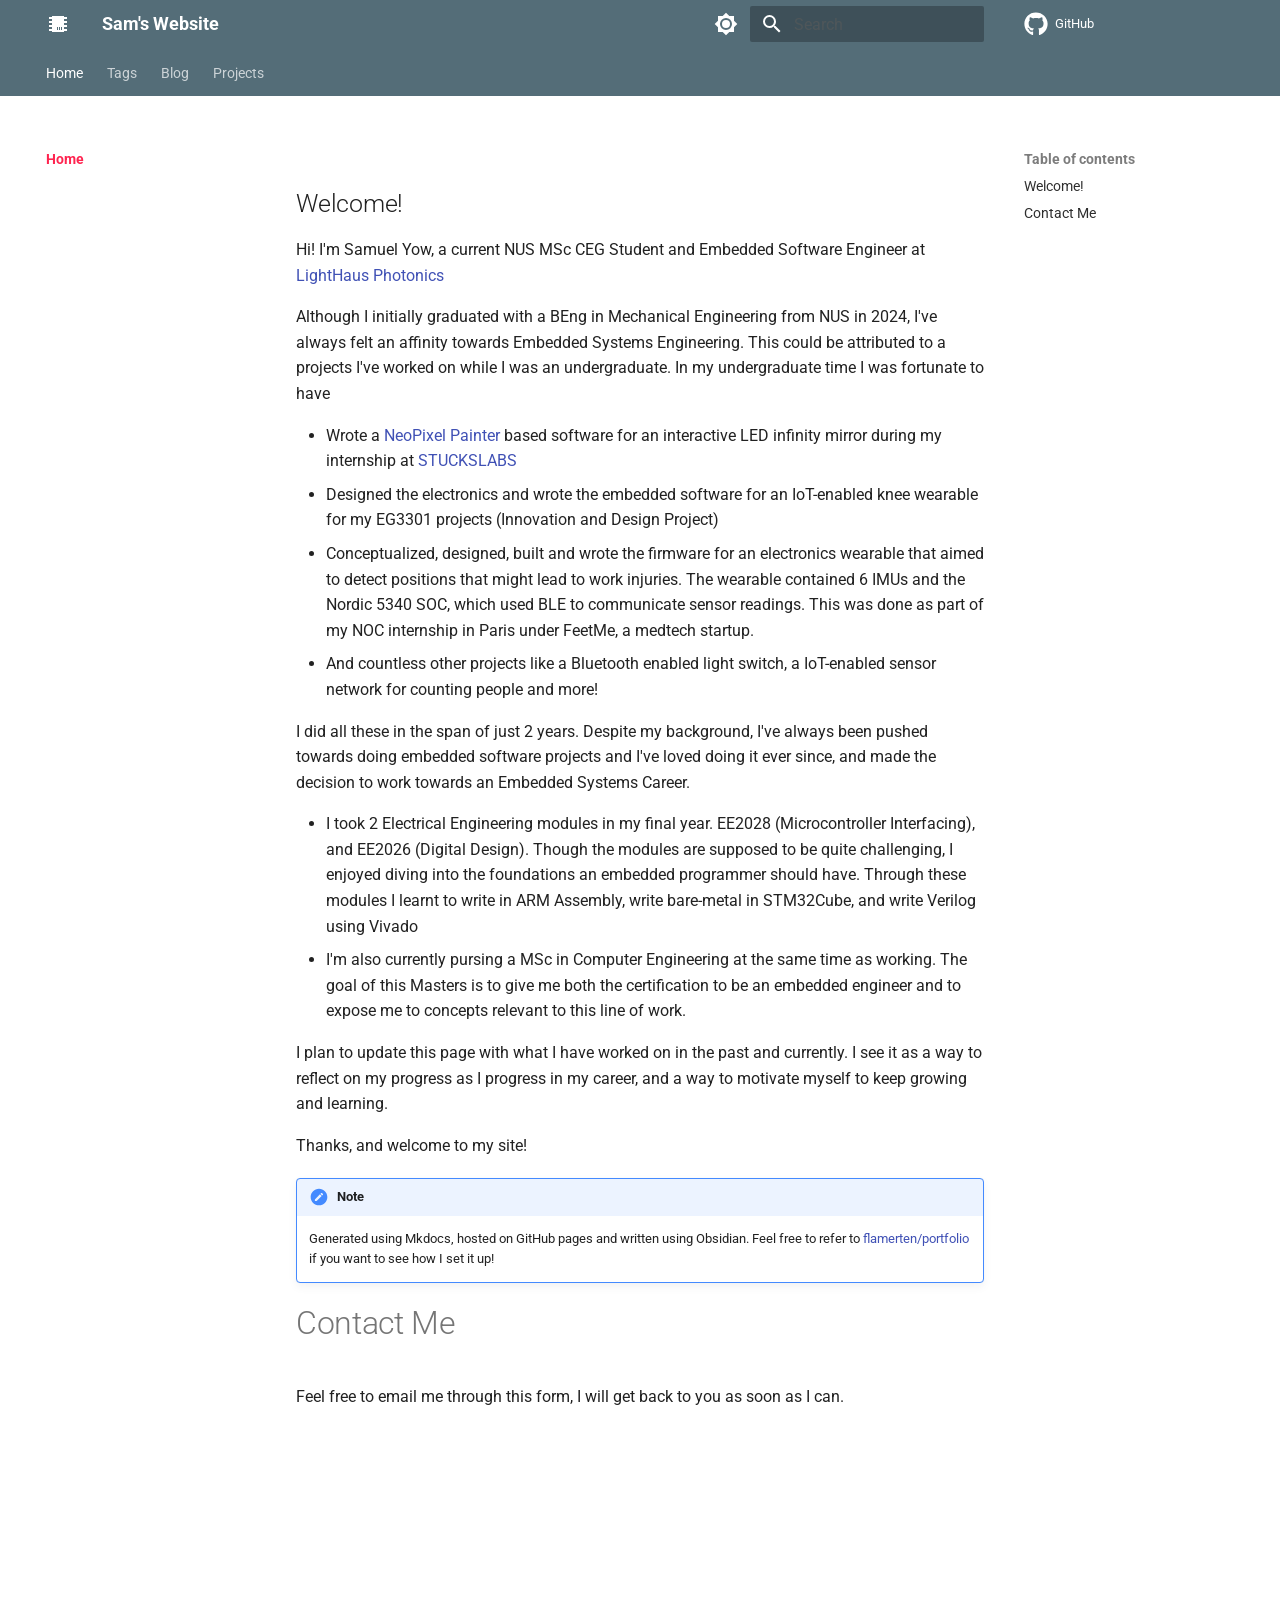
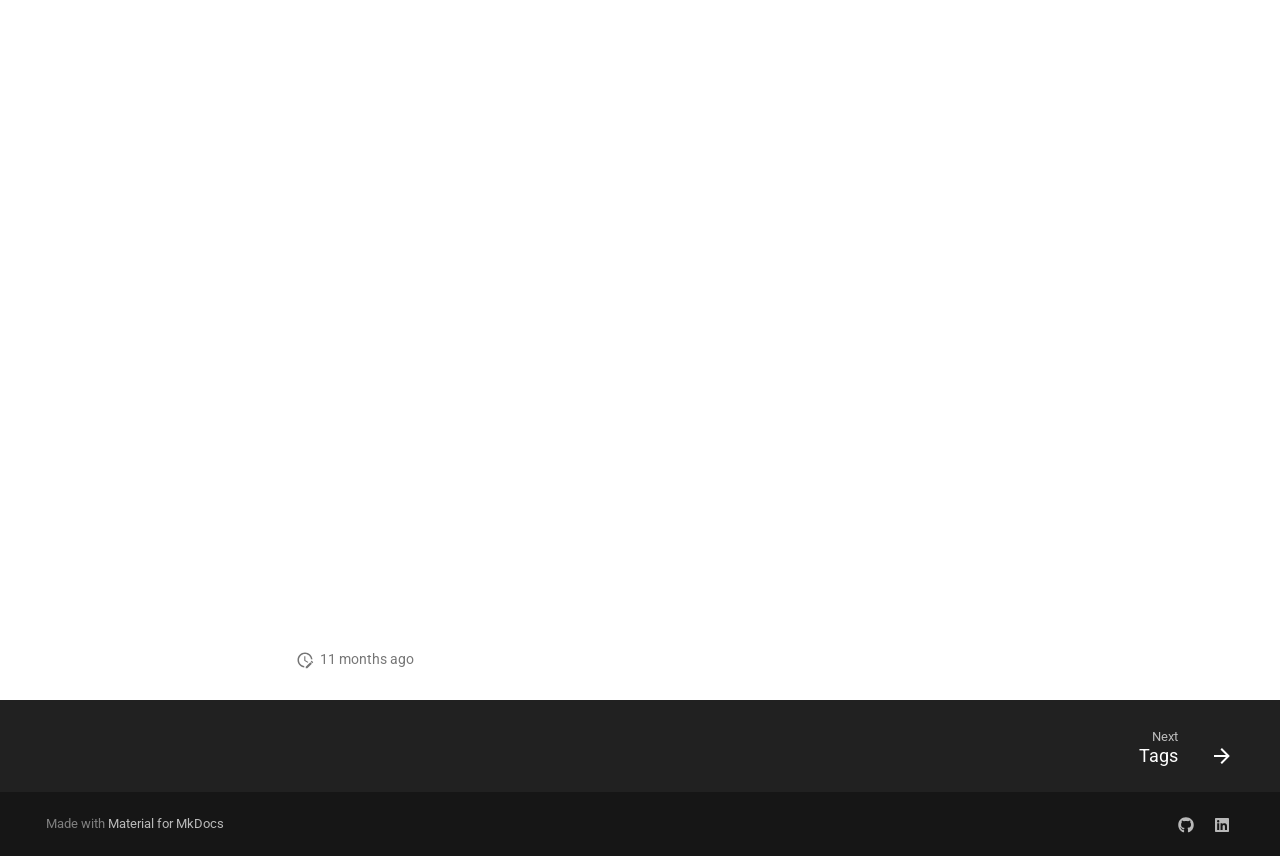
==== commit 419023b3: "Deployed cd6df30 with MkDocs version: 1.6.1" ====
--- a/index.html
+++ b/index.html
@@ -51,6 +51,8 @@
       <link rel="stylesheet" href="stylesheets/extra.css">
     
       <link rel="stylesheet" href="stylesheets/project.css">
+    
+      <link rel="stylesheet" href="stylesheets/misc.css">
     
       <link rel="stylesheet" href="assets/stylesheets/obsidian.min.css">
     
@@ -82,7 +84,7 @@
     
     
     
-    <body dir="ltr" data-md-color-scheme="default" data-md-color-primary="navy" data-md-color-accent="cyan">
+    <body dir="ltr" data-md-color-scheme="default" data-md-color-primary="blue-grey" data-md-color-accent="red">
   
     
     <input class="md-toggle" data-md-toggle="drawer" type="checkbox" id="__drawer" autocomplete="off">
@@ -138,7 +140,7 @@
     
     
     
-    <input class="md-option" data-md-color-media="" data-md-color-scheme="default" data-md-color-primary="navy" data-md-color-accent="cyan" aria-label="Switch to dark mode" type="radio" name="__palette" id="__palette_0">
+    <input class="md-option" data-md-color-media="" data-md-color-scheme="default" data-md-color-primary="blue-grey" data-md-color-accent="red" aria-label="Switch to dark mode" type="radio" name="__palette" id="__palette_0">
     
       <label class="md-header__button md-icon" title="Switch to dark mode" for="__palette_1" hidden>
         <svg xmlns="http://www.w3.org/2000/svg" viewBox="0 0 24 24"><path d="M12 8a4 4 0 0 0-4 4 4 4 0 0 0 4 4 4 4 0 0 0 4-4 4 4 0 0 0-4-4m0 10a6 6 0 0 1-6-6 6 6 0 0 1 6-6 6 6 0 0 1 6 6 6 6 0 0 1-6 6m8-9.31V4h-4.69L12 .69 8.69 4H4v4.69L.69 12 4 15.31V20h4.69L12 23.31 15.31 20H20v-4.69L23.31 12z"></path></svg>
@@ -148,7 +150,7 @@
     
     
     
-    <input class="md-option" data-md-color-media="" data-md-color-scheme="slate" data-md-color-primary="navy" data-md-color-accent="lime" aria-label="Switch to light mode" type="radio" name="__palette" id="__palette_1">
+    <input class="md-option" data-md-color-media="" data-md-color-scheme="slate" data-md-color-primary="blue-grey" data-md-color-accent="deep-orange" aria-label="Switch to light mode" type="radio" name="__palette" id="__palette_1">
     
       <label class="md-header__button md-icon" title="Switch to light mode" for="__palette_0" hidden>
         <svg xmlns="http://www.w3.org/2000/svg" viewBox="0 0 24 24"><path d="M12 18c-.89 0-1.74-.2-2.5-.55C11.56 16.5 13 14.42 13 12s-1.44-4.5-3.5-5.45C10.26 6.2 11.11 6 12 6a6 6 0 0 1 6 6 6 6 0 0 1-6 6m8-9.31V4h-4.69L12 .69 8.69 4H4v4.69L.69 12 4 15.31V20h4.69L12 23.31 15.31 20H20v-4.69L23.31 12z"></path></svg>
@@ -506,7 +508,9 @@
       
         
         
-        <input class="md-nav__toggle md-toggle " type="checkbox" id="__nav_3">
+          
+        
+        <input class="md-nav__toggle md-toggle md-toggle--indeterminate" type="checkbox" id="__nav_3">
         
           
           <div class="md-nav__link md-nav__container">
@@ -571,7 +575,9 @@
       
         
         
-        <input class="md-nav__toggle md-toggle " type="checkbox" id="__nav_3_2">
+          
+        
+        <input class="md-nav__toggle md-toggle md-toggle--indeterminate" type="checkbox" id="__nav_3_2">
         
           
           <label class="md-nav__link" for="__nav_3_2" id="__nav_3_2_label" tabindex="0">
@@ -676,7 +682,9 @@
       
         
         
-        <input class="md-nav__toggle md-toggle " type="checkbox" id="__nav_4">
+          
+        
+        <input class="md-nav__toggle md-toggle md-toggle--indeterminate" type="checkbox" id="__nav_4">
         
           
           <div class="md-nav__link md-nav__container">
@@ -741,7 +749,9 @@
       
         
         
-        <input class="md-nav__toggle md-toggle " type="checkbox" id="__nav_4_2">
+          
+        
+        <input class="md-nav__toggle md-toggle md-toggle--indeterminate" type="checkbox" id="__nav_4_2">
         
           
           <label class="md-nav__link" for="__nav_4_2" id="__nav_4_2_label" tabindex="0">
@@ -1033,7 +1043,7 @@
     
       
       
-      <script id="__config" type="application/json">{"annotate": null, "base": ".", "features": ["navigation.tabs", "navigation.top", "navigation.indexes", "navigation.sections", "navigation.tracking", "navigation.footer", "content.code.copy", "content.code.annotate"], "search": "assets/javascripts/workers/search.2c215733.min.js", "tags": null, "translations": {"clipboard.copied": "Copied to clipboard", "clipboard.copy": "Copy to clipboard", "search.result.more.one": "1 more on this page", "search.result.more.other": "# more on this page", "search.result.none": "No matching documents", "search.result.one": "1 matching document", "search.result.other": "# matching documents", "search.result.placeholder": "Type to start searching", "search.result.term.missing": "Missing", "select.version": "Select version"}, "version": null}</script>
+      <script id="__config" type="application/json">{"annotate": null, "base": ".", "features": ["navigation.tabs", "navigation.top", "navigation.indexes", "navigation.sections", "navigation.tracking", "navigation.footer", "navigation.expand", "content.code.copy", "content.code.annotate", "toc.follow"], "search": "assets/javascripts/workers/search.2c215733.min.js", "tags": null, "translations": {"clipboard.copied": "Copied to clipboard", "clipboard.copy": "Copy to clipboard", "search.result.more.one": "1 more on this page", "search.result.more.other": "# more on this page", "search.result.none": "No matching documents", "search.result.one": "1 matching document", "search.result.other": "# matching documents", "search.result.placeholder": "Type to start searching", "search.result.term.missing": "Missing", "select.version": "Select version"}, "version": null}</script>
     
     
       <script src="assets/javascripts/bundle.79ae519e.min.js"></script>
--- a/stylesheets/project.css
+++ b/stylesheets/project.css
@@ -13,18 +13,15 @@
 }
 
 .project-card {
-    border: 1px solid var(--md-default-fg-color--lightest);
-    border-radius: 8px;
-    overflow: hidden;
-    height: 100%;
-    transition: transform 0.3s ease, box-shadow 0.3s ease;
-    background-color: var(--md-default-bg-color);
+    background: var(--md-default-bg-color);
+    border: none !important;
+    box-shadow: 0 4px 10px rgba(0, 0, 0, 0.05);
+    transition: transform 0.25s cubic-bezier(0.4, 0, 0.2, 1);
 }
 
 .project-card:hover {
-    transform: translateY(-5px);
-    box-shadow: 0 10px 20px rgba(0,0,0,0.15);
-    border-color: var(--md-accent-fg-color);
+    transform: translateY(-8px);
+    box-shadow: 0 12px 24px rgba(0, 0, 0, 0.12);
 }
 
 
--- a/stylesheets/misc.css
+++ b/stylesheets/misc.css
@@ -0,0 +1,9 @@
+.md-sidebar {
+    background: transparent;
+    opacity: 0.95;
+}
+
+.md-nav__link--active {
+    font-weight: 700;
+    color: var(--md-accent-fg-color) !important;
+}
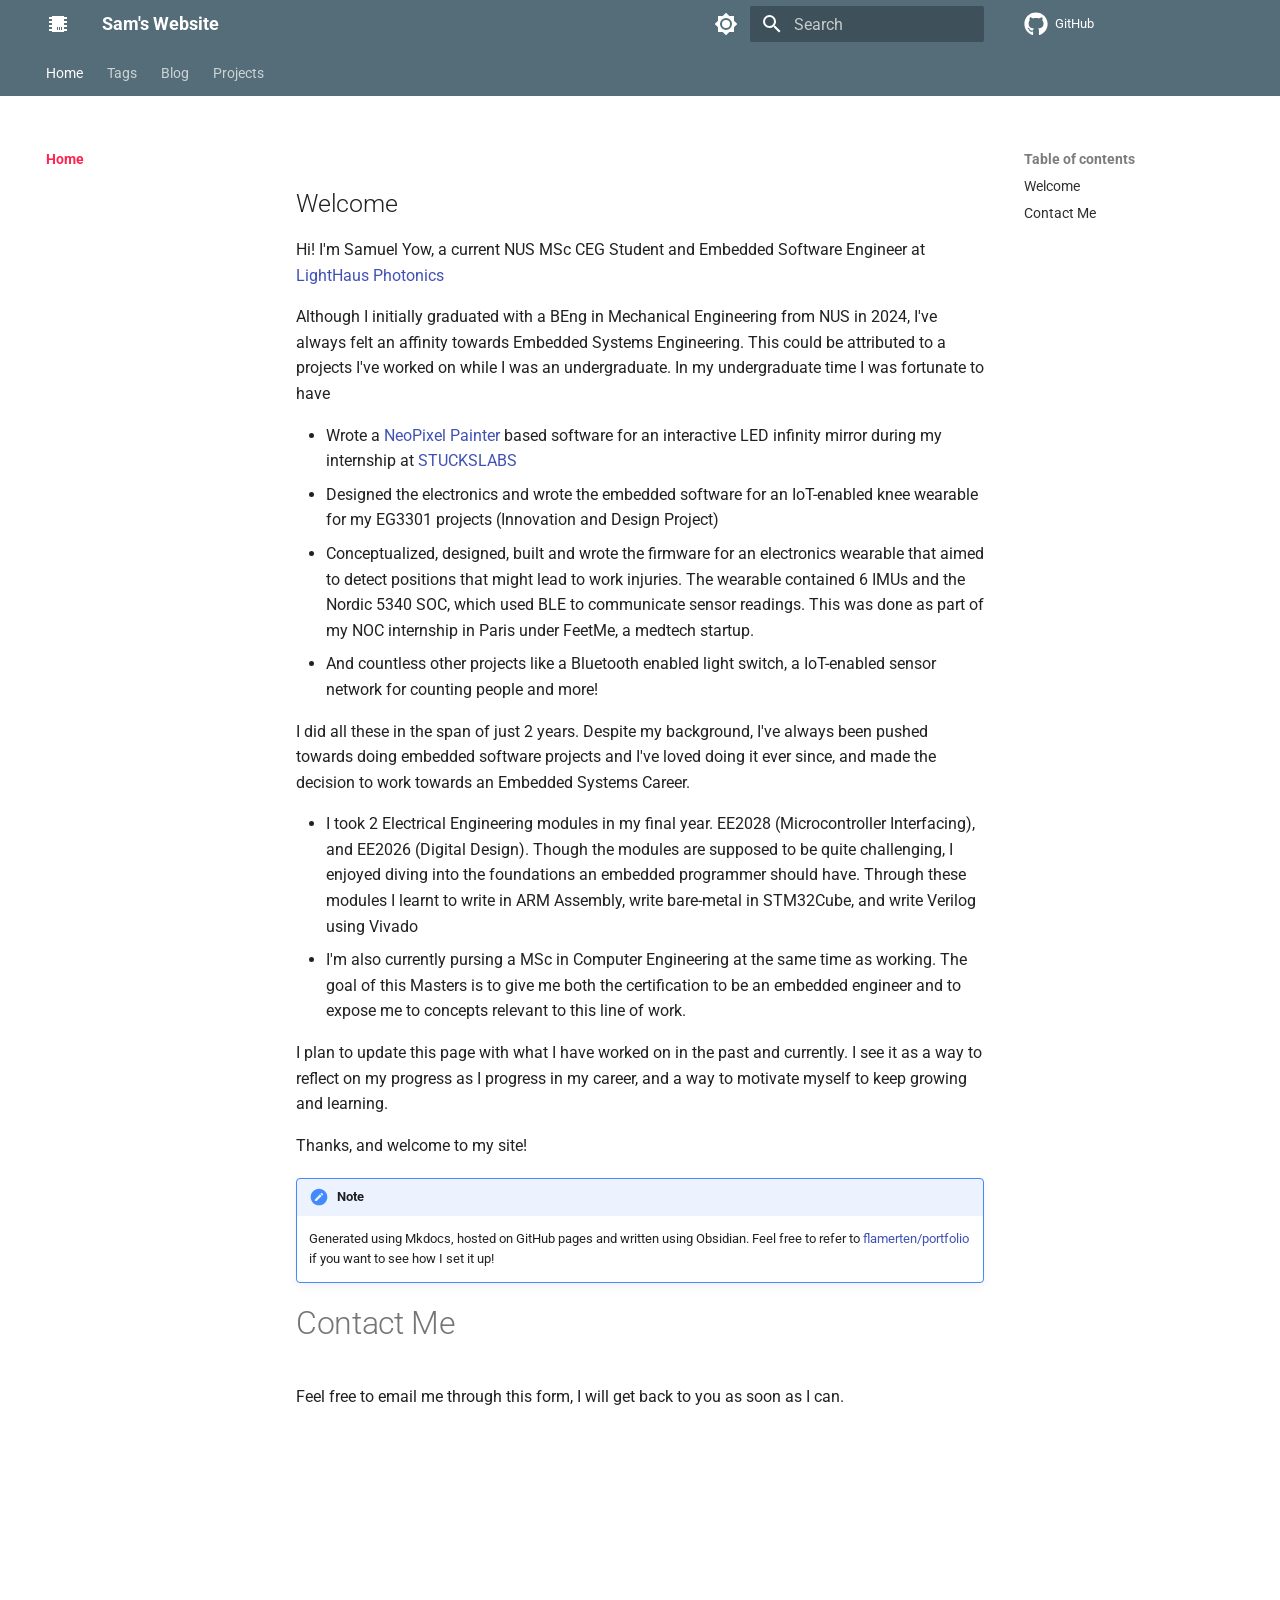
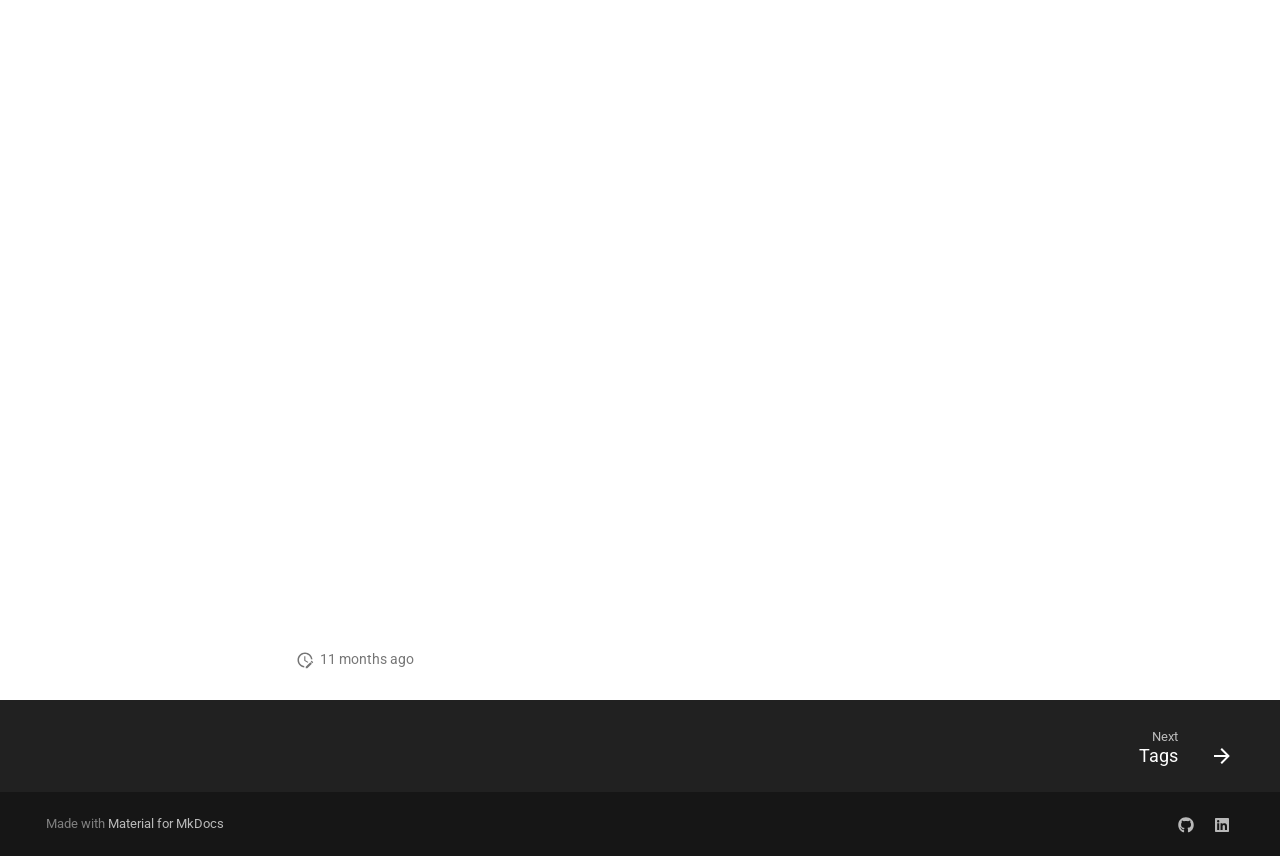
==== commit f310bf9d: "Deployed 2caf8fe with MkDocs version: 1.6.1" ====
--- a/index.html
+++ b/index.html
@@ -5,7 +5,7 @@
       
       
       
-        <link rel="canonical" href="https://flamerten.github.io/portfolio/">
+        <link rel="canonical" href="https://flamerten.github.io/website/">
       
       
       
@@ -427,7 +427,7 @@
   <a href="#welcome" class="md-nav__link">
     <span class="md-ellipsis">
       
-        Welcome!
+        Welcome
       
     </span>
   </a>
@@ -669,6 +669,8 @@
       
         
       
+        
+      
     
     
     
@@ -790,7 +792,7 @@
   
   
     <li class="md-nav__item">
-      <a href="projects/hardware/FPGA%20Greyscale%20Decimator/" class="md-nav__link">
+      <a href="projects/hardware/fpga-greyscale-decimator/" class="md-nav__link">
         
   
   
@@ -798,6 +800,100 @@
     
   
     FPGA Greyscale Decimator
+  
+
+    
+  </span>
+  
+  
+
+      </a>
+    </li>
+  
+
+              
+            
+          </ul>
+        </nav>
+      
+    </li>
+  
+
+              
+            
+              
+                
+  
+  
+  
+  
+    
+    
+      
+        
+      
+    
+    
+    
+      
+      
+        
+      
+    
+    
+    <li class="md-nav__item md-nav__item--nested">
+      
+        
+        
+          
+        
+        <input class="md-nav__toggle md-toggle md-toggle--indeterminate" type="checkbox" id="__nav_4_3">
+        
+          
+          <label class="md-nav__link" for="__nav_4_3" id="__nav_4_3_label" tabindex="0">
+            
+  
+  
+  <span class="md-ellipsis">
+    
+  
+    Hobbies
+  
+
+    
+  </span>
+  
+  
+
+            <span class="md-nav__icon md-icon"></span>
+          </label>
+        
+        <nav class="md-nav" data-md-level="2" aria-labelledby="__nav_4_3_label" aria-expanded="false">
+          <label class="md-nav__title" for="__nav_4_3">
+            <span class="md-nav__icon md-icon"></span>
+            
+  
+    Hobbies
+  
+
+          </label>
+          <ul class="md-nav__list" data-md-scrollfix>
+            
+              
+                
+  
+  
+  
+  
+    <li class="md-nav__item">
+      <a href="projects/hobbies/embedded-systems-app-notes/" class="md-nav__link">
+        
+  
+  
+  <span class="md-ellipsis">
+    
+  
+    Embedded Systems Application Notes
   
 
     
@@ -854,7 +950,7 @@
   <a href="#welcome" class="md-nav__link">
     <span class="md-ellipsis">
       
-        Welcome!
+        Welcome
       
     </span>
   </a>
@@ -889,7 +985,7 @@
 
 
 
-<h2 id="welcome">Welcome!</h2>
+<h2 id="welcome">Welcome</h2>
 <p>Hi! I'm Samuel Yow, a current NUS MSc CEG Student and Embedded Software Engineer at <a href="https://www.linkedin.com/company/lighthausphotonics">LightHaus Photonics</a></p>
 <p>Although I initially graduated with a BEng in Mechanical Engineering from NUS in 2024, I've always felt an affinity towards Embedded Systems Engineering. This could be attributed to a projects I've worked on while I was an undergraduate. In my undergraduate time I was fortunate to have </p>
 <ul>
@@ -936,7 +1032,7 @@
     <span class="md-icon" title="Last update">
       <svg xmlns="http://www.w3.org/2000/svg" viewBox="0 0 24 24"><path d="M21 13.1c-.1 0-.3.1-.4.2l-1 1 2.1 2.1 1-1c.2-.2.2-.6 0-.8l-1.3-1.3c-.1-.1-.2-.2-.4-.2m-1.9 1.8-6.1 6V23h2.1l6.1-6.1zM12.5 7v5.2l4 2.4-1 1L11 13V7zM11 21.9c-5.1-.5-9-4.8-9-9.9C2 6.5 6.5 2 12 2c5.3 0 9.6 4.1 10 9.3-.3-.1-.6-.2-1-.2s-.7.1-1 .2C19.6 7.2 16.2 4 12 4c-4.4 0-8 3.6-8 8 0 4.1 3.1 7.5 7.1 7.9l-.1.2z"></path></svg>
     </span>
-    <span class="git-revision-date-localized-plugin git-revision-date-localized-plugin-timeago" title="January 3, 2026 03:37:16 UTC"><span class="timeago" datetime="2026-01-03T03:37:16+00:00" locale="en"></span></span><span class="git-revision-date-localized-plugin git-revision-date-localized-plugin-iso_date" title="January 3, 2026 03:37:16 UTC">2026-01-03</span>
+    <span class="git-revision-date-localized-plugin git-revision-date-localized-plugin-timeago" title="January 3, 2026 07:20:33 UTC"><span class="timeago" datetime="2026-01-03T07:20:33+00:00" locale="en"></span></span><span class="git-revision-date-localized-plugin git-revision-date-localized-plugin-iso_date" title="January 3, 2026 07:20:33 UTC">2026-01-03</span>
   </span>
 
     
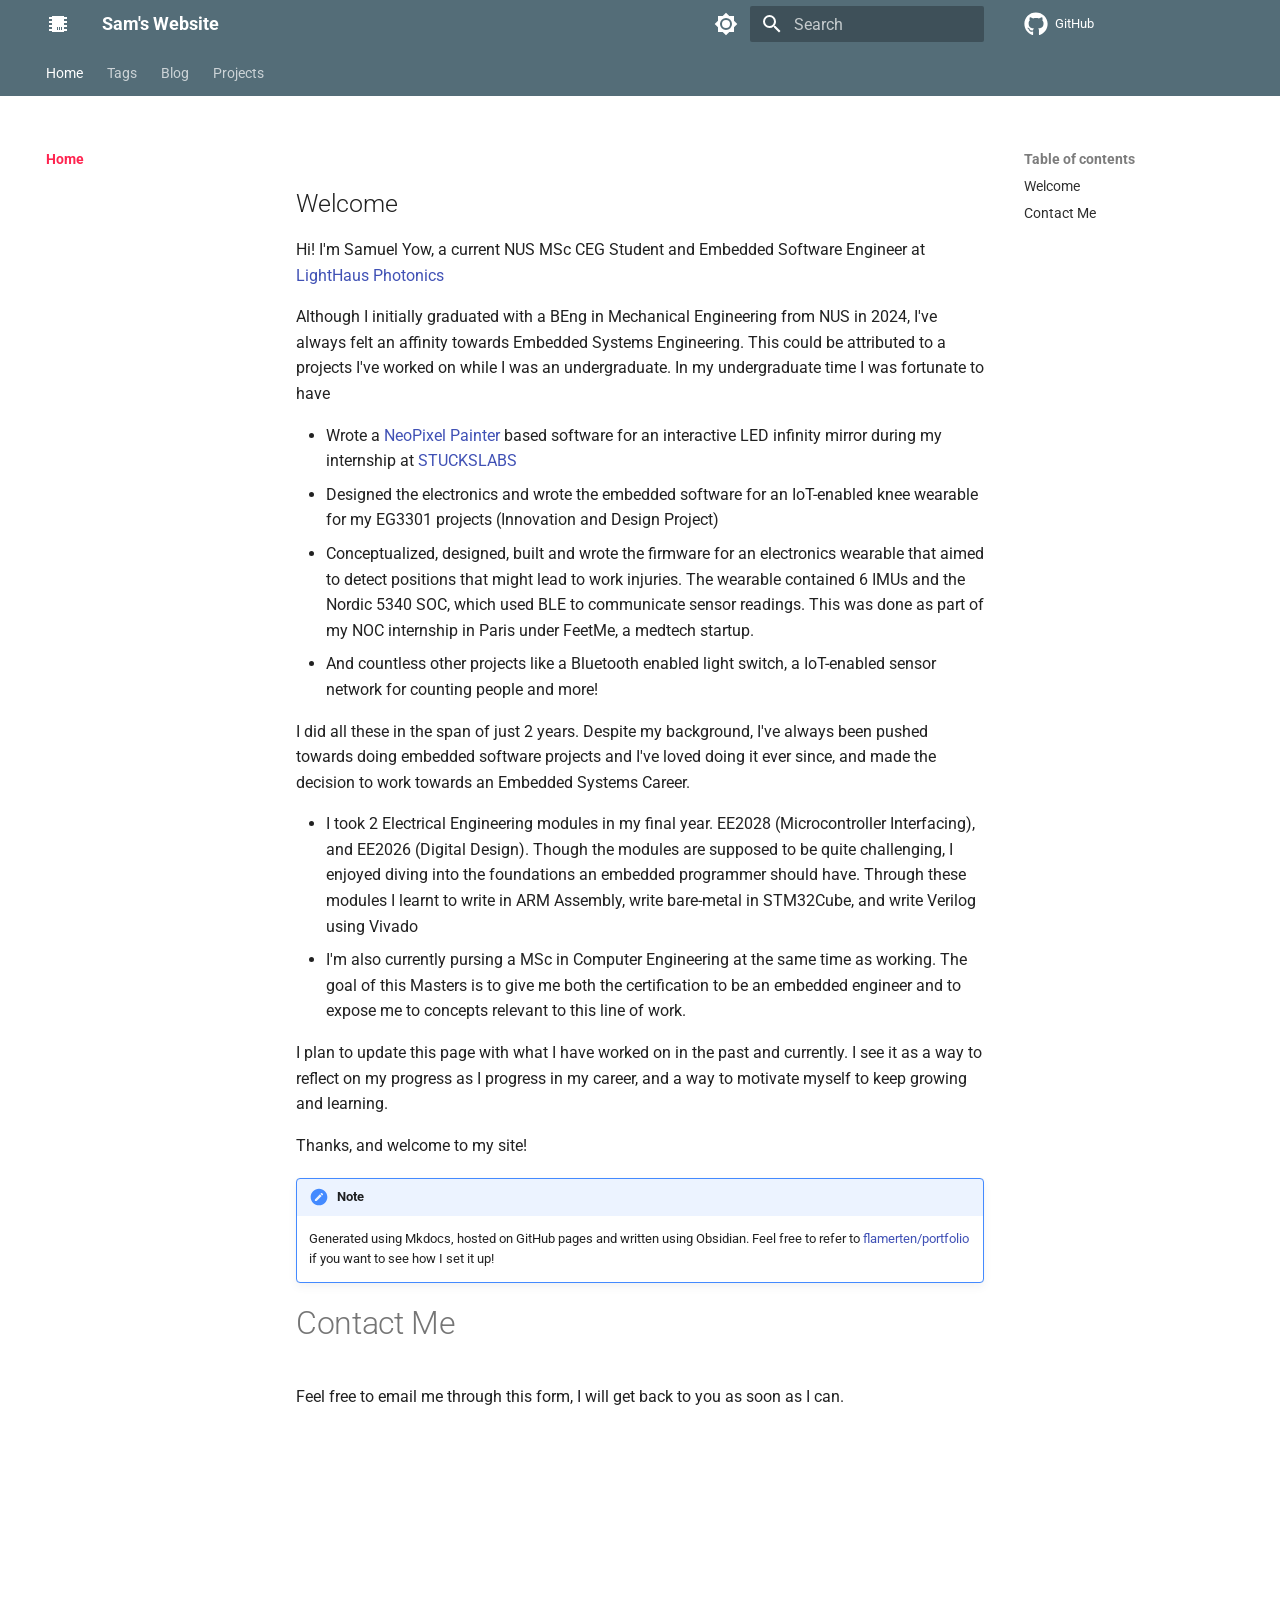
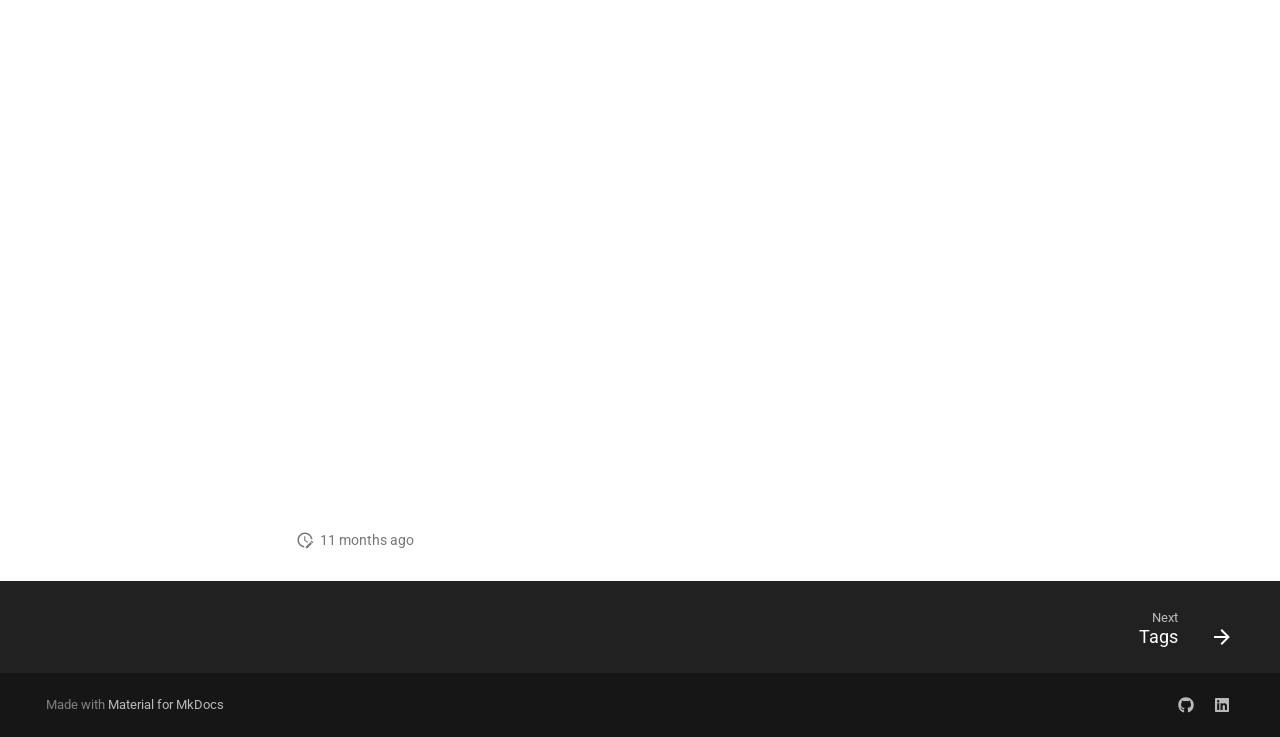
==== commit 0c821eb7: "Deployed 970f94b with MkDocs version: 1.6.1" ====
--- a/index.html
+++ b/index.html
@@ -48,7 +48,7 @@
     
       <link rel="stylesheet" href="css/timeago.css">
     
-      <link rel="stylesheet" href="stylesheets/extra.css">
+      <link rel="stylesheet" href="stylesheets/form.css">
     
       <link rel="stylesheet" href="stylesheets/project.css">
     
@@ -671,6 +671,8 @@
       
         
       
+        
+      
     
     
     
@@ -894,6 +896,100 @@
     
   
     Embedded Systems Application Notes
+  
+
+    
+  </span>
+  
+  
+
+      </a>
+    </li>
+  
+
+              
+            
+          </ul>
+        </nav>
+      
+    </li>
+  
+
+              
+            
+              
+                
+  
+  
+  
+  
+    
+    
+      
+        
+      
+    
+    
+    
+      
+      
+        
+      
+    
+    
+    <li class="md-nav__item md-nav__item--nested">
+      
+        
+        
+          
+        
+        <input class="md-nav__toggle md-toggle md-toggle--indeterminate" type="checkbox" id="__nav_4_4">
+        
+          
+          <label class="md-nav__link" for="__nav_4_4" id="__nav_4_4_label" tabindex="0">
+            
+  
+  
+  <span class="md-ellipsis">
+    
+  
+    Software
+  
+
+    
+  </span>
+  
+  
+
+            <span class="md-nav__icon md-icon"></span>
+          </label>
+        
+        <nav class="md-nav" data-md-level="2" aria-labelledby="__nav_4_4_label" aria-expanded="false">
+          <label class="md-nav__title" for="__nav_4_4">
+            <span class="md-nav__icon md-icon"></span>
+            
+  
+    Software
+  
+
+          </label>
+          <ul class="md-nav__list" data-md-scrollfix>
+            
+              
+                
+  
+  
+  
+  
+    <li class="md-nav__item">
+      <a href="projects/software/work-injury-feetme/" class="md-nav__link">
+        
+  
+  
+  <span class="md-ellipsis">
+    
+  
+    Work Injury Detection with FeetMe
   
 
     
--- a/stylesheets/form.css
+++ b/stylesheets/form.css
@@ -0,0 +1,18 @@
+/* Style the google docs form */
+
+.form-container {
+    position: relative;
+    overflow: hidden;
+    width: 100%;
+    padding-top: 100%;
+}
+
+.form-container iframe {
+    position: absolute;
+    top: 0;
+    left: 0;
+    bottom: 0;
+    right: 0;
+    width: 100%;
+    height: 100%;
+}
--- a/stylesheets/misc.css
+++ b/stylesheets/misc.css
@@ -6,4 +6,10 @@
 .md-nav__link--active {
     font-weight: 700;
     color: var(--md-accent-fg-color) !important;
-}+}
+
+article img {
+    display: inline-block; /* Allows text-align: center to work on the image */
+    margin: 0 auto;
+}
+
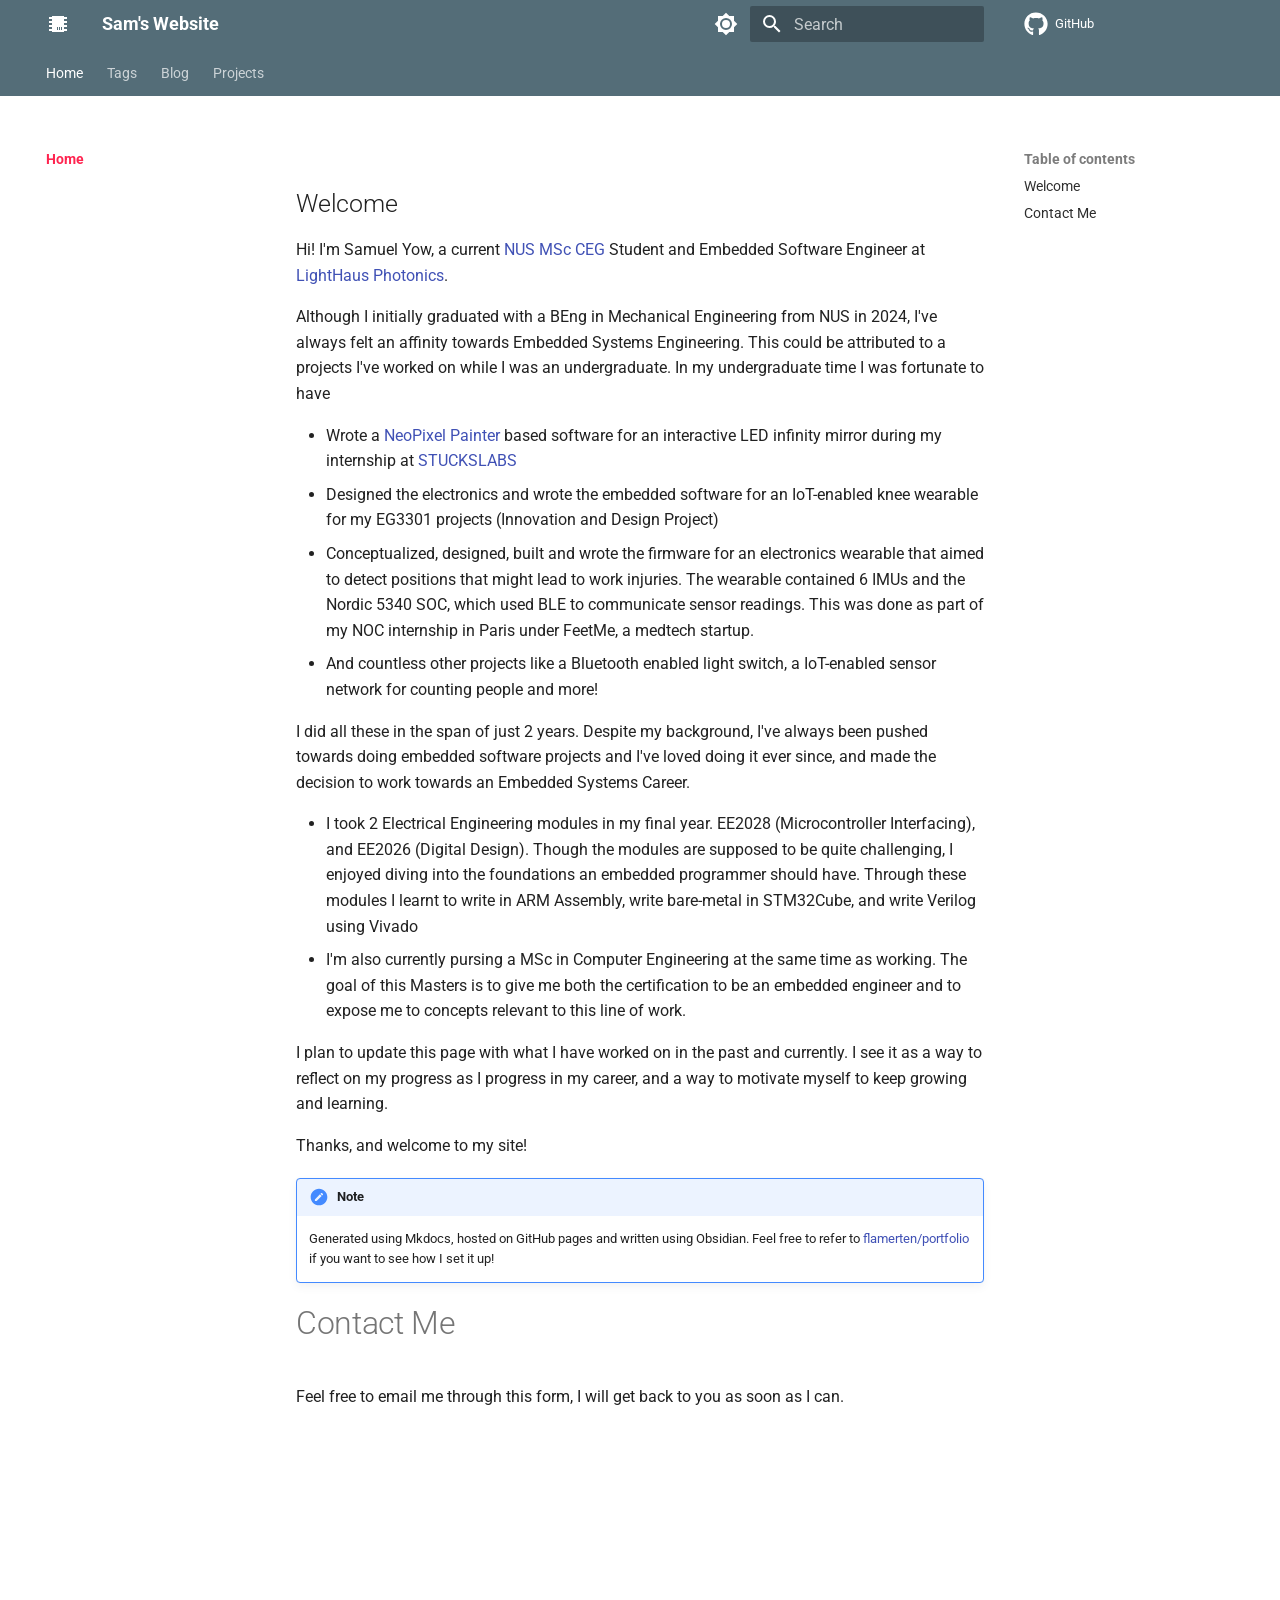
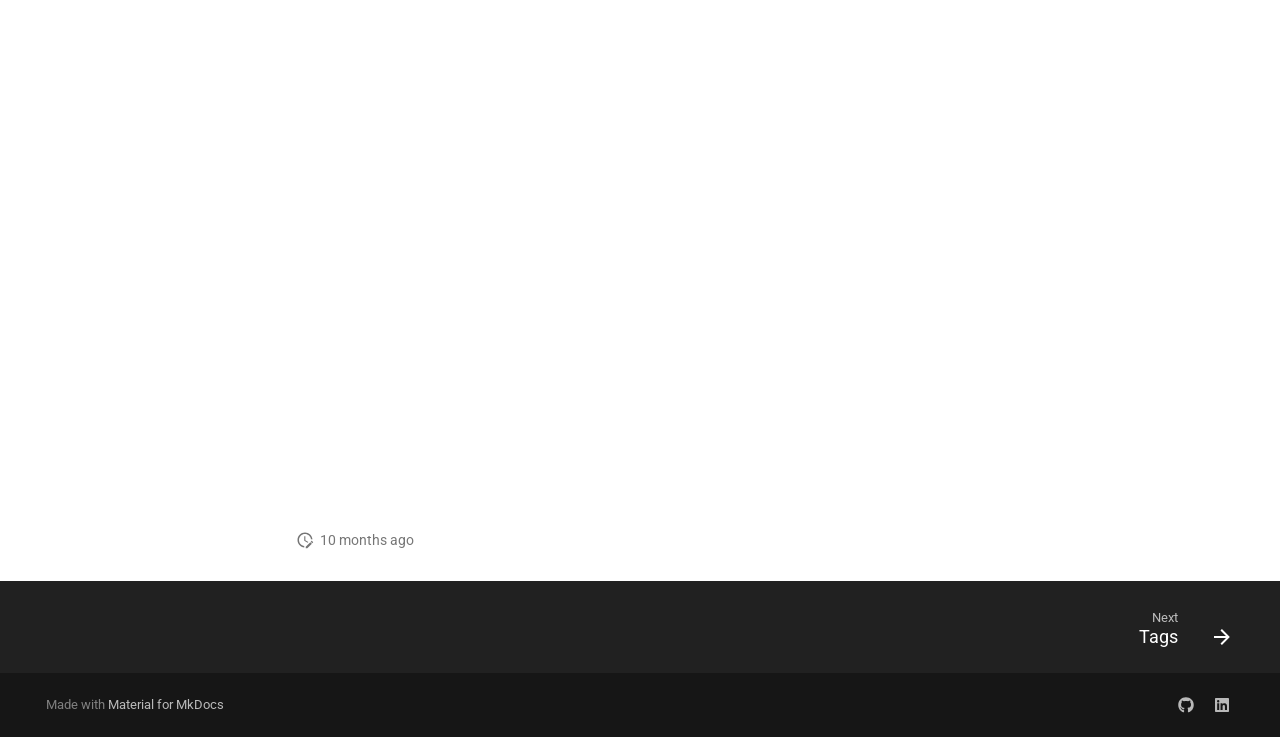
==== commit 017d7a40: "Deployed 5d8bec4 with MkDocs version: 1.6.1" ====
--- a/index.html
+++ b/index.html
@@ -740,6 +740,8 @@
       
         
       
+        
+      
     
     
     
@@ -786,6 +788,34 @@
 
           </label>
           <ul class="md-nav__list" data-md-scrollfix>
+            
+              
+                
+  
+  
+  
+  
+    <li class="md-nav__item">
+      <a href="projects/hardware/arduino-string-obfuscator/" class="md-nav__link">
+        
+  
+  
+  <span class="md-ellipsis">
+    
+  
+    Arduino String Obfuscator
+  
+
+    
+  </span>
+  
+  
+
+      </a>
+    </li>
+  
+
+              
             
               
                 
@@ -1082,7 +1112,7 @@
 
 
 <h2 id="welcome">Welcome</h2>
-<p>Hi! I'm Samuel Yow, a current NUS MSc CEG Student and Embedded Software Engineer at <a href="https://www.linkedin.com/company/lighthausphotonics">LightHaus Photonics</a></p>
+<p>Hi! I'm Samuel Yow, a current <a href="https://cde.nus.edu.sg/ece/graduate/msc-computer-engineering/overview/">NUS MSc CEG</a> Student and Embedded Software Engineer at <a href="https://www.linkedin.com/company/lighthausphotonics">LightHaus Photonics</a>.</p>
 <p>Although I initially graduated with a BEng in Mechanical Engineering from NUS in 2024, I've always felt an affinity towards Embedded Systems Engineering. This could be attributed to a projects I've worked on while I was an undergraduate. In my undergraduate time I was fortunate to have </p>
 <ul>
 <li>Wrote a <a href="https://github.com/DedeHai/NeoPixelPainter">NeoPixel Painter</a> based software for an interactive LED infinity mirror during my internship at <a href="https://stucklabs.com/">STUCKSLABS</a></li>
@@ -1128,7 +1158,7 @@
     <span class="md-icon" title="Last update">
       <svg xmlns="http://www.w3.org/2000/svg" viewBox="0 0 24 24"><path d="M21 13.1c-.1 0-.3.1-.4.2l-1 1 2.1 2.1 1-1c.2-.2.2-.6 0-.8l-1.3-1.3c-.1-.1-.2-.2-.4-.2m-1.9 1.8-6.1 6V23h2.1l6.1-6.1zM12.5 7v5.2l4 2.4-1 1L11 13V7zM11 21.9c-5.1-.5-9-4.8-9-9.9C2 6.5 6.5 2 12 2c5.3 0 9.6 4.1 10 9.3-.3-.1-.6-.2-1-.2s-.7.1-1 .2C19.6 7.2 16.2 4 12 4c-4.4 0-8 3.6-8 8 0 4.1 3.1 7.5 7.1 7.9l-.1.2z"></path></svg>
     </span>
-    <span class="git-revision-date-localized-plugin git-revision-date-localized-plugin-timeago" title="January 3, 2026 07:20:33 UTC"><span class="timeago" datetime="2026-01-03T07:20:33+00:00" locale="en"></span></span><span class="git-revision-date-localized-plugin git-revision-date-localized-plugin-iso_date" title="January 3, 2026 07:20:33 UTC">2026-01-03</span>
+    <span class="git-revision-date-localized-plugin git-revision-date-localized-plugin-timeago" title="January 6, 2026 14:57:28 UTC"><span class="timeago" datetime="2026-01-06T14:57:28+00:00" locale="en"></span></span><span class="git-revision-date-localized-plugin git-revision-date-localized-plugin-iso_date" title="January 6, 2026 14:57:28 UTC">2026-01-06</span>
   </span>
 
     
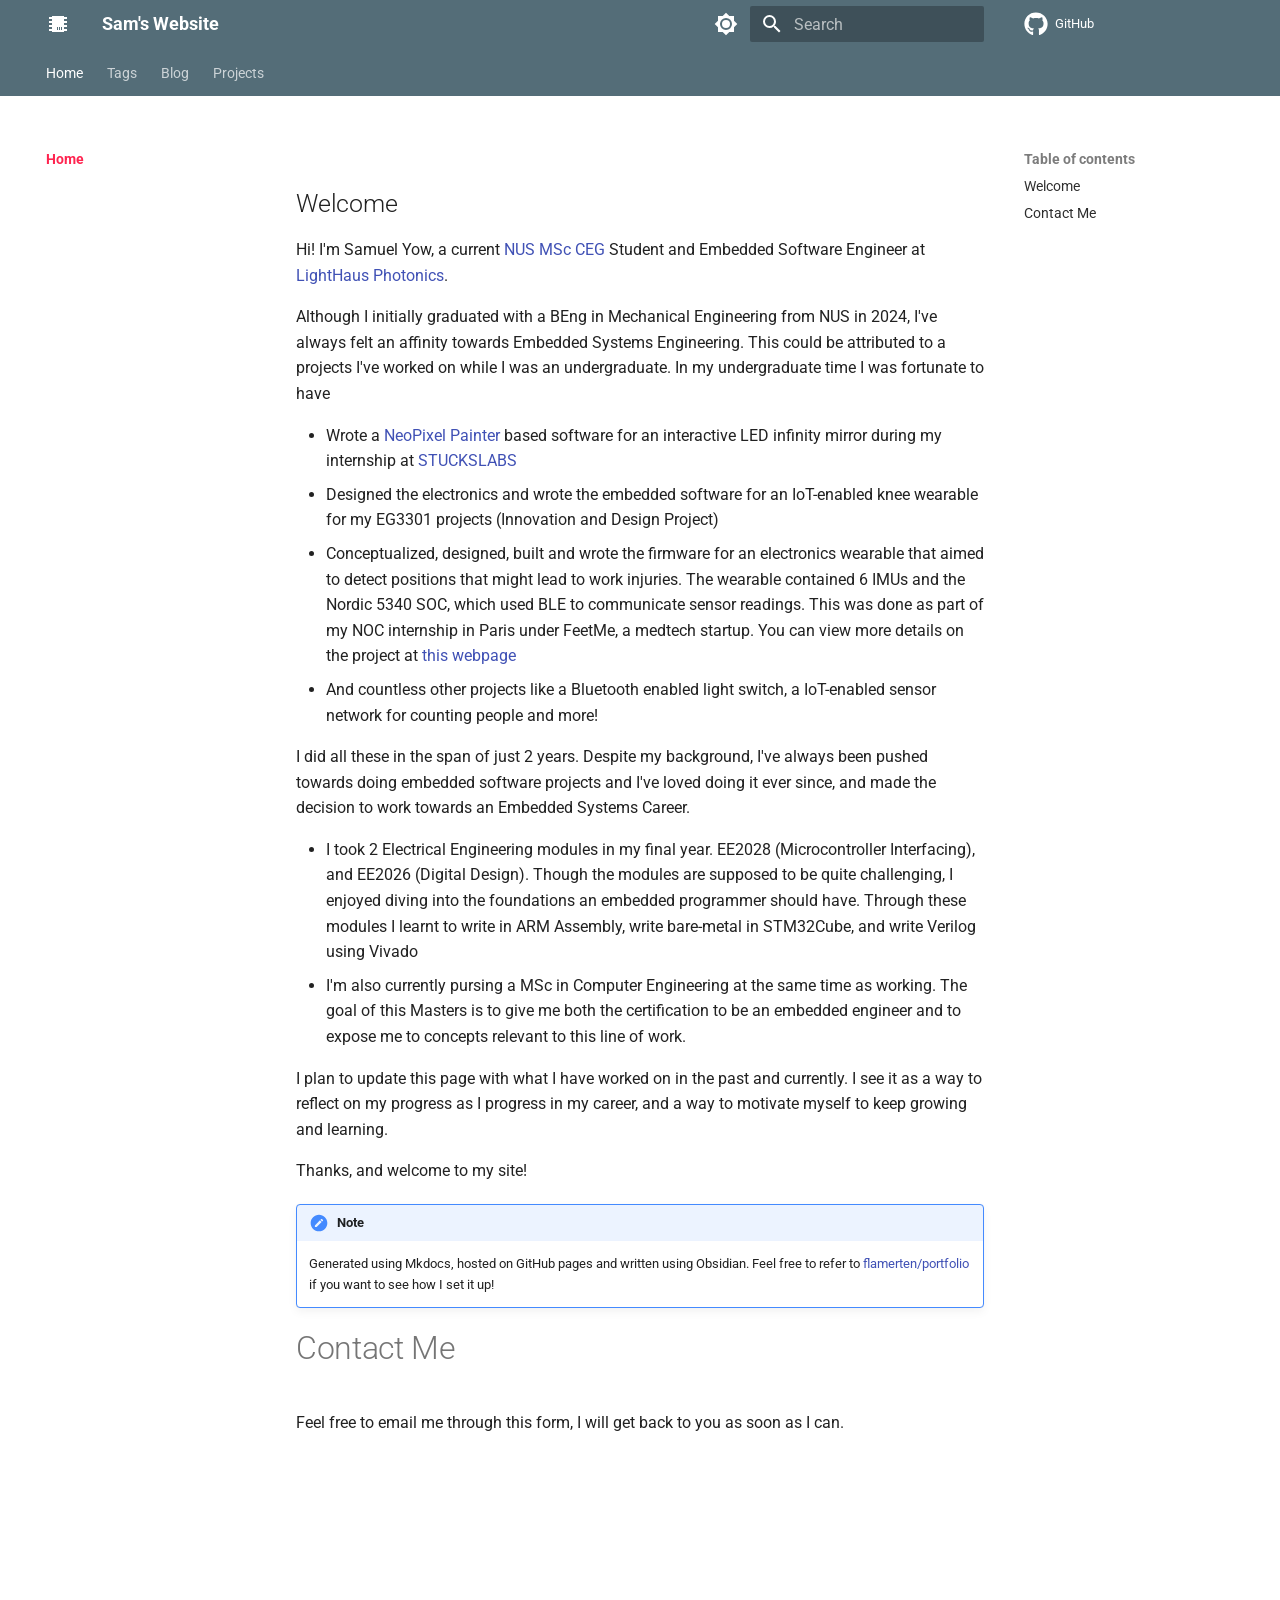
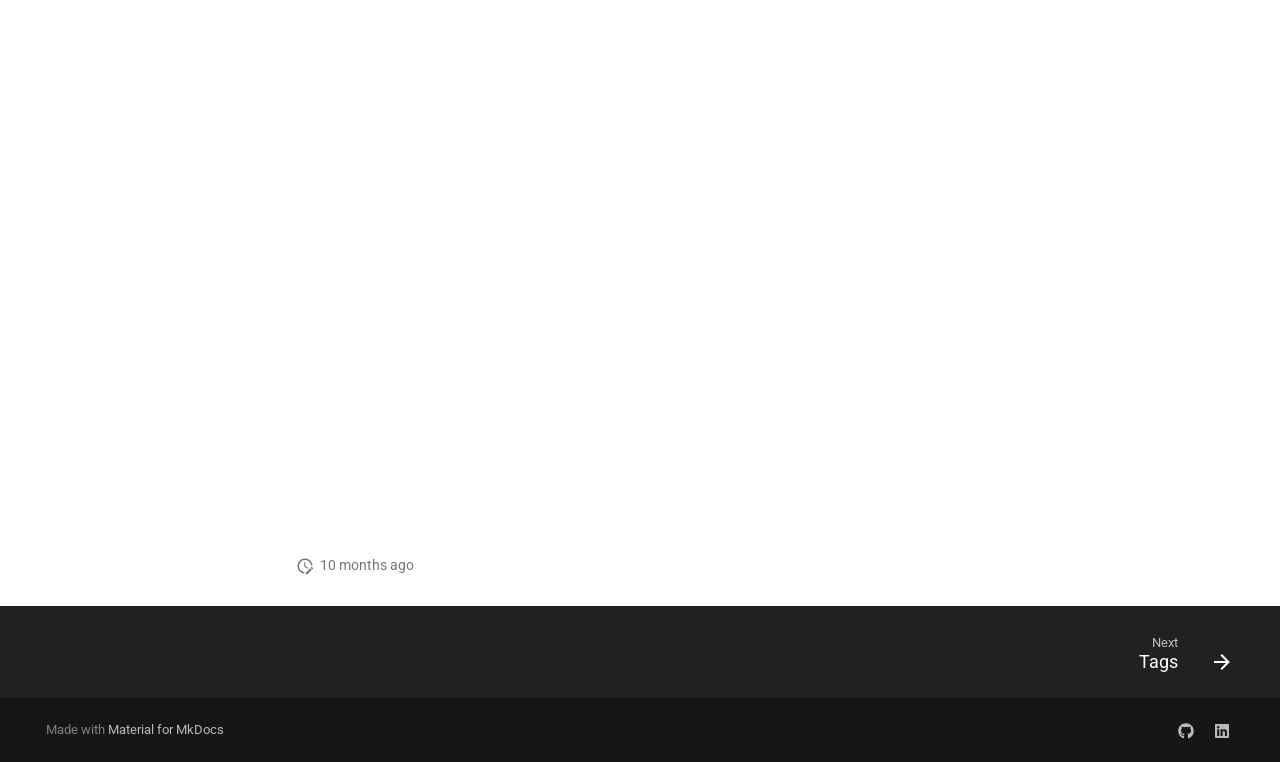
==== commit fc147376: "Deployed ce84fb9 with MkDocs version: 1.6.1" ====
--- a/index.html
+++ b/index.html
@@ -1117,7 +1117,7 @@
 <ul>
 <li>Wrote a <a href="https://github.com/DedeHai/NeoPixelPainter">NeoPixel Painter</a> based software for an interactive LED infinity mirror during my internship at <a href="https://stucklabs.com/">STUCKSLABS</a></li>
 <li>Designed the electronics and wrote the embedded software for an IoT-enabled knee wearable for my EG3301 projects (Innovation and Design Project)</li>
-<li>Conceptualized, designed, built and wrote the firmware for an electronics wearable that aimed to detect positions that might lead to work injuries. The wearable contained 6 IMUs and the Nordic 5340 SOC, which used BLE to communicate sensor readings. This was done as part of my NOC internship in Paris under FeetMe, a medtech startup.</li>
+<li>Conceptualized, designed, built and wrote the firmware for an electronics wearable that aimed to detect positions that might lead to work injuries. The wearable contained 6 IMUs and the Nordic 5340 SOC, which used BLE to communicate sensor readings. This was done as part of my NOC internship in Paris under FeetMe, a medtech startup. You can view more details on the project at <a href="projects/software/work-injury-feetme/">this webpage</a></li>
 <li>And countless other projects like a Bluetooth enabled light switch, a IoT-enabled sensor network for counting people and more!</li>
 </ul>
 <p>I did all these in the span of just 2 years. Despite my background, I've always been pushed towards doing embedded software projects and I've loved doing it ever since, and made the decision to work towards an Embedded Systems Career. </p>
@@ -1158,7 +1158,7 @@
     <span class="md-icon" title="Last update">
       <svg xmlns="http://www.w3.org/2000/svg" viewBox="0 0 24 24"><path d="M21 13.1c-.1 0-.3.1-.4.2l-1 1 2.1 2.1 1-1c.2-.2.2-.6 0-.8l-1.3-1.3c-.1-.1-.2-.2-.4-.2m-1.9 1.8-6.1 6V23h2.1l6.1-6.1zM12.5 7v5.2l4 2.4-1 1L11 13V7zM11 21.9c-5.1-.5-9-4.8-9-9.9C2 6.5 6.5 2 12 2c5.3 0 9.6 4.1 10 9.3-.3-.1-.6-.2-1-.2s-.7.1-1 .2C19.6 7.2 16.2 4 12 4c-4.4 0-8 3.6-8 8 0 4.1 3.1 7.5 7.1 7.9l-.1.2z"></path></svg>
     </span>
-    <span class="git-revision-date-localized-plugin git-revision-date-localized-plugin-timeago" title="January 6, 2026 14:57:28 UTC"><span class="timeago" datetime="2026-01-06T14:57:28+00:00" locale="en"></span></span><span class="git-revision-date-localized-plugin git-revision-date-localized-plugin-iso_date" title="January 6, 2026 14:57:28 UTC">2026-01-06</span>
+    <span class="git-revision-date-localized-plugin git-revision-date-localized-plugin-timeago" title="January 24, 2026 14:01:17 UTC"><span class="timeago" datetime="2026-01-24T14:01:17+00:00" locale="en"></span></span><span class="git-revision-date-localized-plugin git-revision-date-localized-plugin-iso_date" title="January 24, 2026 14:01:17 UTC">2026-01-24</span>
   </span>
 
     
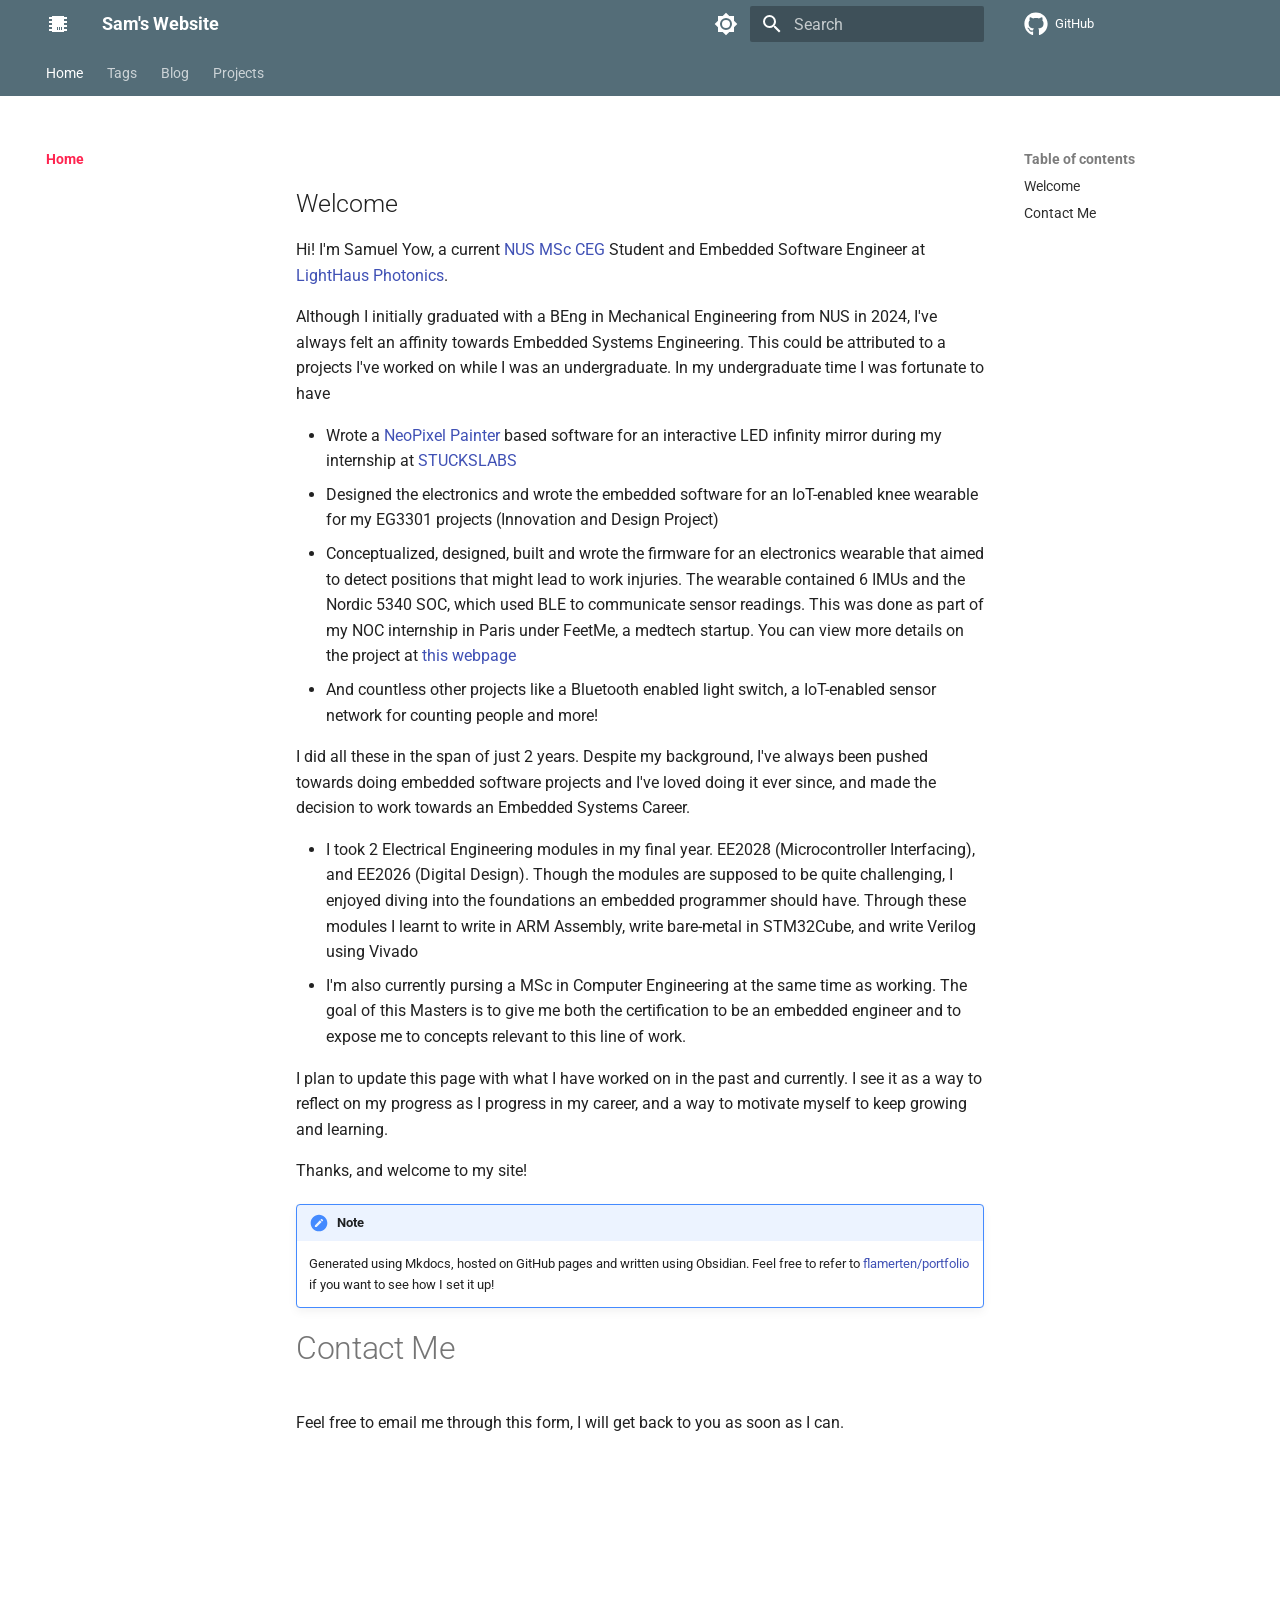
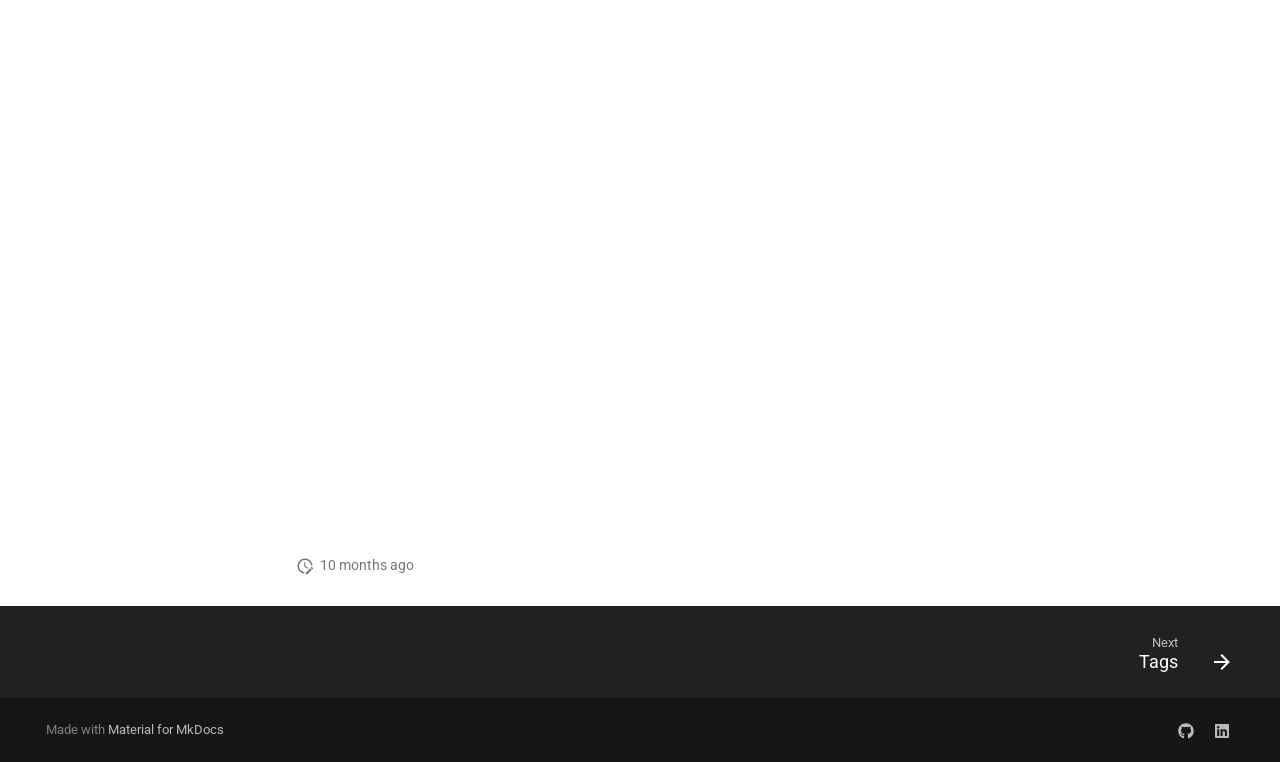
==== commit d44a04ec: "Deployed b3074b6 with MkDocs version: 1.6.1" ====
--- a/index.html
+++ b/index.html
@@ -1139,6 +1139,16 @@
     </iframe>
 </div>
 
+<!-- Google tag (gtag.js) -->
+<script async src="https://www.googletagmanager.com/gtag/js?id=G-2GD8459XC7"></script>
+<script>
+  window.dataLayer = window.dataLayer || [];
+  function gtag(){dataLayer.push(arguments);}
+  gtag('js', new Date());
+
+  gtag('config', 'G-2GD8459XC7');
+</script>
+
 
 
 
@@ -1158,7 +1168,7 @@
     <span class="md-icon" title="Last update">
       <svg xmlns="http://www.w3.org/2000/svg" viewBox="0 0 24 24"><path d="M21 13.1c-.1 0-.3.1-.4.2l-1 1 2.1 2.1 1-1c.2-.2.2-.6 0-.8l-1.3-1.3c-.1-.1-.2-.2-.4-.2m-1.9 1.8-6.1 6V23h2.1l6.1-6.1zM12.5 7v5.2l4 2.4-1 1L11 13V7zM11 21.9c-5.1-.5-9-4.8-9-9.9C2 6.5 6.5 2 12 2c5.3 0 9.6 4.1 10 9.3-.3-.1-.6-.2-1-.2s-.7.1-1 .2C19.6 7.2 16.2 4 12 4c-4.4 0-8 3.6-8 8 0 4.1 3.1 7.5 7.1 7.9l-.1.2z"></path></svg>
     </span>
-    <span class="git-revision-date-localized-plugin git-revision-date-localized-plugin-timeago" title="January 24, 2026 14:01:17 UTC"><span class="timeago" datetime="2026-01-24T14:01:17+00:00" locale="en"></span></span><span class="git-revision-date-localized-plugin git-revision-date-localized-plugin-iso_date" title="January 24, 2026 14:01:17 UTC">2026-01-24</span>
+    <span class="git-revision-date-localized-plugin git-revision-date-localized-plugin-timeago" title="January 25, 2026 07:02:37 UTC"><span class="timeago" datetime="2026-01-25T07:02:37+00:00" locale="en"></span></span><span class="git-revision-date-localized-plugin git-revision-date-localized-plugin-iso_date" title="January 25, 2026 07:02:37 UTC">2026-01-25</span>
   </span>
 
     
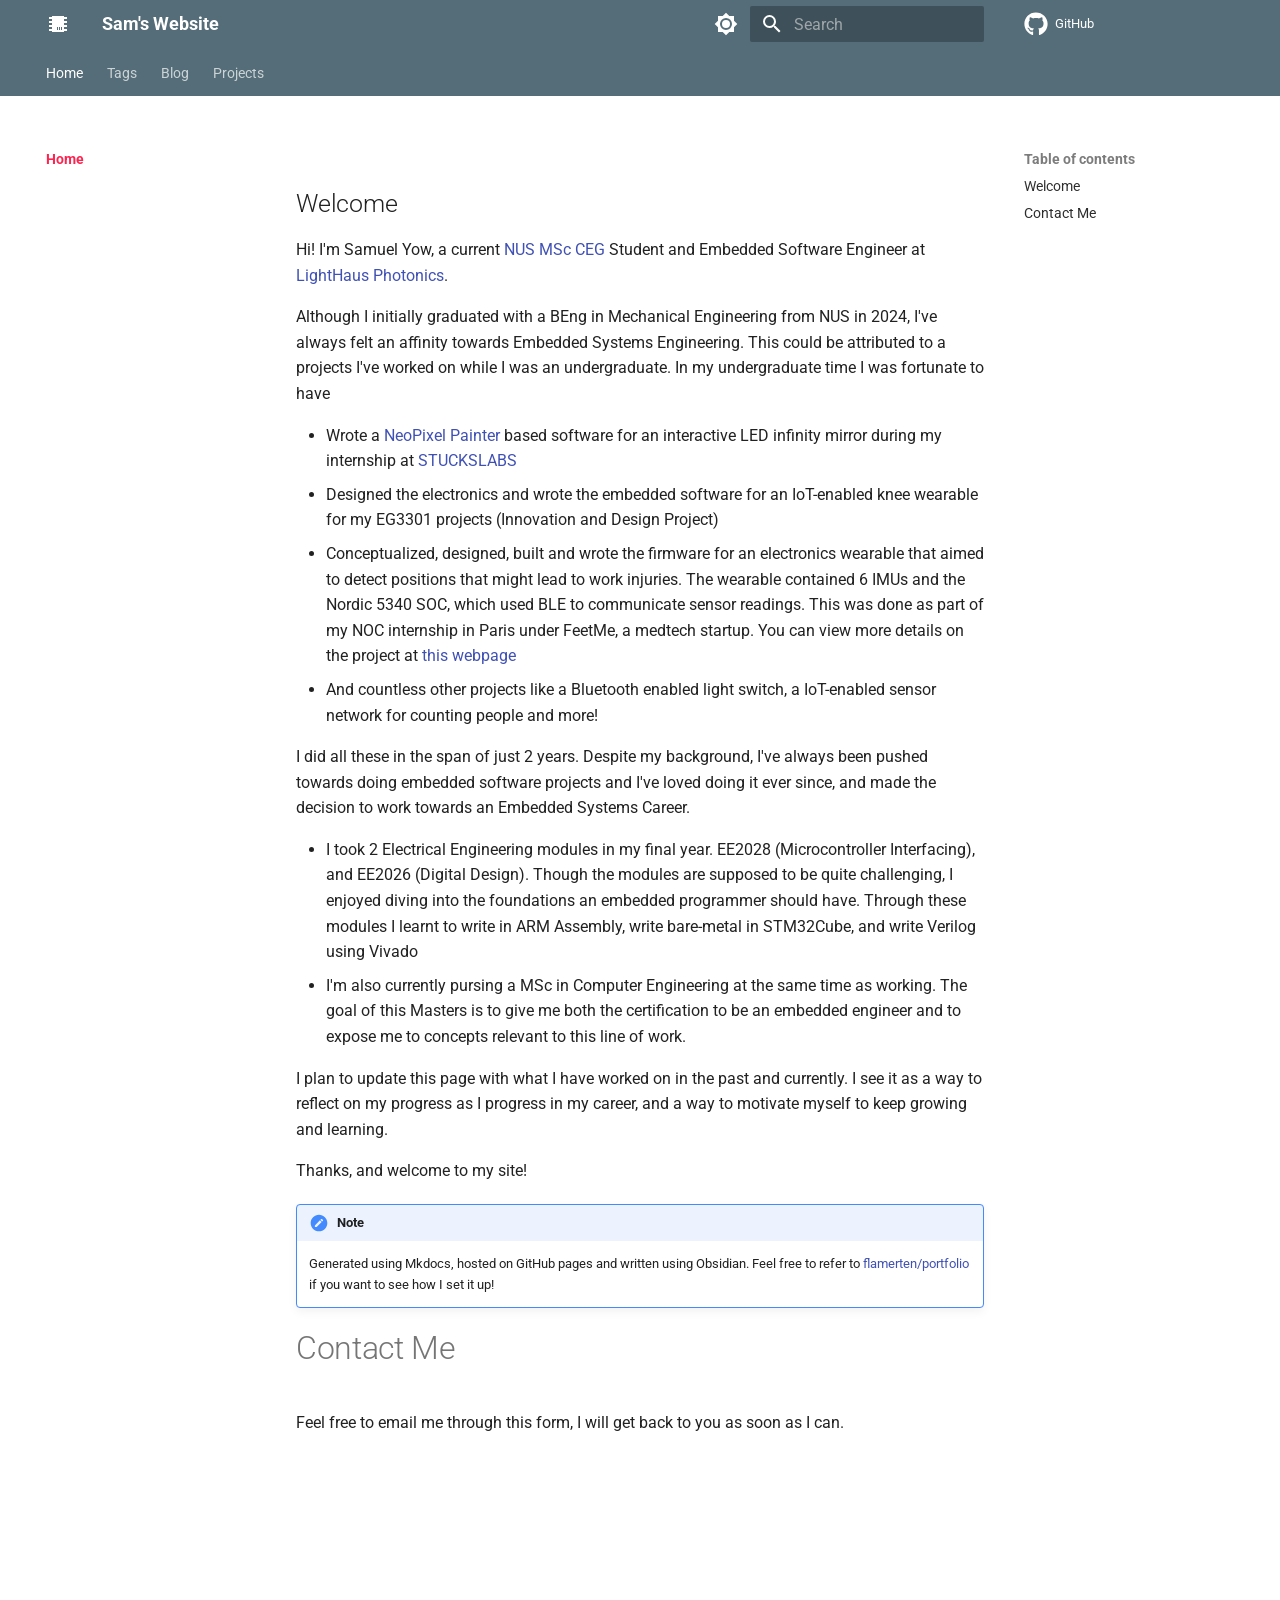
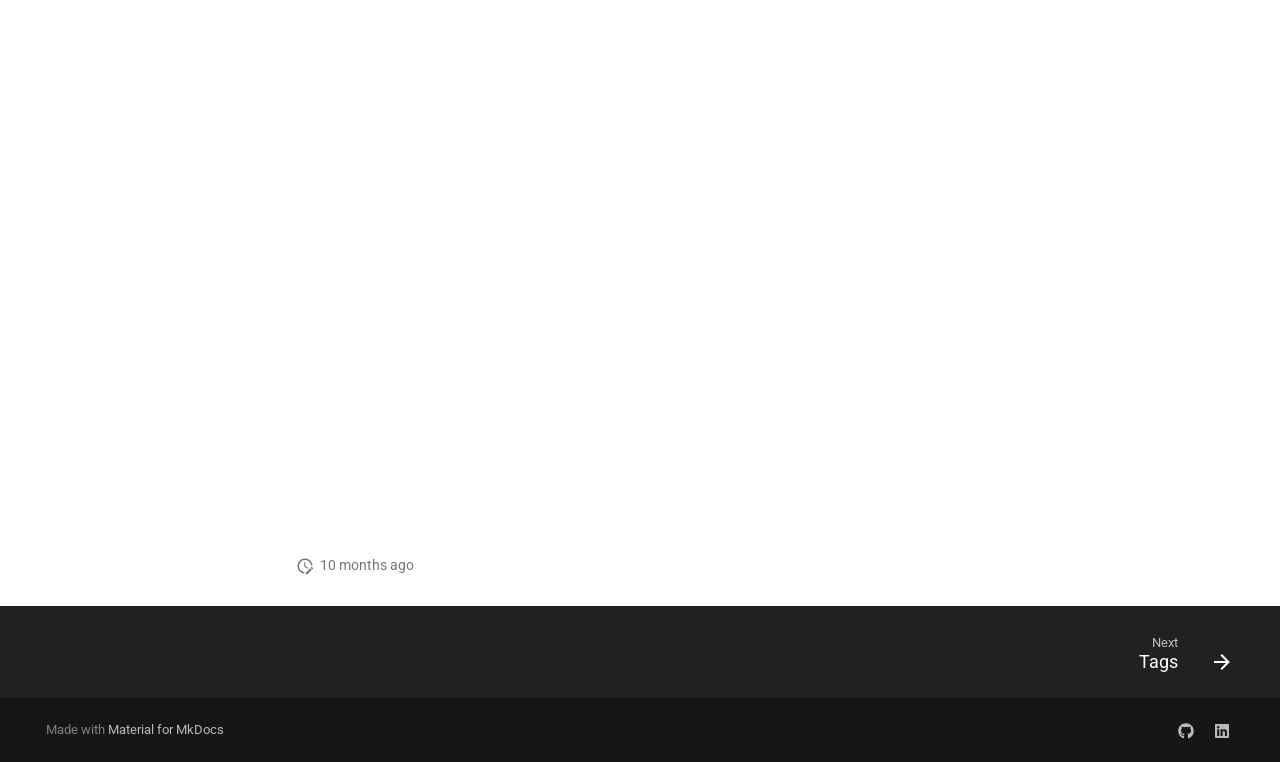
==== commit 5d71fca7: "Deployed d95cc71 with MkDocs version: 1.6.1" ====
--- a/index.html
+++ b/index.html
@@ -61,6 +61,16 @@
     <script>__md_scope=new URL(".",location),__md_hash=e=>[...e].reduce(((e,_)=>(e<<5)-e+_.charCodeAt(0)),0),__md_get=(e,_=localStorage,t=__md_scope)=>JSON.parse(_.getItem(t.pathname+"."+e)),__md_set=(e,_,t=localStorage,a=__md_scope)=>{try{t.setItem(a.pathname+"."+e,JSON.stringify(_))}catch(e){}}</script>
     
       
+  
+
+
+  
+  
+
+<script id="__analytics">function __md_analytics(){function e(){dataLayer.push(arguments)}window.dataLayer=window.dataLayer||[],e("js",new Date),e("config","G-2GD8459XC7"),document.addEventListener("DOMContentLoaded",(function(){document.forms.search&&document.forms.search.query.addEventListener("blur",(function(){this.value&&e("event","search",{search_term:this.value})}));document$.subscribe((function(){var t=document.forms.feedback;if(void 0!==t)for(var a of t.querySelectorAll("[type=submit]"))a.addEventListener("click",(function(a){a.preventDefault();var n=document.location.pathname,d=this.getAttribute("data-md-value");e("event","feedback",{page:n,data:d}),t.firstElementChild.disabled=!0;var r=t.querySelector(".md-feedback__note [data-md-value='"+d+"']");r&&(r.hidden=!1)})),t.hidden=!1})),location$.subscribe((function(t){e("config","G-2GD8459XC7",{page_path:t.pathname})}))}));var t=document.createElement("script");t.async=!0,t.src="https://www.googletagmanager.com/gtag/js?id=G-2GD8459XC7",document.getElementById("__analytics").insertAdjacentElement("afterEnd",t)}</script>
+  
+    <script>"undefined"!=typeof __md_analytics&&__md_analytics()</script>
+  
 
     
     
@@ -1139,16 +1149,6 @@
     </iframe>
 </div>
 
-<!-- Google tag (gtag.js) -->
-<script async src="https://www.googletagmanager.com/gtag/js?id=G-2GD8459XC7"></script>
-<script>
-  window.dataLayer = window.dataLayer || [];
-  function gtag(){dataLayer.push(arguments);}
-  gtag('js', new Date());
-
-  gtag('config', 'G-2GD8459XC7');
-</script>
-
 
 
 
@@ -1168,7 +1168,7 @@
     <span class="md-icon" title="Last update">
       <svg xmlns="http://www.w3.org/2000/svg" viewBox="0 0 24 24"><path d="M21 13.1c-.1 0-.3.1-.4.2l-1 1 2.1 2.1 1-1c.2-.2.2-.6 0-.8l-1.3-1.3c-.1-.1-.2-.2-.4-.2m-1.9 1.8-6.1 6V23h2.1l6.1-6.1zM12.5 7v5.2l4 2.4-1 1L11 13V7zM11 21.9c-5.1-.5-9-4.8-9-9.9C2 6.5 6.5 2 12 2c5.3 0 9.6 4.1 10 9.3-.3-.1-.6-.2-1-.2s-.7.1-1 .2C19.6 7.2 16.2 4 12 4c-4.4 0-8 3.6-8 8 0 4.1 3.1 7.5 7.1 7.9l-.1.2z"></path></svg>
     </span>
-    <span class="git-revision-date-localized-plugin git-revision-date-localized-plugin-timeago" title="January 25, 2026 07:02:37 UTC"><span class="timeago" datetime="2026-01-25T07:02:37+00:00" locale="en"></span></span><span class="git-revision-date-localized-plugin git-revision-date-localized-plugin-iso_date" title="January 25, 2026 07:02:37 UTC">2026-01-25</span>
+    <span class="git-revision-date-localized-plugin git-revision-date-localized-plugin-timeago" title="January 24, 2026 14:01:17 UTC"><span class="timeago" datetime="2026-01-24T14:01:17+00:00" locale="en"></span></span><span class="git-revision-date-localized-plugin git-revision-date-localized-plugin-iso_date" title="January 24, 2026 14:01:17 UTC">2026-01-24</span>
   </span>
 
     
@@ -1177,6 +1177,8 @@
     
   </aside>
 
+
+  
 
 
 
